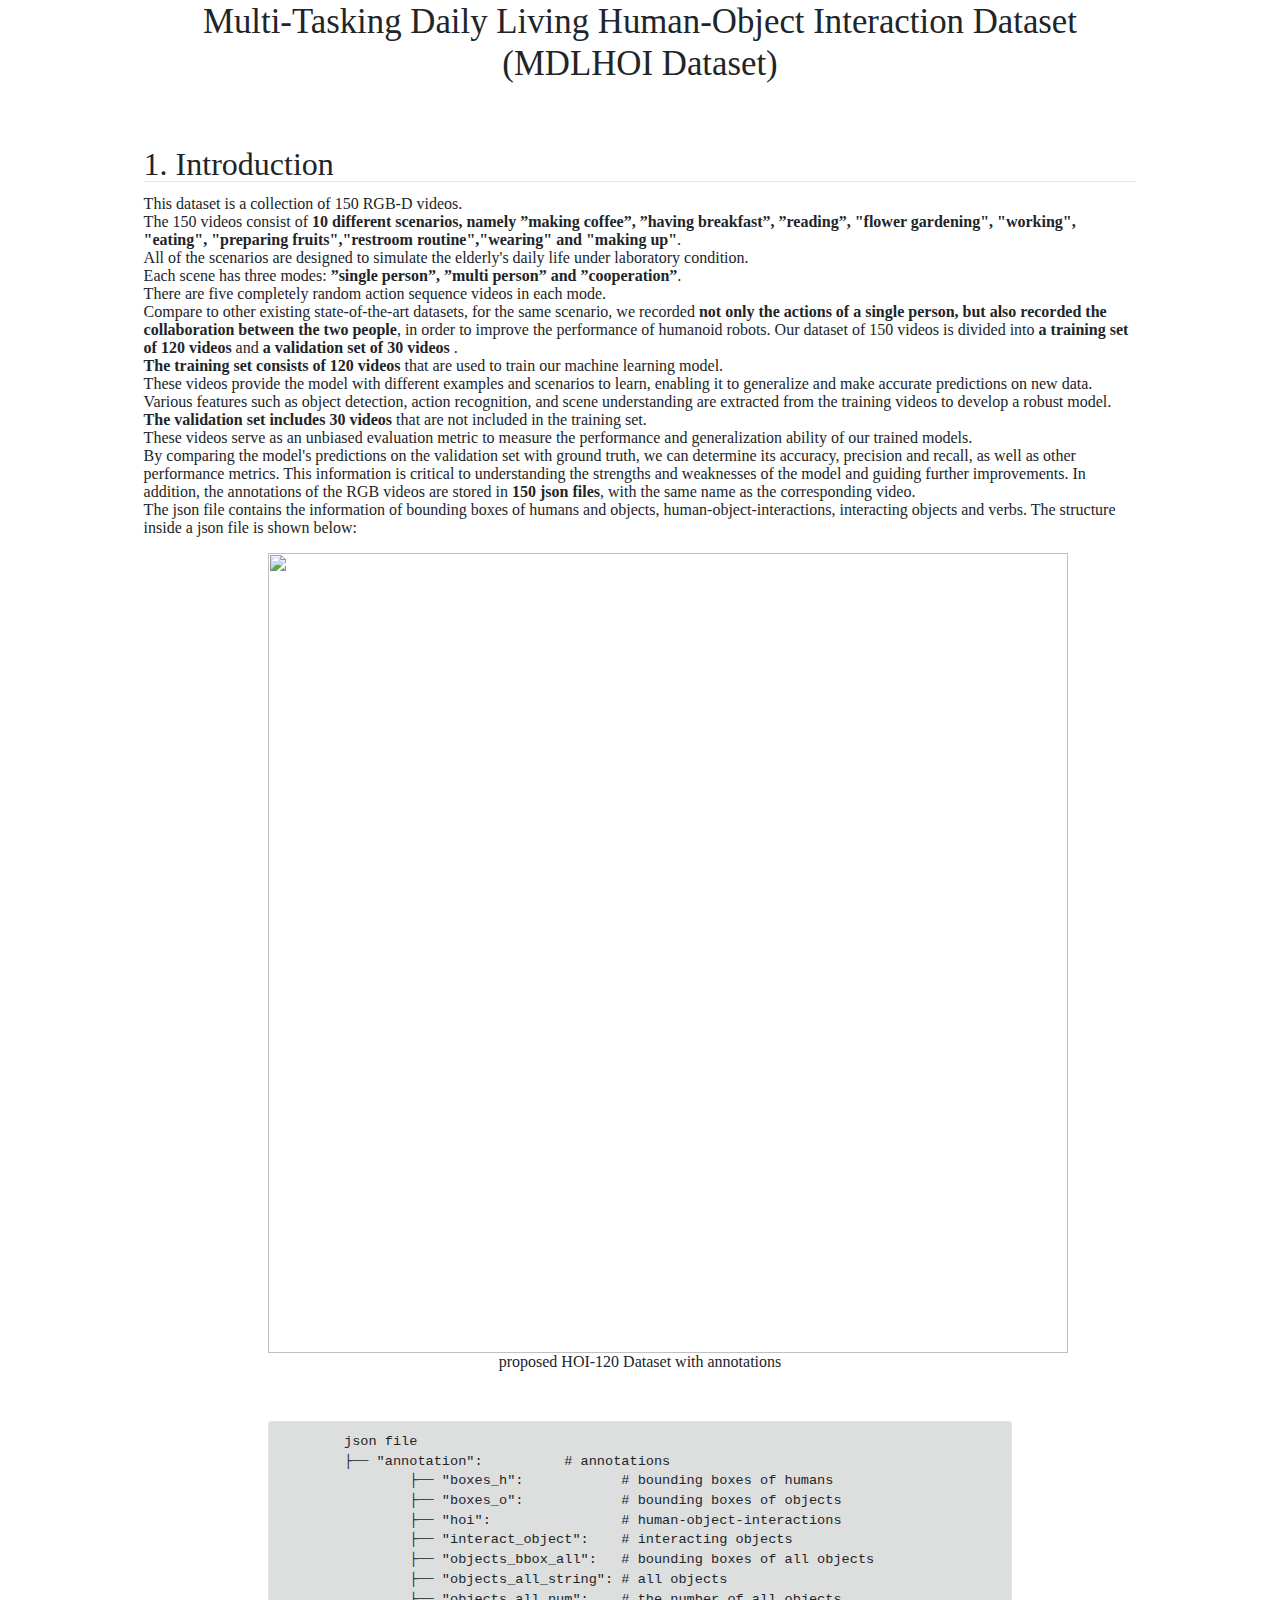
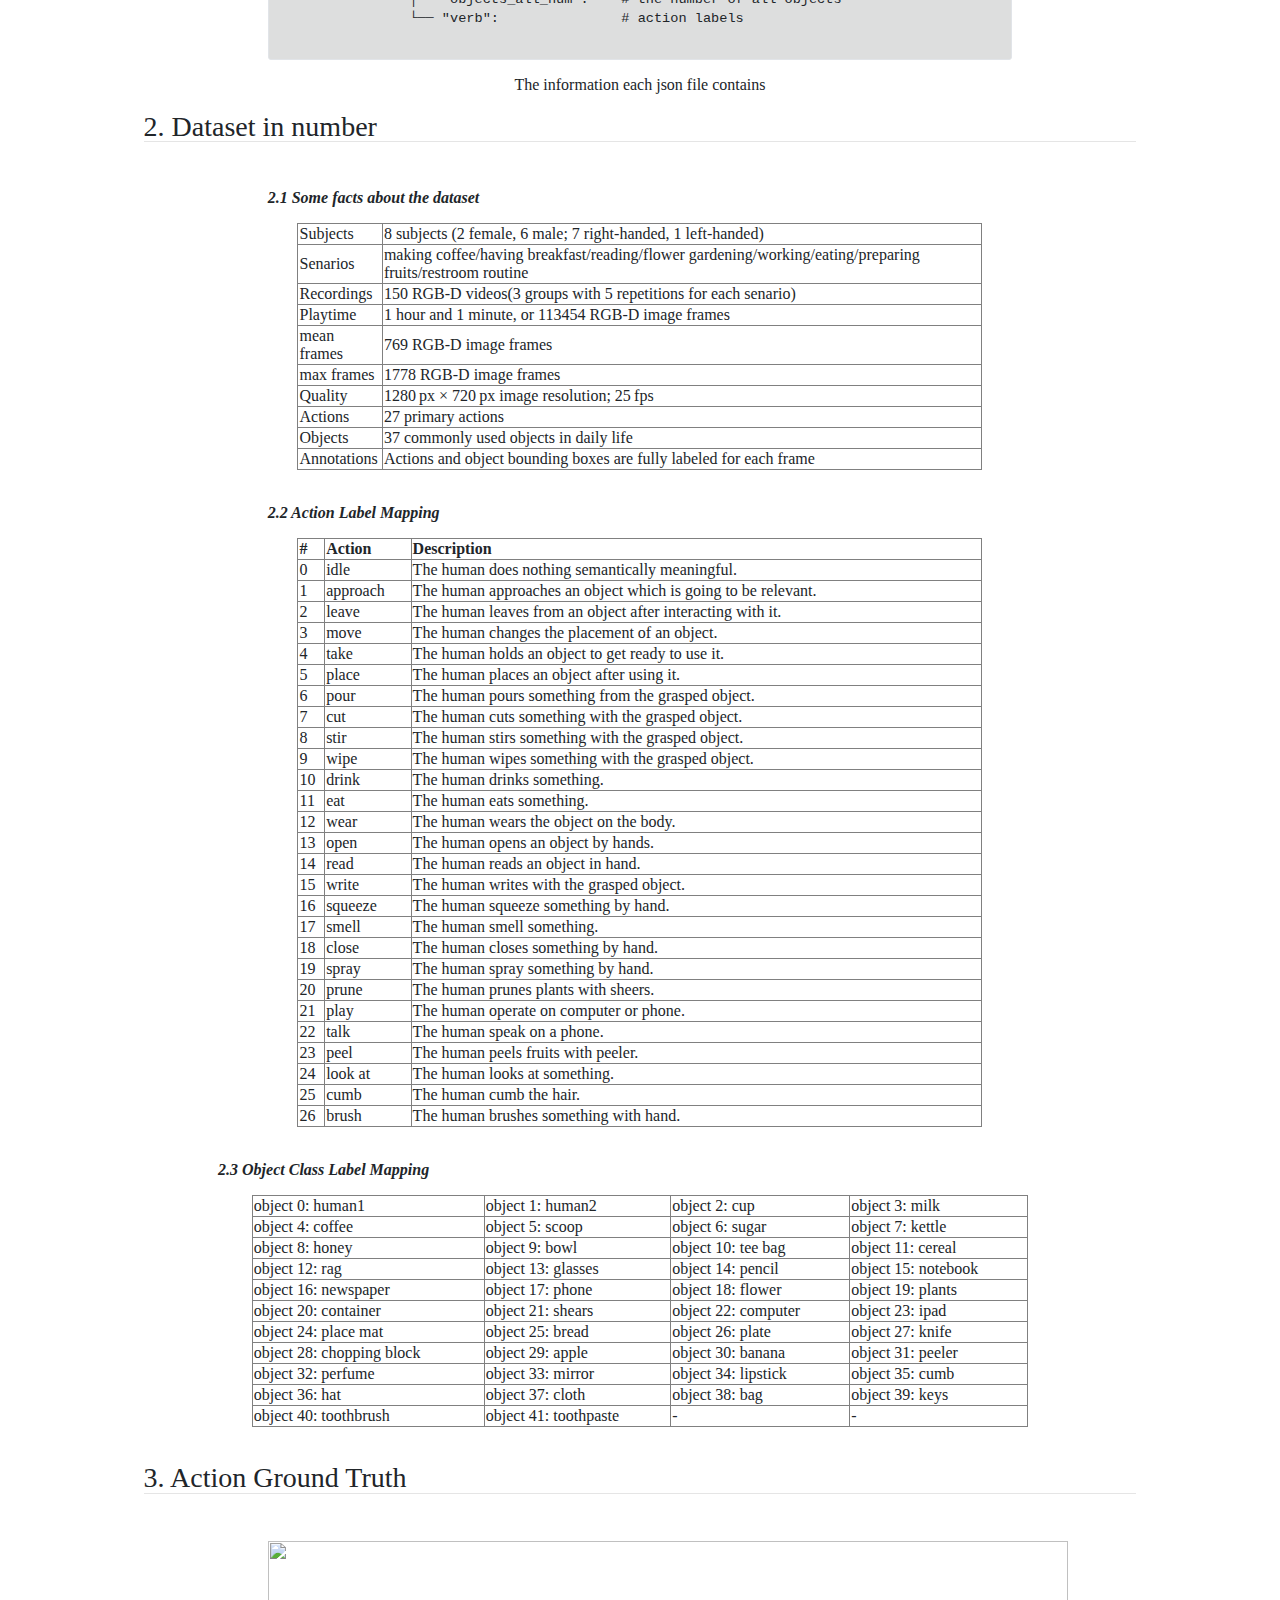
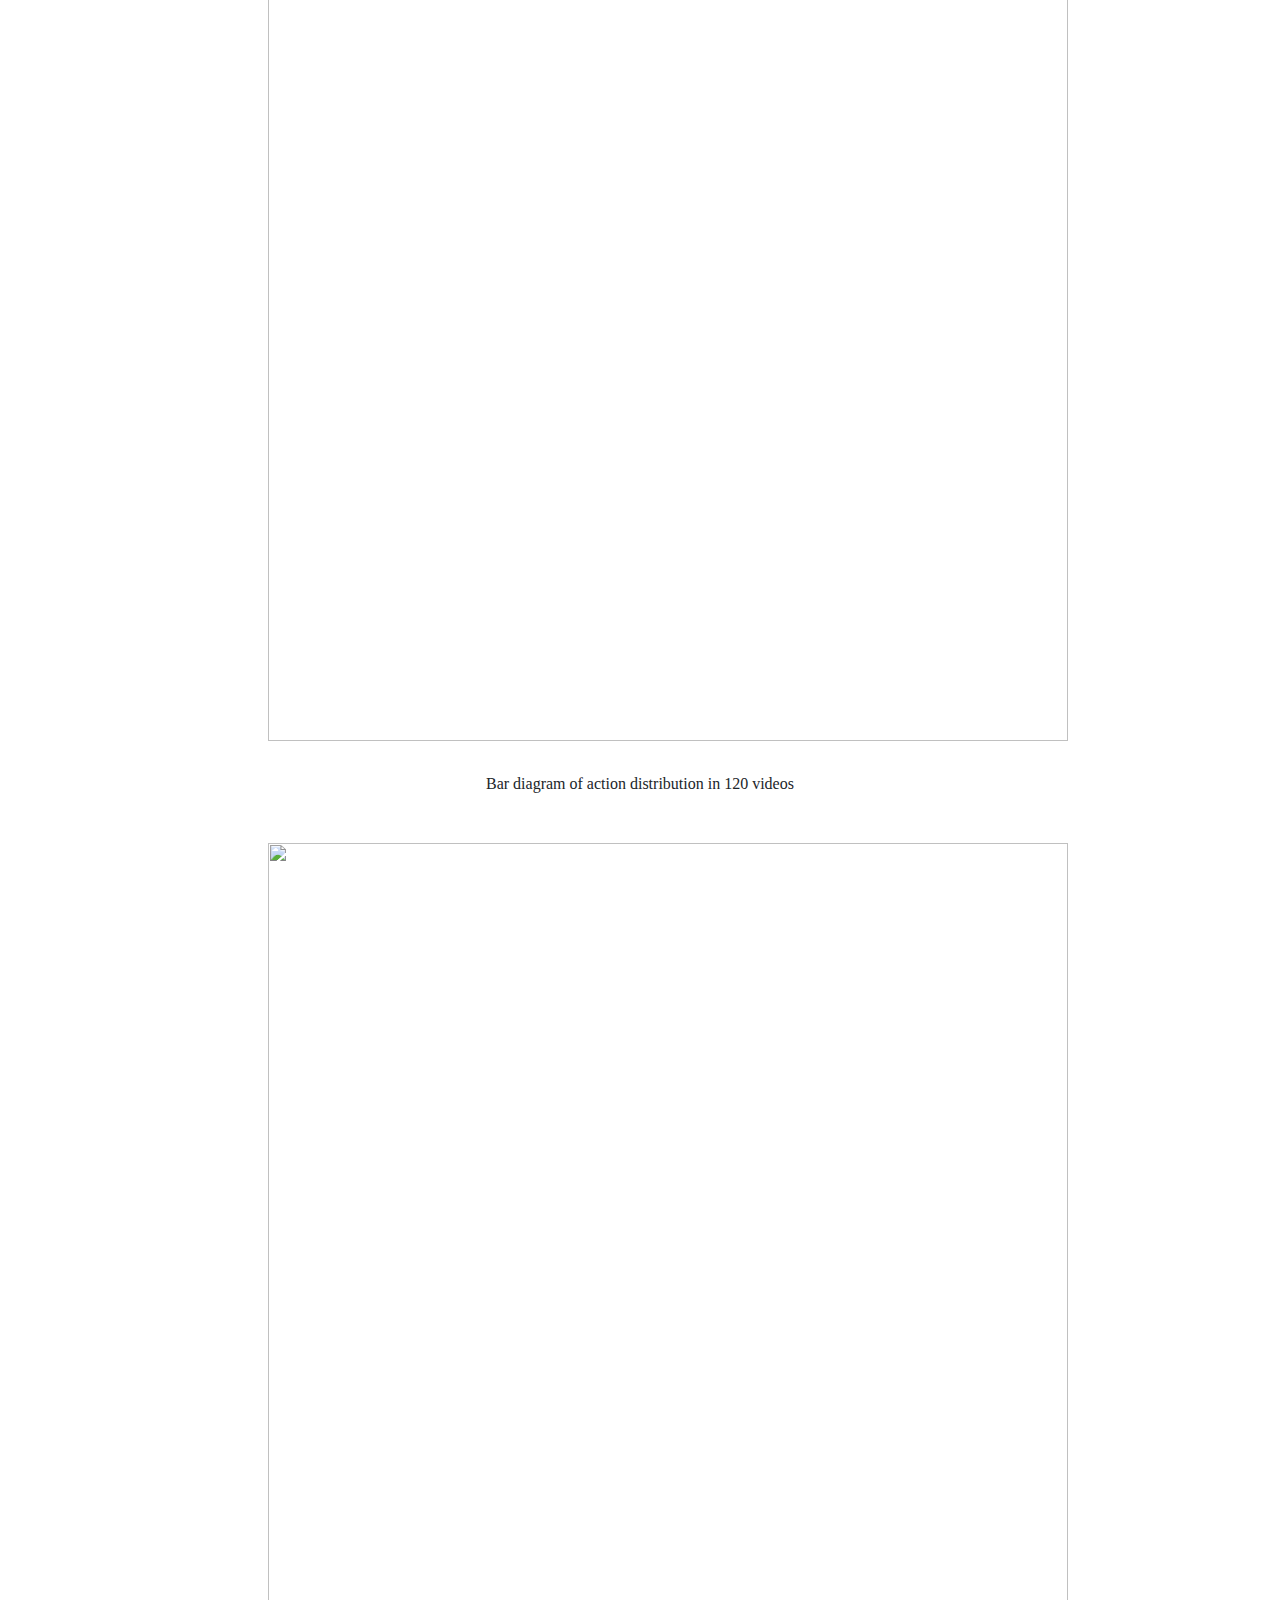
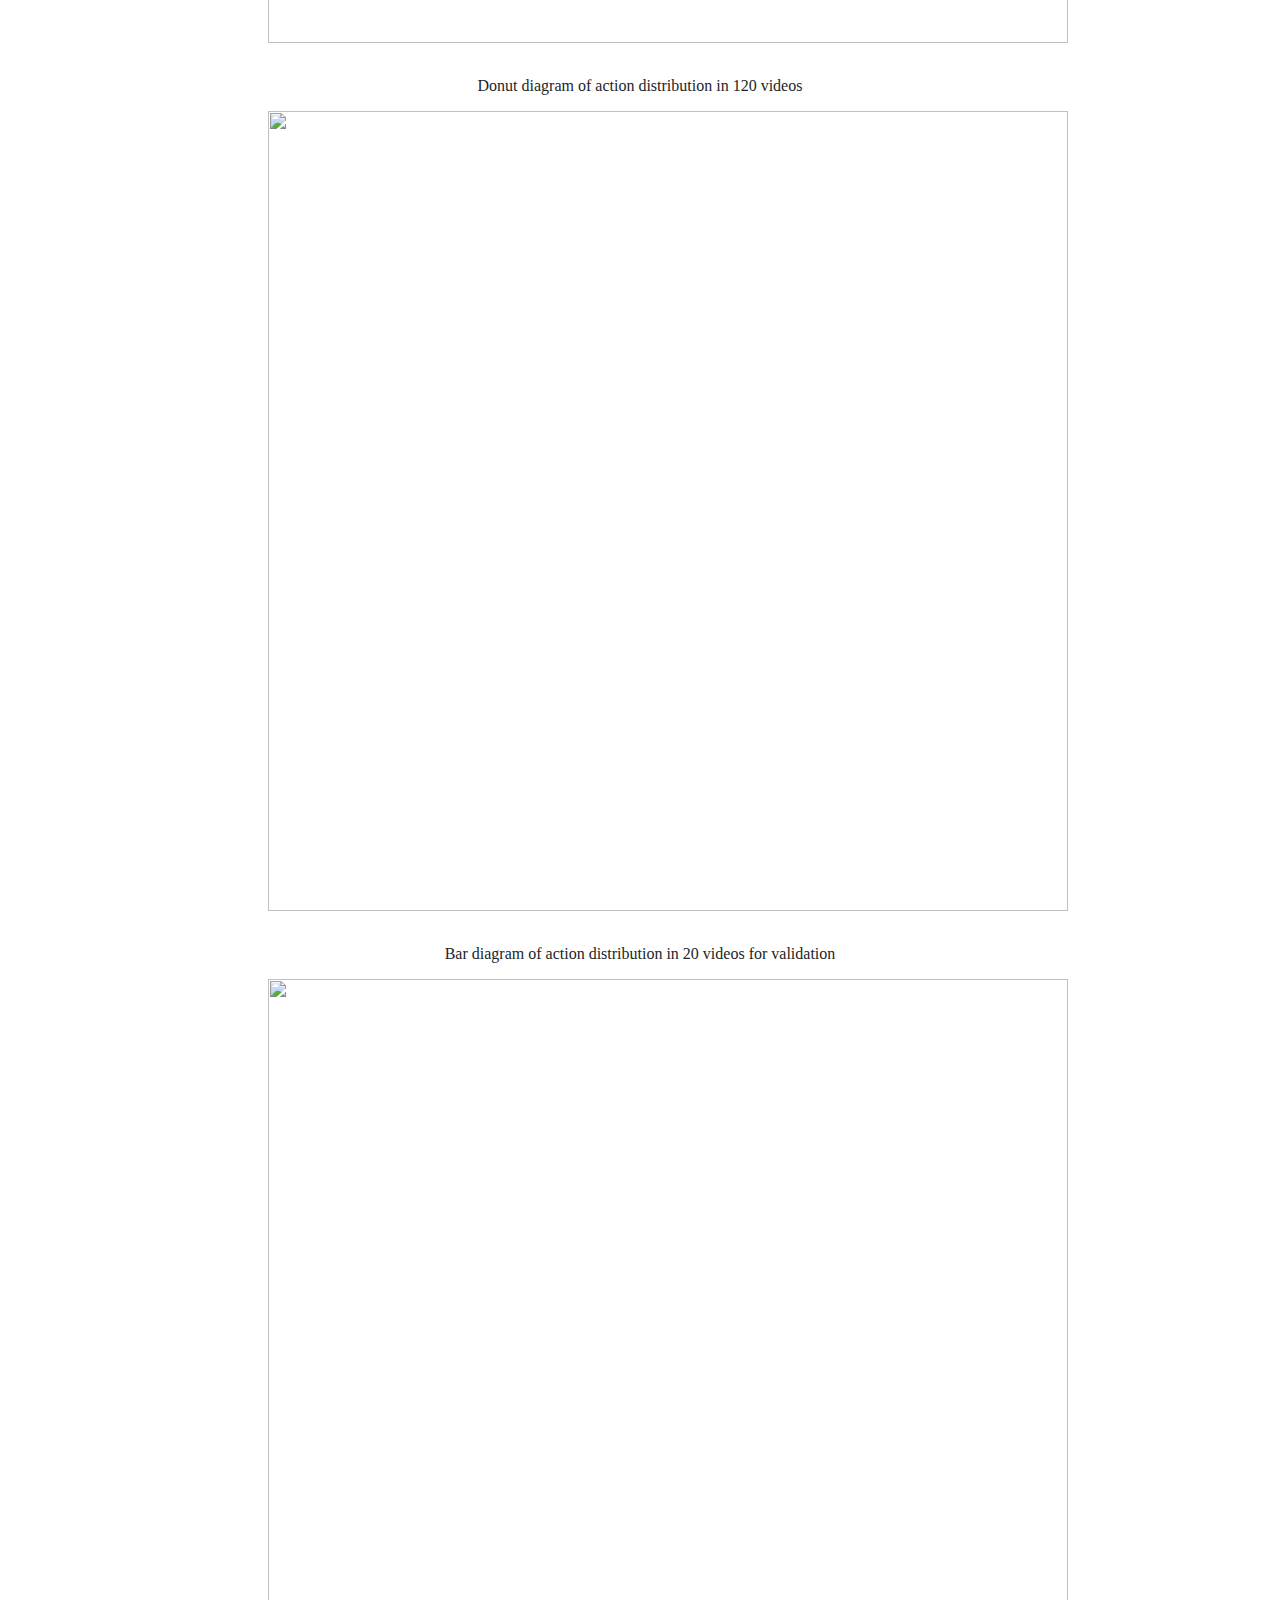
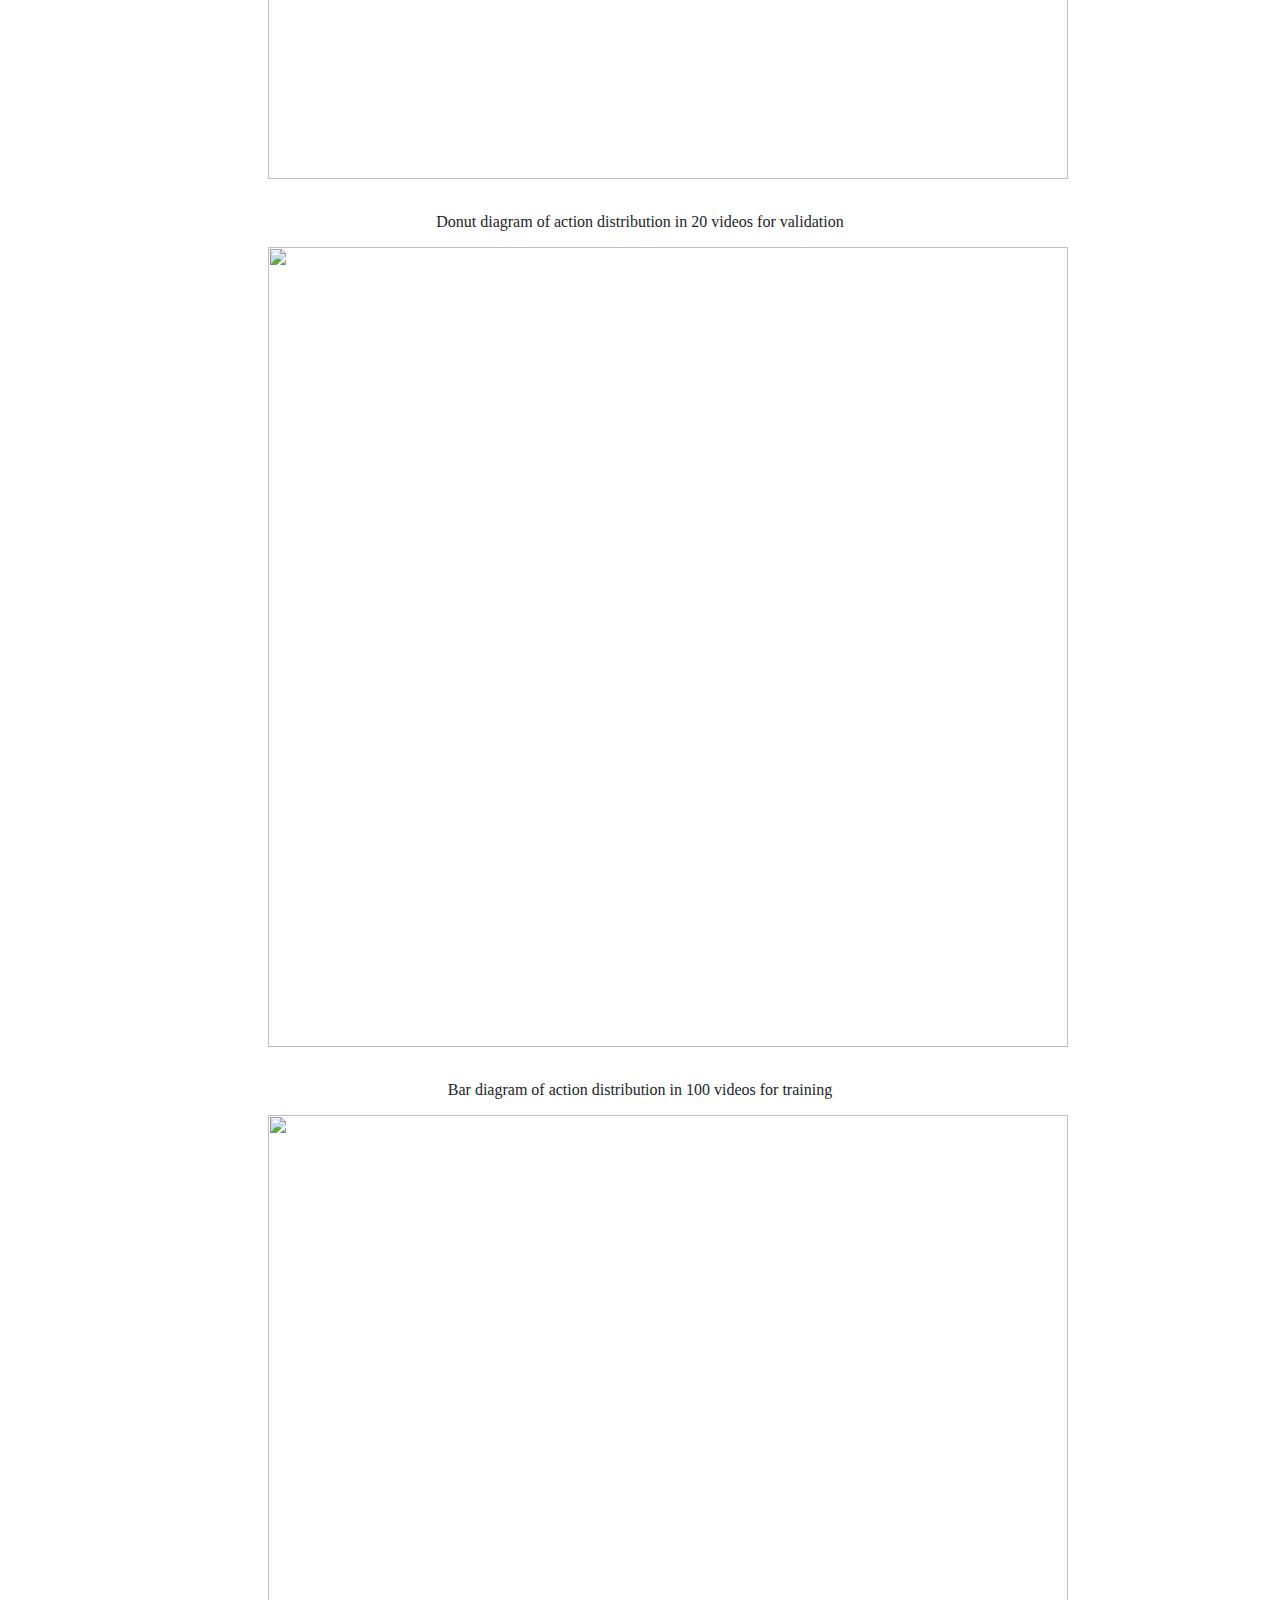
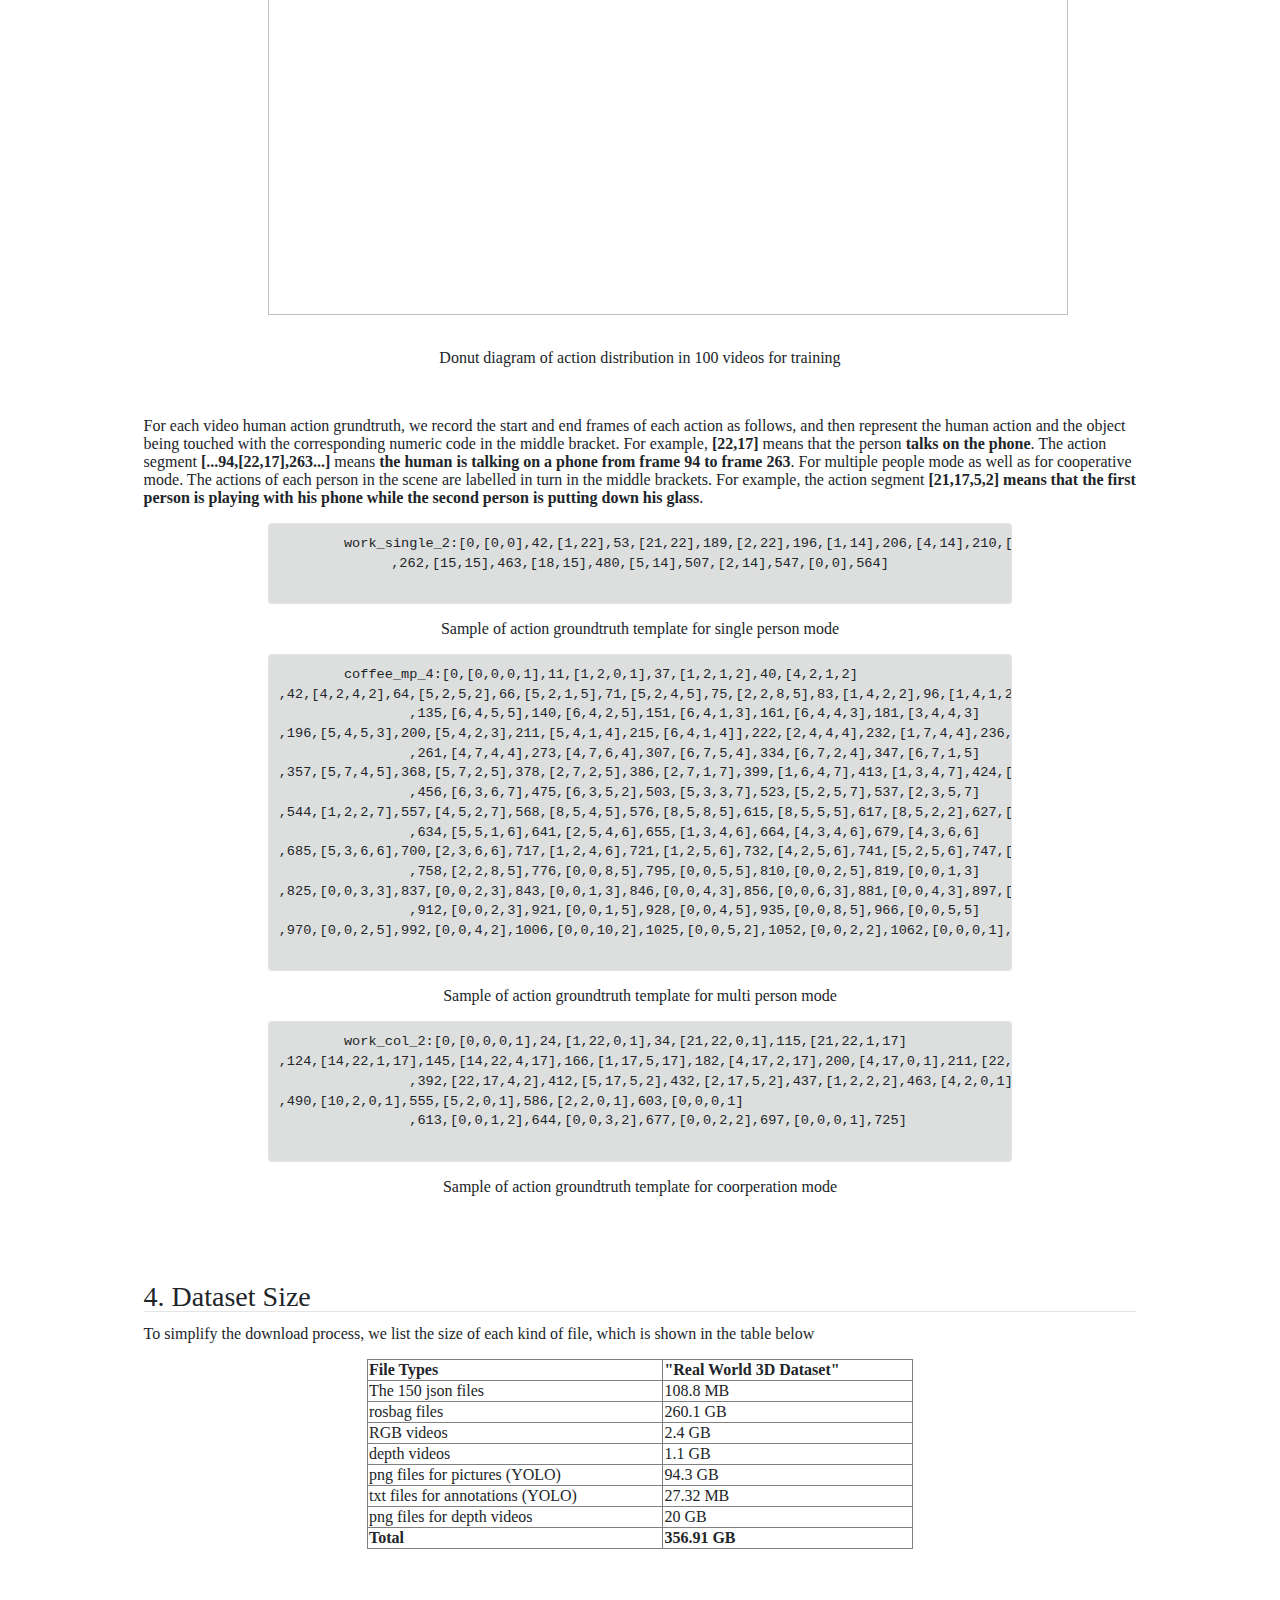
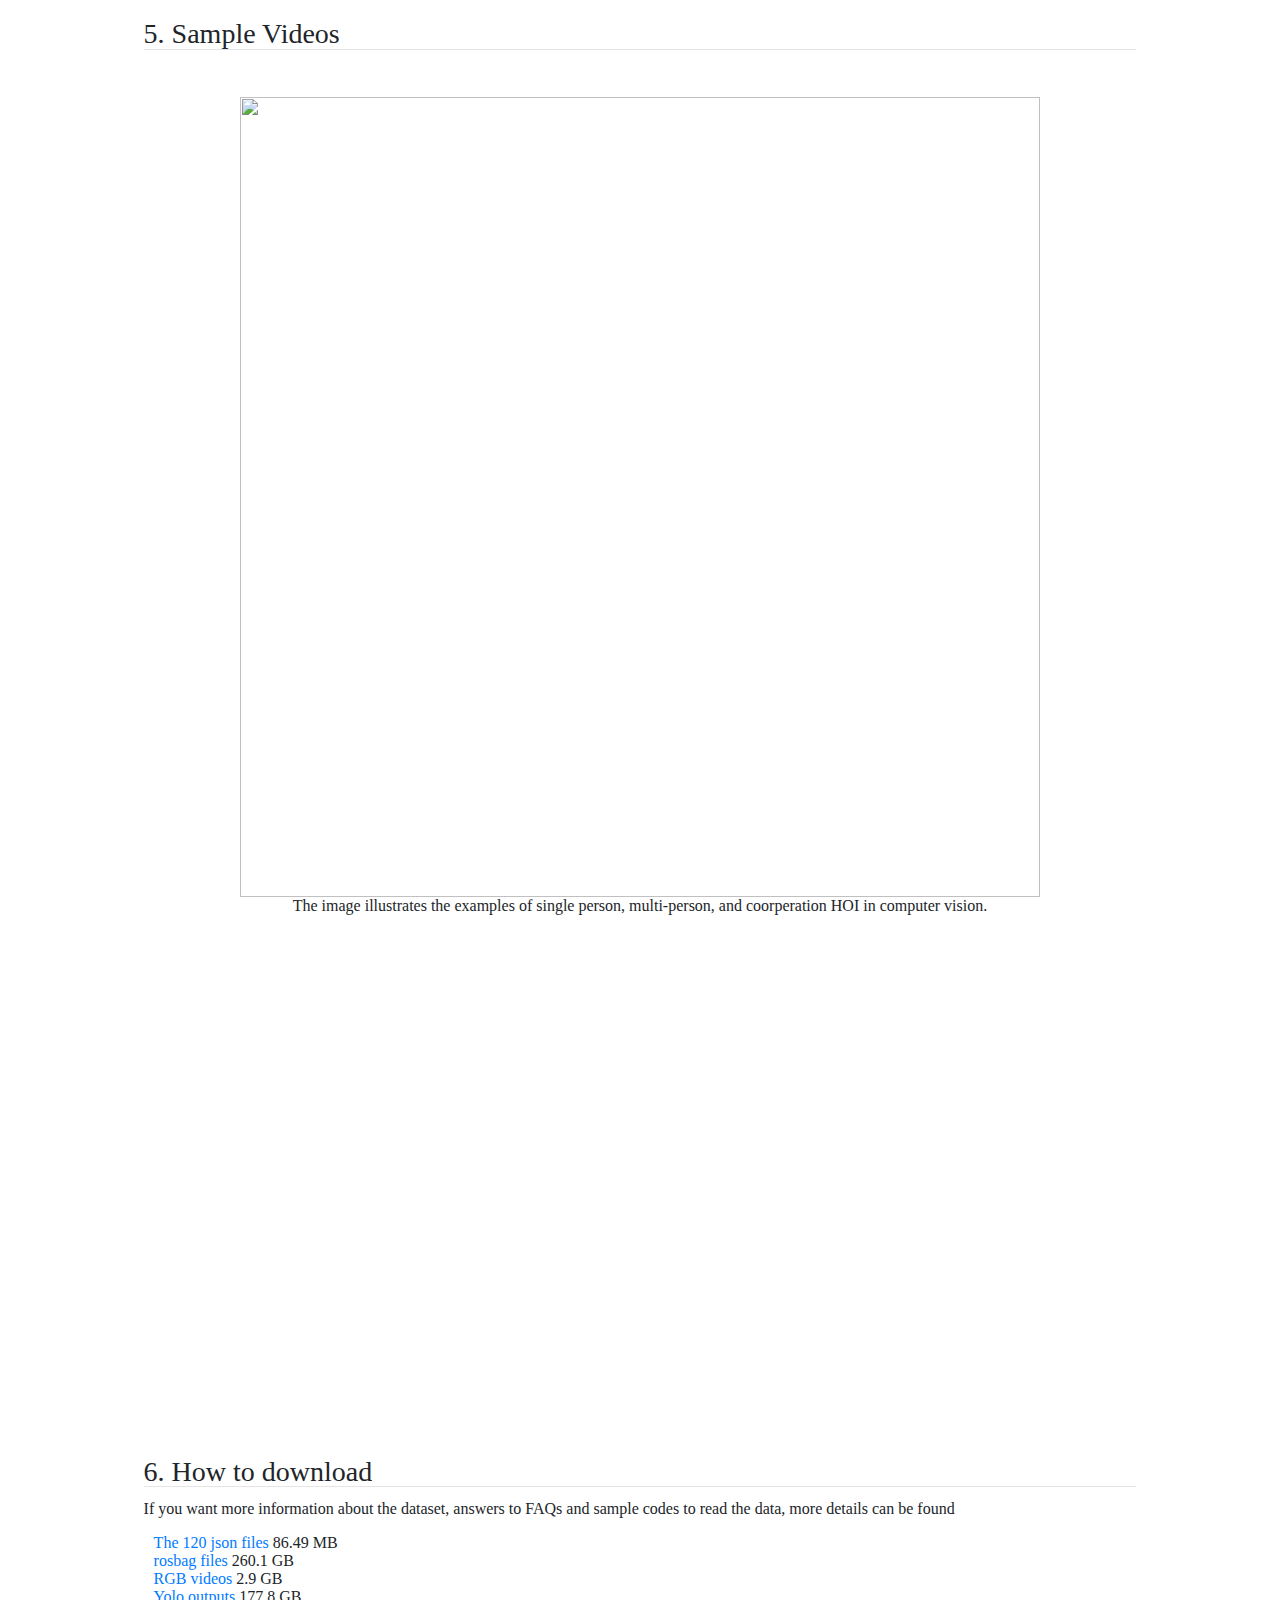
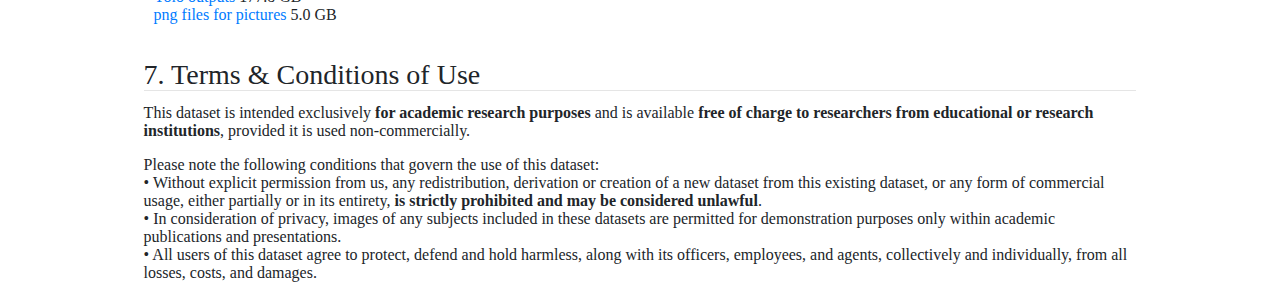
==== web_design/index.html @ 53e3c8a7 "updates 22.08" ====
<html lang="en">

<head>
    <meta charset="UTF-8">  
    <meta name="viewport" content="width=device-width, initial-scale=1.0, shrink-to-fit= no">
    <link rel="stylesheet" href="https://cdn.jsdelivr.net/npm/bootstrap@4.6.0/dist/css/bootstrap.min.css",integrity="sha384-B0vP5xmATw1+K9KRQjQERJvTumQW0nPEzvF6L/Z6nronJ3oUOFUFpCjEUQouq2+l" crossorigin="anonymous">
    <title>Dataset topic</title>
	<style>
        pre {
            background-color: #d7d8d8d8;   
            border-radius: 3px;
            font-family: 'Courier New', monospace;
            padding: 16px;
            font-size: 85%;
            line-height: 1.45;
            overflow: auto;
            display: block;
            width: 100%;
            white-space: pre;
            border: 1px solid #e1e4e8;
        }
    </style>
	<style>
		.myTitle {
			font-size: 24px;
			color: rgb(8, 8, 10);
			font-family: "Arial", sans-serif;
			letter-spacing: 2px;
		}
		</style>
</head>

<body>
   
    <!-- <div class="container mt-3 mb-2">
        <img src="/static/home/logo.png" alt="">
    </div>
    <header class="site-header">
        <nav class="navbar navbar-expand-md navbar-dark bg-steel pt-0 pb-0">
            <div class="container">
                <button class="navbar-toggler" type="button" data-toggle="collapse" data-target="#navbarToggle" aria-controls="navbarToggle" aria-expanded="false" aria-label="Toggle navigation">
                    <span class="navbar-toggler-icon"></span>
                </button>
                <div class="collapse navbar-collapse" id="navbarToggle">
                    <div class="navbar-nav mr-auto">
                        <a class="nav-item nav-link" href="/">Home</a>
                        <li class="nav-item dropdown">
                            <a class="nav-link dropdown-toggle" data-toggle="dropdown" href="#" role="button" aria-haspopup="true" aria-expanded="false">Event</a>
                            <div class="dropdown-menu">
                                
                                <a class="dropdown-item" href="/event/VISVA2014/">VISVA 2014</a>
                                
                                <a class="dropdown-item" href="/event/VISVA2016/">VISVA 2016</a>
                                
                                <a class="dropdown-item" href="/event/VISVA2017/">VISVA 2017</a>
                                
                                <a class="dropdown-item" href="/event/VISVA2018/">VISVA 2018</a>
                                
                                <a class="dropdown-item" href="/event/VISVA2020/">VISVA 2020</a>
                                
                            </div>
                        </li>
                        <li class="nav-item dropdown">
                            <a class="nav-link dropdown-toggle" data-toggle="dropdown" href="#" role="button" aria-haspopup="true" aria-expanded="false">Challenge</a>
                            <div class="dropdown-menu">
                                
                                <a class="dropdown-item" href="/challenge/ActionRecognitionChallenge/">Action Recognition Challenge</a>
                                
                                <a class="dropdown-item" href="/challenge/WeMageChallenge2014/">WeMage Challenge 2014</a>
                                
                            </div>
                        </li>
                        <li class="nav-item dropdown">
                            <a class="nav-link dropdown-toggle" data-toggle="dropdown" href="#" role="button" aria-haspopup="true" aria-expanded="false">Dataset</a>
                            <div class="dropdown-menu">
                                
                                <a class="dropdown-item" href="/dataset/recapturedImages/">Recaptured Images Dataset</a>
                                
                                <a class="dropdown-item" href="/dataset/videoObjectInstance/">Video Object Instance Dataset</a>
                                
                                <a class="dropdown-item" href="/dataset/actionRecognition/">Action Recognition Dataset</a>
                                
                                <a class="dropdown-item" href="/dataset/sir2Benchmark/">SIR2 Benchmark Dataset</a>
                                
                                <a class="dropdown-item" href="/dataset/faceLivenessDetection/">ROSE-Youtu Face Liveness Detection Dataset</a>
                                
                                <a class="dropdown-item" href="/dataset/cctvFights/">NTU CCTV-Fights Dataset</a>
                                
                                <a class="dropdown-item" href="/dataset/Warwick-NTU/">Warwick-NTU Multi-camera Forecasting (WNMF) database</a>
                                
                                <a class="dropdown-item" href="/dataset/SIXray-D/">SIXray-D Annotations</a>
                                
                            </div>
                        </li>
                        <a class="nav-item nav-link" href="/contact/">Contact</a>
                    </div>
                    Navbar Right Side -->
                    <!-- <div class="navbar-nav">
                        
                        <a class="nav-item nav-link" href="/login/">Login/Signup</a>
                        
                    </div>
                </div>
            </div>
        </nav>
    </header> -->

	<!-- <div id="page" class="site">
		<div class="header-wrapper">
			<div class="header" style="background: rgb(143, 150, 214); padding-top: 102px;">
													<div class="inner-header-description gridContainer">
			<div class="row header-description-row">
		<div class="col-xs col-xs-12">
			<h1 class="hero-title">
				AUTH UAV Gesture Dataset        </h1>
						<p class="header-subtitle">Artificial Intelligence &amp; Information Analysis</p>
				</div>
			</div>
		</div>
			</div>
		</div>		 -->

<table border="0" width="350px" align="center">
	<tbody>
	<tr>
		<td> 
		<center>
   
			<h1>
			<font face="verdana" style="font-size:87%">
				Multi-Tasking Daily Living Human-Object Interaction Dataset (MDLHOI Dataset)
			</font>
			</h1>
		</center>
		 <!-- <div class="media-body">
        <div class="article-content"><h2>Real World 3D Dataset for Human-Robot Interaction </h2> -->
<!-- <h2><span style="font-size:11pt"><span style="font-family:&quot;Calibri&quot;,sans-serif"><strong><span style="font-size:12.0pt">(</span></strong><span style="font-size:12.0pt">also include </span><strong><span style="font-size:12.0pt">AUTH UAV Gesture Dataset: NTU 4-Class)</span></strong></span></span></h2> -->

   <br>
  
<p>&nbsp;</p>
  <font face="verdana">
   <h2>1. Introduction</h2>
   <hr style="margin-top:-10px; margin-bottom:13px">
   
<p> This dataset is a collection of 150 RGB-D videos.<br>
    The 150 videos consist of <strong>10 different scenarios, namely ”making coffee”, ”having breakfast”, ”reading”, "flower gardening", "working", "eating", "preparing fruits","restroom routine","wearing" and "making up"</strong>. <br> All of the scenarios are designed to simulate the elderly's daily life under laboratory condition. <br>
     Each scene has three modes: <strong>”single person”, ”multi person” and ”cooperation”</strong>. <br>
     There are five completely random action sequence videos in each mode. <br>Compare to other existing state-of-the-art datasets, for the same scenario, we recorded <strong>not only the actions of a single person, but also recorded the collaboration between the two people</strong>, in order to improve the performance of humanoid robots.
     
     Our dataset of 150 videos is divided into <strong>a training set of 120 videos</strong> and <strong>a validation set of 30 videos </strong>.<br> <strong>The training set consists of 120 videos</strong> that are used to train our machine learning model.<br> These videos provide the model with different examples and scenarios to learn, enabling it to generalize and make accurate predictions on new data. <br>Various features such as object detection, action recognition, and scene understanding are extracted from the training videos to develop a robust model.

	 <strong>The validation set includes 30 videos</strong> that are not included in the training set. <br>These videos serve as an unbiased evaluation metric to measure the performance and generalization ability of our trained models. <br>By comparing the model's predictions on the validation set with ground truth, we can determine its accuracy, precision and recall, as well as other performance metrics. This information is critical to understanding the strengths and weaknesses of the model and guiding further improvements.


	 In addition, the annotations of the RGB videos are stored in <strong>150 json files</strong>, with the same name as the corresponding video.<br> The json file contains the information of bounding boxes of humans and objects, human-object-interactions, interacting objects and verbs.		 
	 The structure inside a json file is shown below: <br>
	 
    </p>
	
	<!-- <ul>
		<li>Parent Node
			<ul>
				<li>Child Node 1</li>
				<li>Child Node 2
					<ul>
						<li>Grandchild Node 1</li>
						<li>Grandchild Node 2</li>
					</ul>
				</li>
				<li>Child Node 3</li>
			</ul>
		</li>
		<li>Parent Node 2
			<ul>
				<li>Child Node 1</li>
				<li>Child Node 2</li>
			</ul>
		</li>
	</ul> -->

	<!-- <div style="width:75%; margin:auto;" align="left">
	
		
	<pre style="background-color: #d7d8d8d8; padding: 10px;">
	json file
		"annotation"
			"boxes_h":[[140.01024000000004, -0.00035999999994373866, 648.93056, 665.0298]]
			"boxes_o":[[601.99936, 561.01968, 719.3497600000001, 681.82992]]
			"hoi":[0]
			"interact_object":[[0,2]]
			"objects_bbox_all":[[601.99936, 561.01968, 719.3497600000001, 681.82992], [820.4492799999999, 454.78044, 931.82976, 642.4102800000001],[609.69024, 689.5396800000001, 730.49024, 720.0000000000001],[784.50048, 561.8804399999999, 867.56992, 696.3901199999999],[737.34016, 359.67959999999994, 894.12992, 573.01992], [718.49984, 583.30044, 797.31968, 717.81012],[704.7904, 463.34988, 797.32032, 636.4198799999999],[140.01024000000004, -0.00035999999994373866, 648.93056, 665.0298]]
			"objects_all_string"
			"objects_all_num"
			"verb"
		</pre>
		
	</div> -->

	
	

<div style="width:75%; margin:auto;" align="center">
	<figure style="text-align:center;">
	<img alt="" src="https://raw.githubusercontent.com/junpeng2023/Real-World-3D-Dataset/main/images/all_demo_1.png" style="width: 800px; height: auto; margin: auto;" align="center">
	
	<figcaption>proposed HOI-120 Dataset with annotations</figcaption>
</figure>
</div>

<p>&nbsp;</p>
<div style="width:75%; margin:auto;" align="left">
	
	<pre style="background-color: #d7d8d8d8; padding: 10px;">
	json file
	├── "annotation":          # annotations
		├── "boxes_h":            # bounding boxes of humans
		├── "boxes_o":            # bounding boxes of objects
		├── "hoi":                # human-object-interactions
		├── "interact_object":    # interacting objects
		├── "objects_bbox_all":   # bounding boxes of all objects
		├── "objects_all_string": # all objects
		├── "objects_all_num":    # the number of all objects
		└── "verb":               # action labels
		</pre>
		<div style="width:100%; margin:auto;" align="center">
			<p>The information each json file contains</p>
		</div>
	</div>


<h3>2. Dataset in number</h3>
<hr style="margin-top:-10px; margin-bottom:13px">
<!-- <strong>Note: actions labelled from A1 to A60 are contained in "NTU RGB+D", and actions labelled from A1 to A120 are in "NTU RGB+D 120".</strong></p> -->

<p>&nbsp;</p>


<div style="width:75%; margin:auto;">
    <p><strong><em>2.1 Some facts about the dataset</em></strong></p>

<table align="center" border="1" style="width:92%">
    <tbody>
        <tr>
            <td >Subjects</td>
            <td >8 subjects (2 female, 6 male; 7 right-handed, 1 left-handed)</td>
        </tr>
        <tr>
            <td >Senarios</td>
            <td >making coffee/having breakfast/reading/flower gardening/working/eating/preparing fruits/restroom routine </td>
        </tr>
        <tr>
            <td >Recordings</td>
            <td >150 RGB-D videos(3 groups with 5 repetitions for each senario)</td>
        </tr>
        <tr>
            <td >Playtime</td>
            <td >1 hour and 1 minute, or 113454 RGB-D image frames</td>
        </tr>
		<tr>
            <td >mean frames</td>
            <td >769 RGB-D image frames</td>
        </tr>
		<tr>
            <td >max frames</td>
            <td >1778 RGB-D image frames</td>
        </tr>
        <tr>
            <td >Quality</td>
            <td >1280 px × 720 px image resolution; 25 fps</td>
        </tr>
        <tr>
            <td >Actions</td>
            <td >27 primary actions </td>
        </tr>
        <tr>
            <td >Objects</td>
            <td >37 commonly used objects in daily life </td>
        </tr>
        <tr>
            <td >Annotations</td>
            <td >Actions and object bounding boxes are fully labeled for each frame</td>
	    </tr>
    </tbody>
</table>
</div>

<div style="clear:both;"></div>
<p>&nbsp;</p>

<div  style="width:75%; margin:auto;">
<!-- <p><strong>2.2 Action Label Mapping</strong></p> -->
<p><strong><em>2.2 Action Label Mapping</em></strong></p>


<table align="center" border="1" style="width:92%">
    <tbody>
	<tr>
	    <th>#</th>
	    <th>Action</th>
	    <th>Description</th>  
	</tr >
	<tr >
	    <td>0</td>
	    <td>idle</td>
	    <td>The human does nothing semantically meaningful.</td>
	</tr>
	<tr>
        <td>1</td>
	    <td>approach</td>
	    <td>The human approaches an object which is going to be relevant.</td>
	</tr>
	<tr>
	    <td >2</td>
	    <td>leave</td>
	    <td>The human leaves from an object after interacting with it.</td>
	</tr>
    <tr>
    <td >3</td>
	    <td >move</td>
	    <td >The human changes the placement of an object.</td>
	<tr>
	    <td >4</td>
	    <td >take </td>
	    <td >The human holds an object to get ready to use it.</td>
	</tr>
	<tr>
	    <td >5</td>
	    <td >place</td>
	    <td >The human places an object after using it.</td>
	</tr>
	<tr>
	    <td >6</td>
	    <td >pour</td>
	    <td >The human pours something from the grasped object.</td>
	</tr>
	<tr>
	    <td >7</td>
	    <td >cut</td>
	    <td >The human cuts something with the grasped object.</td>
	</tr>
    <tr>
	    <td >8</td>
	    <td >stir</td>
	    <td >The human stirs something with the grasped object.</td>
	</tr>
    <tr>
	    <td >9</td>
	    <td >wipe</td>
	    <td >The human wipes something with the grasped object.</td>
	</tr>
    <tr>
	    <td >10</td>
	    <td >drink</td>
	    <td >The human drinks something.</td>
	</tr>
    <tr>
	    <td >11</td>
	    <td >eat</td>
	    <td >The human eats something.</td>
	</tr>
    <tr>
	    <td >12</td>
	    <td >wear</td>
	    <td >The human wears the object on the body.</td>
	</tr>
    <tr>
	    <td >13</td>
	    <td >open</td>
	    <td >The human opens an object by hands.</td>
	</tr>
    <tr>
	    <td >14</td>
	    <td >read</td>
	    <td >The human reads an object in hand.</td>
	</tr>
    <tr>
	    <td >15</td>
	    <td >write</td>
	    <td >The human writes with the grasped object.</td>
	</tr>
    <tr>
	    <td >16</td>
	    <td >squeeze</td>
	    <td >The human squeeze something by hand.</td>
	</tr>
    <tr>
	    <td >17</td>
	    <td >smell</td>
	    <td >The human smell something.</td>
	</tr>
    <tr>
	    <td >18</td>
	    <td >close</td>
	    <td >The human closes something by hand.</td>
	</tr>
    <tr>
	    <td >19</td>
	    <td >spray</td>
	    <td >The human spray something by hand.</td>
	</tr>
    <tr>
	    <td >20</td>
	    <td >prune</td>
	    <td >The human prunes plants with sheers.</td>
	</tr>
    <tr>
	    <td >21</td>
	    <td >play</td>
	    <td >The human operate on computer or phone.</td>
	</tr>
    <tr>
	    <td >22</td>
	    <td >talk</td>
	    <td >The human speak on a phone.</td>
	</tr>
    <tr>
	    <td >23</td>
	    <td >peel</td>
	    <td >The human peels fruits with peeler.</td>
	</tr>
    <tr>
	    <td >24</td>
	    <td >look at</td>
	    <td >The human looks at something.</td>
	</tr>
     <tr>
	    <td >25</td>
	    <td >cumb</td>
	    <td >The human cumb the hair.</td>
	</tr>
     <tr>
	    <td >26</td>
	    <td >brush</td>
	    <td >The human brushes something with hand.</td>
	</tr>
</tbody>
</table>
</div>



<!-- <div style="width:75%; margin:auto;" align="center">
<p><img alt="" src="/home/ziwei/FP_plus/action_cal_1.png" style="float:none; height:auto; width: 650px;"></p>
</div> -->
<!-- <p><img alt="" src="/home/ziwei/FP_plus/three_modes.png" style="float:none; height:auto; width: 1000px;"></p> -->




<!-- <p> whitespace</p> -->


<div style="clear:both;"></div> 

<p>&nbsp;</p>
<div  style="width:85%; margin:auto;">
<p><strong><em>2.3  Object Class Label Mapping</em></strong></p>

<table align="center" border="1" style="width:92%">
	<tbody>
        
		<tr>
			<td>object 0: human1</td>
			<td>object 1: human2</td>
			<td>object 2: cup</td>
			<td>object 3: milk </td>
		</tr>
		<tr>
			<td>object 4: coffee</td>
			<td>object 5: scoop</td>
			<td>object 6: sugar</td>
			<td>object 7: kettle</td>
		</tr>
		<tr>
			<td>object 8: honey </td>
			<td>object 9: bowl</td>
			<td>object 10: tee bag</td>
			<td>object 11: cereal</td>
		</tr>
		<tr>
			<td>object 12: rag </td>
			<td>object 13: glasses</td>
			<td>object 14: pencil</td>
			<td>object 15: notebook</td>
		</tr>
		<tr>
			<td>object 16: newspaper</td>
			<td>object 17: phone</td>
			<td>object 18: flower </td>
			<td>object 19: plants </td>
		</tr>
		<tr>
			<td>object 20: container</td>
			<td>object 21: shears</td>
			<td>object 22: computer</td>
			<td>object 23: ipad </td>
		</tr>
		<tr>
			<td>object 24: place mat </td>
			<td>object 25: bread </td>
			<td>object 26: plate</td>
			<td>object 27: knife </td>
		</tr>
        <tr>
			<td>object 28: chopping block </td>
			<td>object 29: apple   </td>
			<td>object 30: banana</td>
			<td>object 31: peeler </td>
		</tr>
        <tr>
			<td>object 32: perfume </td>
			<td>object 33: mirror </td>
			<td>object 34: lipstick</td>
			<td>object 35: cumb  </td>
		</tr>
        <tr>
			<td>object 36: hat </td>
			<td>object 37: cloth </td>
			<td>object 38: bag</td>
			<td>object 39: keys </td>
		</tr>
        <tr>
			<td>object 40: toothbrush</td>
			<td>object 41: toothpaste </td>
			<td>-</td>
			<td>-</td>
		</tr>
	</tbody>
</table>
</div>

<div style="clear:both;"></div>


<p>&nbsp;</p>
<h3>3. Action Ground Truth</h3>
<hr style="margin-top:-10px; margin-bottom:13px">


<div style="clear:both;"></div>
<p>&nbsp;</p>
<div style="width:75%; margin:auto;" align="center">
	<figure style="text-align:center;">
<img alt="" src="https://raw.githubusercontent.com/junpeng2023/Real-World-3D-Dataset/main/images/action_distribution_1.png" style="float:center; height:auto; width: 800px;">
<div style="clear:both;"></div>
<p>&nbsp;</p>
<figcaption style="text-align:center;"> Bar diagram of action distribution in 120 videos</figcaption>
</figure>
</div>
<div style="clear:both;"></div>
<p>&nbsp;</p>
<div style="width:75%; margin:auto;" align="center">
	<figure style="text-align:center;">
<img alt="" src="https://raw.githubusercontent.com/junpeng2023/Real-World-3D-Dataset/main/images/donut_diagramm_sym_120.png" style="float:center; height:auto; width: 800px;">
<div style="clear:both;"></div>
<p>&nbsp;</p>
<figcaption style="text-align:center;">Donut diagram of action distribution in 120 videos</figcaption>
</figure>
</div>

<div style="width:75%; margin:auto;" align="center">
	<figure style="text-align:center;">
<img alt="" src="https://raw.githubusercontent.com/junpeng2023/Real-World-3D-Dataset/main/images/bar_validation_20.png" style="float:center; height:auto; width: 800px;">
<div style="clear:both;"></div>
<p>&nbsp;</p>
<figcaption style="text-align:center;">Bar diagram of action distribution in 20 videos for validation</figcaption>
</figure>
</div>

<div style="width:75%; margin:auto;" align="center">
	<figure style="text-align:center;">
<img alt="" src="https://raw.githubusercontent.com/junpeng2023/Real-World-3D-Dataset/main/images/donut_validation_20.png" style="float:center; height:auto; width: 800px;">
<div style="clear:both;"></div>
<p>&nbsp;</p>
<figcaption style="text-align:center;">Donut diagram of action distribution in 20 videos for validation</figcaption>
</figure>
</div>

<div style="width:75%; margin:auto;" align="center">
	<figure style="text-align:center;">
<img alt="" src="https://raw.githubusercontent.com/junpeng2023/Real-World-3D-Dataset/main/images/bar_100_training.png" style="float:center; height:auto; width: 800px;">
<div style="clear:both;"></div>
<p>&nbsp;</p>
<figcaption style="text-align:center;">Bar diagram of action distribution in 100 videos for training</figcaption>
</figure>
</div>

<div style="width:75%; margin:auto;" align="center">
	<figure style="text-align:center;">
<img alt="" src="https://raw.githubusercontent.com/junpeng2023/Real-World-3D-Dataset/main/images/donut_100_training.png" style="float:center; height:auto; width: 800px;">
<div style="clear:both;"></div>
<p>&nbsp;</p>
<figcaption style="text-align:center;">Donut diagram of action distribution in 100 videos for training</figcaption>
</figure>
</div>

<!-- <p>following data format is used in Action ground truth:<br>

    ```python<br>

    
    ```</p> -->


<p>&nbsp;</p>
    <p>For each video human action grundtruth, we record the start and end frames of each action
		as follows, and then represent the human action and the object being touched with the
		corresponding numeric code in the middle bracket. For example, <strong>[22,17]</strong> means that the
		person <strong> talks on the phone</strong>. The action segment <strong>[...94,[22,17],263...]</strong> means <strong> the human is
		talking on a phone from frame 94 to frame 263</strong>.
		For multiple people mode as well as for cooperative mode. The actions of each person
		in the scene are labelled in turn in the middle brackets. For example, the action segment
		<strong>[21,17,5,2] means that the first person is playing with his phone while the second person
		is putting down his glass</strong>.</p>
	<div style="width:75%; margin:auto;" align="left">
	
		<figure style="text-align:center;">
		<pre style="background-color: #d7d8d8d8; padding: 10px;">
        work_single_2:[0,[0,0],42,[1,22],53,[21,22],189,[2,22],196,[1,14],206,[4,14],210,[1,15],221,[13,15]<br>,262,[15,15],463,[18,15],480,[5,14],507,[2,14],547,[0,0],564]
		</pre>
		<figcaption style="text-align:center;">Sample of action groundtruth template for single person mode</figcaption>
		</figure>
		</div>

	<div style="width:75%; margin:auto;" align="left">
	
		<figure style="text-align:left;">
		<pre style="background-color: #d7d8d8d8; padding: 10px;">
        coffee_mp_4:[0,[0,0,0,1],11,[1,2,0,1],37,[1,2,1,2],40,[4,2,1,2]<br>,42,[4,2,4,2],64,[5,2,5,2],66,[5,2,1,5],71,[5,2,4,5],75,[2,2,8,5],83,[1,4,2,2],96,[1,4,1,2],101,[4,4,8,5],123,[6,4,8,5]
		,135,[6,4,5,5],140,[6,4,2,5],151,[6,4,1,3],161,[6,4,4,3],181,[3,4,4,3]<br>,196,[5,4,5,3],200,[5,4,2,3],211,[5,4,1,4],215,[6,4,1,4]],222,[2,4,4,4],232,[1,7,4,4],236,[1,7,5,4]
		,261,[4,7,4,4],273,[4,7,6,4],307,[6,7,5,4],334,[6,7,2,4],347,[6,7,1,5]<br>,357,[5,7,4,5],368,[5,7,2,5],378,[2,7,2,5],386,[2,7,1,7],399,[1,6,4,7],413,[1,3,4,7],424,[4,3,6,7]
		,456,[6,3,6,7],475,[6,3,5,2],503,[5,3,3,7],523,[5,2,5,7],537,[2,3,5,7]<br>,544,[1,2,2,7],557,[4,5,2,7],568,[8,5,4,5],576,[8,5,8,5],615,[8,5,5,5],617,[8,5,2,2],627,[8,5,1,6]
		,634,[5,5,1,6],641,[2,5,4,6],655,[1,3,4,6],664,[4,3,4,6],679,[4,3,6,6]<br>,685,[5,3,6,6],700,[2,3,6,6],717,[1,2,4,6],721,[1,2,5,6],732,[4,2,5,6],741,[5,2,5,6],747,[5,2,2,6]
		,758,[2,2,8,5],776,[0,0,8,5],795,[0,0,5,5],810,[0,0,2,5],819,[0,0,1,3]<br>,825,[0,0,3,3],837,[0,0,2,3],843,[0,0,1,3],846,[0,0,4,3],856,[0,0,6,3],881,[0,0,4,3],897,[0,0,5,3]
		,912,[0,0,2,3],921,[0,0,1,5],928,[0,0,4,5],935,[0,0,8,5],966,[0,0,5,5]<br>,970,[0,0,2,5],992,[0,0,4,2],1006,[0,0,10,2],1025,[0,0,5,2],1052,[0,0,2,2],1062,[0,0,0,1],1085]
		</pre>
		<figcaption style="text-align:center;">Sample of action groundtruth template for multi person mode</figcaption>
		</figure>
		</div>

	<div style="width:75%; margin:auto;" align="left">
	
		<figure style="text-align:left;">
		<pre style="background-color: #d7d8d8d8; padding: 10px;">
        work_col_2:[0,[0,0,0,1],24,[1,22,0,1],34,[21,22,0,1],115,[21,22,1,17]<br>,124,[14,22,1,17],145,[14,22,4,17],166,[1,17,5,17],182,[4,17,2,17],200,[4,17,0,1],211,[22,17,0,1],365,[22,17,1,2]
		,392,[22,17,4,2],412,[5,17,5,2],432,[2,17,5,2],437,[1,2,2,2],463,[4,2,0,1]<br>,490,[10,2,0,1],555,[5,2,0,1],586,[2,2,0,1],603,[0,0,0,1]
		,613,[0,0,1,2],644,[0,0,3,2],677,[0,0,2,2],697,[0,0,0,1],725]
		</pre>
		<figcaption style="text-align:center;">Sample of action groundtruth template for coorperation mode</figcaption>
		</figure>
		</div>






<p>&nbsp;</p>

<!-- <h3>3. RGB-D Camera Setup</h3>

<p>We use Intel RealSense Depth Camera D435i as RGB-D camera to record data.<br>The Intel® RealSense™ D435i places an IMU into our cutting‑edge stereo depth camera. With an Intel module and vision processor in a small form factor, the D435i is a powerful  complete package which can be paired with customizable software for a depth camera that is capable of understanding it's own movement.</p>

<p>&nbsp;</p> -->

<!-- <h3>4. Guidline to Data recording</h3>

<pre>
    <code>
    roscore
    
    roslaunch realsense2_camera rs_camera.launch align_depth:=true<br> depth_width:=640 depth_height:=480 depth_fps:=30 color_width:=640 color_height:=480 color_fps:=30 
    
    rosbag record /camera/accel/imu_info /camera/accel/sample /camera/align_to_color/parameter_descriptions <br>/camera/align_to_color/parameter_updates /camera/aligned_depth_to_color/camera_info /camera/aligned_depth_to_color/image_raw<br> /camera/color/camera_info /camera/color/image_raw/compressed /camera/extrinsics/depth_to_color<br> /camera/extrinsics/depth_to_infra1 /tf /tf_static -o breakfast.bag
    </code>
      </pre> 

<p>&nbsp;</p> -->

<p>&nbsp;</p>

<!-- <h3>5. Contributing</h3>

<p>State if you are open to contributions and what your requirements are for accepting them.<br>

    For people who want to make changes to your project, it's helpful to have some documentation on how to get started. Perhaps there is a script that they should run or some environment variables that they need to set. 
    Make these steps explicit. These instructions could also be useful to your future self.<br>
    
    You can also document commands to lint the code or run tests. These steps help to ensure high code quality and reduce the likelihood that the changes inadvertently break something. Having instructions for running tests is especially helpful if it requires external setup, such as starting a Selenium server for testing in a browser..</p>

<p>&nbsp;</p> -->

<!-- <h3>. Contributing</h3>

<p>State if you are open to contributions and what your requirements are for accepting them.<br>

    For people who want to make changes to your project, it's helpful to have some documentation on how to get started. Perhaps there is a script that they should run or some environment variables that they need to set. 
    Make these steps explicit. These instructions could also be useful to your future self.<br>
    
    You can also document commands to lint the code or run tests. These steps help to ensure high code quality and reduce the likelihood that the changes inadvertently break something. Having instructions for running tests is especially helpful if it requires external setup, such as starting a Selenium server for testing in a browser..</p>

<p>&nbsp;</p> -->

<!-- <h3>5. Statistics</h3> -->

<!-- <p>We provide more information about the data, answers to FAQs, samples codes to read the data, and the latest published results on our datasets <a href="https://github.com/shahroudy/NTURGB-D" target="_blank">here</a>.</p> -->

<!-- <p> If you want more information about the dataset, answers to FAQs and sample codes to read the data, more details can be found <a href=""></a> </p>
<p>&nbsp;</p> -->


<h3>4. Dataset Size</h3>
<hr style="margin-top:-10px; margin-bottom:13px">

<p>To simplify the download process, we list the size of each kind of file, which is shown in the table below</p>

<table align="center" border="1" style="width:55%">
	<tbody>
		<tr>
			<td><strong>File Types</strong></td>
			<td><strong>"Real World 3D Dataset"</strong></td>
			
		</tr>
		<tr>
			<td>The 150 json files</td>
			<td>108.8 MB</td>
			
		</tr>
		<tr>
			<td>rosbag files</td>
			<td>260.1 GB</td>
			
		</tr>
		<!-- <tr>
			<td>Depth videos</td>
			<td> 2.3 GB</td>
			
		</tr> -->
		<tr>
			<td>RGB videos</td>
			<td> 2.4 GB</td>
			
		</tr>
		<tr>
			<td>depth videos</td>
			<td> 1.1 GB</td>
			
		</tr>

		
		<tr>
			<td>png files for pictures (YOLO)</td>
			<td> 94.3 GB</td>
			
		</tr>

		<tr>
			<td>txt files for annotations (YOLO) </td>
			<td> 27.32 MB</td>
			
		</tr> 

		<tr>
			<td>png files for depth videos</td>
			<td> 20 GB</td>
			
		</tr>
		
		<tr>
			<td><strong>Total</strong></td>
			<td><strong>356.91 GB</strong></td>
			
		</tr>
	</tbody>
</table>

<!-- <script>
	var data = {"annotation": [{"boxes_h": [[140.01024000000004, -0.00035999999994373866, 648., 648.93056, 665.0298]], "boxes_o": [[601.99936, 561.01968, 719.3497600000001, 681.82992]], "hoi": [0], "interact_object": [[0, 2]], "objects_bbox_allox_all": [[601.99936, 561.01968, 719.3497600000001, 681.82992], [820.4492799992799999999, 454.78044, 931.82976, 642.4102800000001], [609.69024, 689.53968000  -0.00035999999994373866, 648.93056, 665.0298]], "objects_all_string": ["cup""cup", "milk", "scoop", "sugar", "kettle", "honey", "coffee", "human1"], "objects_all_num": [2, 3, 5, 6, 7, 8, 4, 0], "verb": [4]}]};
	
	function createTree(container, obj) {
		container.innerHTML = createTreeText(obj, 0);
	}
	
	function createTreeText(obj, nest) {
		if (typeof obj !== 'object') return obj;
		
		var txt = '';
		var nestStr = '&nbsp;&nbsp;'.repeat(nest * 2);
		
		for (var key in obj) {
			txt += nestStr + key + '<br>';
			txt += createTreeText(obj[key], nest + 1);
		}
		
		return txt;
	}
	
	createTree(document.getElementById('jsonTree'), data);
	
	</script> -->
	

<p>&nbsp;</p>

<!-- <p>*Masked depth maps are the foreground masked version of the depth maps. Masking is done based on the locations of the detected body joints, to remove the background and less important parts of the depth maps and to improve the compression rate.</p> -->

<p>&nbsp;</p>


<div style="clear:both;"></div>

<h3>5. Sample Videos</h3>
<hr style="margin-top:-10px; margin-bottom:13px">
<p>&nbsp;</p>

<figure style="text-align:center;">
    <img alt="" src="https://raw.githubusercontent.com/junpeng2023/Real-World-3D-Dataset/main/images/3_modes_demo.png" style="width: 800px; height: auto; margin: auto;">
	<figcaption>The image illustrates the examples of single person, multi-person, and coorperation HOI in computer vision.</figcaption>
    
</figure>


<p>&nbsp;</p>

<table align="center">
	<tbody>
		<tr>
			
			<!-- <td><iframe frameborder="0" height="200" src="/media/ziwei/yuankai/RGB_video/col/col_coffee/coffee_two33_2022-10-17-18-26-34_camera_color_image_raw_compressed.mp4" width="320"></iframe>​​</td> -->
			<td><iframe frameborder="0" height="150" src="https://www.youtube.com/embed/BpOdzsZ9_us?ref=0&autoplay=1&mute=1&loop=1&playlist=BpOdzsZ9_us&controls=0&showinfo=0" width="240" allow="autoplay"></iframe></td>
			<td><iframe frameborder="0" height="150" src="https://www.youtube.com/embed/97uPlUsHBuU?ref=0&autoplay=1&mute=1&loop=1&playlist=97uPlUsHBuU&controls=0&showinfo=0" width="240" allow="autoplay"></iframe></td>
		    <!-- <td><iframe frameborder="0" height="200" src="/media/ziwei/yuankai/RGB_video/col/col_makeup/make_up_col_1_2022-11-11-20-39-21_camera_color_image_raw_compressed.mp4" width="320"></iframe></td> -->
			<!-- <td><iframe frameborder="0" height="200" src="/media/ziwei/yuankai/RGB_video/single/eating/essen_one_2022-10-17-18-55-41_camera_color_image_raw_compressed.mp4" width="320"></iframe></td> -->
			<!-- <td><iframe frameborder="0" height="200" src="/media/ziwei/yuankai/RGB_video/single/eating/essen_one_2022-10-17-18-55-41_camera_color_image_raw_compressed.mp4" width="320"></iframe></td> -->
			<td><iframe frameborder="0" height="150" src="https://www.youtube.com/embed/d-LnoEUvV00?ref=0&autoplay=1&mute=1&loop=1&playlist=d-LnoEUvV00&controls=0&showinfo=0" width="240" allow="autoplay"></iframe></td>
			<td><iframe frameborder="0" height="150" src="https://www.youtube.com/embed/4o8N0TbprgE?ref=0&autoplay=1&mute=1&loop=1&playlist=4o8N0TbprgE&controls=0&showinfo=0" width="240" allow="autoplay"></iframe></td>
		</tr>
		<tr>
			
			<!-- <td><iframe frameborder="0" height="200" src="/media/ziwei/yuankai/RGB_video/col/col_coffee/coffee_two33_2022-10-17-18-26-34_camera_color_image_raw_compressed.mp4" width="320"></iframe>​​</td> -->
			<td><iframe frameborder="0" height="150" src="https://www.youtube.com/embed/muJDg4ttx0k?ref=0&autoplay=1&mute=1&loop=1&playlist=muJDg4ttx0k&controls=0&showinfo=0" width="240" allow="autoplay"></iframe></td>
		    <!-- <td><iframe frameborder="0" height="200" src="/media/ziwei/yuankai/RGB_video/col/col_makeup/make_up_col_1_2022-11-11-20-39-21_camera_color_image_raw_compressed.mp4" width="320"></iframe></td> -->
			<!-- <td><iframe frameborder="0" height="200" src="/media/ziwei/yuankai/RGB_video/single/eating/essen_one_2022-10-17-18-55-41_camera_color_image_raw_compressed.mp4" width="320"></iframe></td> -->
			<!-- <td><iframe frameborder="0" height="200" src="/media/ziwei/yuankai/RGB_video/single/eating/essen_one_2022-10-17-18-55-41_camera_color_image_raw_compressed.mp4" width="320"></iframe></td> -->
			<td><iframe frameborder="0" height="150" src="https://www.youtube.com/embed/2-lCD8plQIo?ref=0&autoplay=1&mute=1&loop=1&playlist=2-lCD8plQIo&controls=0&showinfo=0" width="240" allow="autoplay"></iframe></td>
			<td><iframe frameborder="0" height="150" src="https://www.youtube.com/embed/GrDbe-fCmkM?ref=0&autoplay=1&mute=1&loop=1&playlist=GrDbe-fCmkM&controls=0&showinfo=0" width="240" allow="autoplay"></iframe></td>
			<td><iframe frameborder="0" height="150" src="https://www.youtube.com/embed/VeN0CdQ_fSM?ref=0&autoplay=1&mute=1&loop=1&playlist=VeN0CdQ_fSM&controls=0&showinfo=0" width="240" allow="autoplay"></iframe></td>
		</tr>

		<tr>
			<!-- <td><iframe frameborder="0" height="200" src="/home/ziwei/Videos/cvat_coffee_col_3_1.mp4" width="320"></iframe>​​</td> -->
			<td><iframe frameborder="0" height="150" src="https://www.youtube.com/embed/wTmtI949Svs?ref=0&autoplay=1&mute=1&loop=1&playlist=wTmtI949Svs&controls=0&showinfo=0" width="240" allow="autoplay"></iframe></td>
			<td><iframe frameborder="0" height="150" src="https://www.youtube.com/embed/u882dZqjRy8?ref=0&autoplay=1&mute=1&loop=1&playlist=u882dZqjRy8&controls=0&showinfo=0" width="240" allow="autoplay"></iframe></td>
		
			<td><iframe frameborder="0" height="150" src="https://www.youtube.com/embed/4qYHs27sfdI?ref=0&autoplay=1&mute=1&loop=1&playlist=4qYHs27sfdI&controls=0&showinfo=0" width="240" allow="autoplay"></iframe></td>
			<td><iframe frameborder="0" height="150" src="https://www.youtube.com/embed/zzSZNyb7Rv4?ref=0&autoplay=1&mute=1&loop=1&playlist=zzSZNyb7Rv4&controls=0&showinfo=0" width="240" allow="autoplay"></iframe></td>
		</tr>
        

        <!-- <tr>
			<td colspan="2">
				<video width="640" height="360" controls>
					<source src="/media/ziwei/yuankai/dataset/demo_file/reading1_2022-09-08-15-31-12_camera_color_image_raw.mp4" type="video/mp4">
					Your browser does not support the video tag.
				</video>
			</td>
		</tr> -->
	</tbody>
</table>
<p>&nbsp;</p>

<h3>6. How to download</h3>
<hr style="margin-top:-10px; margin-bottom:13px">

<!-- <p>We provide more information about the data, answers to FAQs, samples codes to read the data, and the latest published results on our datasets <a href="https://github.com/shahroudy/NTURGB-D" target="_blank">here</a>.</p> -->

<p> If you want more information about the dataset, answers to FAQs and sample codes to read the data, more details can be found <a href=""></a> </p>


<div style="margin-left: 10px; display: inline-block;">
<a href="https://github.com/junpeng2023/MDLHOI/tree/main/json_120">The 120 json files</a> 86.49 MB<br>

<a href="https://github.com/junpeng2023/MDLHOI/tree/main/">rosbag files</a> 260.1 GB<br>

<!-- <a href="https://github.com/junpeng2023/MDLHOI/tree/main/">Depth videos</a> 3.0 GB<br> -->

<a href="https://github.com/junpeng2023/MDLHOI/tree/main/">RGB videos</a> 2.9 GB<br>

<a href="https://github.com/junpeng2023/MDLHOI/tree/main/">Yolo outputs</a> 177.8 GB<br>

<a href="https://github.com/junpeng2023/MDLHOI/tree/main/">png files for pictures</a> 5.0 GB<br>

</div>





<p>&nbsp;</p>

<h3>7. Terms &amp; Conditions of Use</h3>
<hr style="margin-top:-10px; margin-bottom:13px">

<p>This dataset is intended exclusively <strong> for academic research purposes </strong>and is available <strong>free of charge to researchers from educational or research institutions</strong>, provided it is used non-commercially.</p>

<p>Please note the following conditions that govern the use of this dataset:<br>
	• Without explicit permission from us, any redistribution, derivation or creation of a new dataset from this existing dataset, or any form of commercial usage, either partially or in its entirety,<strong> is strictly prohibited and may be considered unlawful</strong>.<br>
	• In consideration of privacy, images of any subjects included in these datasets are permitted for demonstration purposes only within academic publications and presentations.<br>
	• All users of this dataset agree to protect, defend and hold harmless, along with its officers, employees, and agents, collectively and individually, from all losses, costs, and damages.  </p>

<!-- <p><span style="font-size:11pt"><span style="font-family:Calibri,sans-serif"><span style="color:red">If interested, researchers can register for an account, submit the request form and accept the Release Agreement. We will validate your request and grant approval&nbsp;for downloading the datasets.The LoginID can be used for both "NTU RGB+D" and "NTU RGB+D 120".</span></span></span></p> -->

<!-- <h3>7. <u>Related Publications</u></h3>

<p>All publications using "Real word 3D Dataset for Human-Robot Interaction" or any of the derived datasets(see Section 8) should include the following acknowledgement: "(Portions of) the research in this paper used "Real word 3D Dataset for Human-Robot Interaction" made available by "Chair of Media Technology, Technical University of Munich""<br>
<br>
<strong>Furthermore, these publications should cite the following papers:</strong></p>

<ul>
	<li><strong>Amir Shahroudy, Jun Liu, Tian-Tsong Ng, Gang Wang, "NTU RGB+D: A Large Scale Dataset for 3D Human Activity Analysis", IEEE Conference on Computer Vision and Pattern Recognition (CVPR), 2016</strong> <a href="http://www.cv-foundation.org/openaccess/content_cvpr_2016/papers/Shahroudy_NTU_RGBD_A_CVPR_2016_paper.pdf">[PDF]</a>.</li>
	<li><strong>Jun Liu, Amir Shahroudy, Mauricio Perez, Gang Wang, Ling-Yu Duan, Alex C. Kot, "NTU RGB+D 120: A Large-Scale Benchmark for 3D Human Activity Understanding", IEEE Transactions on Pattern Analysis and Machine Intelligence (TPAMI), 2019.</strong> <a href="https://arxiv.org/pdf/1905.04757.pdf">[PDF]</a>.</li>
</ul>

<p>&nbsp;</p>

<p>Some related works:</p> -->

<!-- <ul>
	<li>Amir Shahroudy, Tian-Tsong Ng, Qingxiong Yang, Gang Wang, "Multimodal Multipart Learning for Action Recognition in Depth Videos", TPAMI, 2016.</li>
	<li>Amir Shahroudy, Tian-Tsong Ng, Yihong Gong, Gang Wang, "Deep Multimodal Feature Analysis for Action Recognition in RGB+D Videos" TPAMI, 2018.</li>
	<li>Amir Shahroudy, Gang Wang, Tian Tsong Ng, "Multi-modal Feature Fusion for Action Recognition in RGB-D Sequences", ISCCSP, 2014.</li>
	<li>Jun Liu, Amir Shahroudy, Dong Xu, Gang Wang, "Spatio-Temporal LSTM with Trust Gates for 3D Human Action Recognition", ECCV, 2016.</li>
	<li>Jun Liu, Gang Wang, Ping Hu, Ling-Yu Duan, Alex C. Kot, "Global Context-Aware Attention LSTM Networks for 3D Action Recognition", CVPR, 2017.</li>
	<li>Jun Liu, Amir Shahroudy, Dong Xu, Alex C. Kot, Gang Wang, "Skeleton-Based Action Recognition Using Spatio-Temporal LSTM Network with Trust Gates", TPAMI, 2018.</li>
	<li>Jun Liu, Gang Wang, Ling-Yu Duan, Kamila Abdiyeva, Alex C. Kot, "Skeleton-Based Human Action Recognition with Global Context-aware Attention LSTM Networks", TIP, 2018.</li>
	<li>Jun Liu, Amir Shahroudy, Gang Wang, Ling-Yu Duan, Alex C. Kot, "Skeleton-Based Online Action Prediction Using Scale Selection Network", TPAMI, 2019.</li>
	<li>Siyuan Yang, Jun Liu, Shijian Lu, Er Meng Hwa, and Alex Kot, "Collaborative Learning of Gesture Recognition and 3D Hand Pose Estimation with Multi-Order Feature Analysis", ECCV 2020.</li>
	<li>Siyuan Yang, Jun Liu, Shijian Lu, Er Meng Hwa, and Alex Kot, "Skeleton Cloud Colorization for Unsupervised 3D Action Representation Learning", ICCV 2021.<br>
	&nbsp;</li>
</ul> -->


<!--need to work on-->
<!-- <ul>
    <li>Dohyung Kim, Jinhyeok Jang, Minsu Jang, Jaeyeon Lee,Jaehong Kim, "3D Daily Activity Recognition Dataset for Elderly-care Robots", Journal/Conference, Year.</li>
    <li>H. Kuehne, H. Jhuang, E. Garrote, T. Poggio, T. Serre, "HMDB: A Large Video Database for Human Motion Recognition", Journal/Conference, Year.</li>
    <li>Christian R. G. Dreher, Mirko Wächter, Tamim Asfour, "Learning Object-Action Relations from Bimanual Human Demonstrations", Journal/Conference, Year.</li>
    <li>Rui Dai, Srijan Das, Saurav Sharma, Luca Minciullo, Lorenzo Garattoni, "Toyota Smarthome Untrimmed: Real-World Untrimmed Videos for Activity Detection", Journal/Conference, Year.</li>
    <li>Meng-Jiun Chiou, Chun-Yu Liao, Li-Wei Wang, "ST-HOI: A Spatial-Temporal Baseline for Human-Object Interaction Detection in Videos", Journal/Conference, Year.</li>
  </ul>

<h3>8. Derived Works Based on Real World 3D Dataset</h3>

<p>Below are some datasets that are derived from, or make partial use of, NTU RGB+D dataset:</p>

<p><span style="font-size:11pt"><span style="font-family:&quot;Calibri&quot;,sans-serif"><strong><span style="font-size:12.0pt">8.1.&nbsp; LSMB19: A Large-Scale Motion Benchmark for Searching and Annotating in Continuous Motion Data Streams</span></strong><span style="font-size:12.0pt"> (</span><a href="http://mocap.fi.muni.cz/LSMB" style="color:blue; text-decoration:underline" target="_blank"><span style="font-size:12.0pt">http://mocap.fi.muni.cz/LSMB</span></a><span style="font-size:12.0pt">).</span></span></span></p>

<ul>
	<li><span style="font-size:11pt"><span style="font-family:&quot;Calibri&quot;,sans-serif"><span style="font-size:12.0pt">J. Sedmidubsky, P. Elias, P. Zezula, "Benchmarking Search and Annotation in Continuous Human Skeleton Sequences", ICMR, 2019.</span></span></span></li>
</ul>

<p>&nbsp;</p>

<p><span style="font-size:11pt"><span style="font-family:&quot;Calibri&quot;,sans-serif"><strong><span style="font-size:12.0pt">8.2.&nbsp; </span></strong><strong><span style="font-size:12.0pt">AUTH UAV Gesture Dataset</span></strong><span style="font-size:12.0pt"> (</span><a href="https://aiia.csd.auth.gr/auth-uav-gesture-dataset/" style="color:blue; text-decoration:underline" target="_blank"><u><span style="font-size:12.0pt"><span style="color:blue">https://aiia.csd.auth.gr/auth-uav-gesture-dataset/</span></span></u> </a><span style="font-size:12.0pt">).</span></span></span></p>

<ul>
	<li><span style="font-size:11pt"><span style="font-family:&quot;Calibri&quot;,sans-serif"><span style="font-size:12.0pt">F. Patrona, I. Mademlis, I. Pitas, “An Overview of Hand Gesture Languages for Autonomous UAV Handling”, in Proceedings of the Workshop on Aerial Robotic Systems Physically Interacting with the Environment (AIRPHARO), 2021</span><span style="font-size:12.0pt">.</span></span></span></li>
</ul>

<p><span style="font-size:11pt"><span style="font-family:&quot;Calibri&quot;,sans-serif"><span style="font-size:12.0pt"><span style="background-color:yellow">You can request for the relevant 4-class sub-dataset of the NTU RGB+D dataset using the the same request form and download from Section 3.0 of the Download Page</span></span></span></span></p>

<p><br>
<br>
Note: Users of these derived works should also cite the papers found here (see Section 7 on Related Publications)</p></div>
        <div class="row justify-content-center">
            
            <a class="btn btn-info btn-lg btn-block m-3" role="button" href="/dataset/actionRecognition/request">Request (Account Required)</a>
            
        </div>
    </div>

    </main> -->

    <!-- Option 1: jQuery and Bootstrap Bundle (includes Popper) -->
    <!-- <script src="https://code.jquery.com/jquery-3.5.1.slim.min.js" integrity="sha384-DfXdz2htPH0lsSSs5nCTpuj/zy4C+OGpamoFVy38MVBnE+IbbVYUew+OrCXaRkfj" crossorigin="anonymous"></script>
    <script src="https://cdn.jsdelivr.net/npm/bootstrap@4.6.0/dist/js/bootstrap.bundle.min.js" integrity="sha384-Piv4xVNRyMGpqkS2by6br4gNJ7DXjqk09RmUpJ8jgGtD7zP9yug3goQfGII0yAns" crossorigin="anonymous"></script> -->
	</td>
</tr>
</tbody>
</table> 

</font>
</body>

</html>
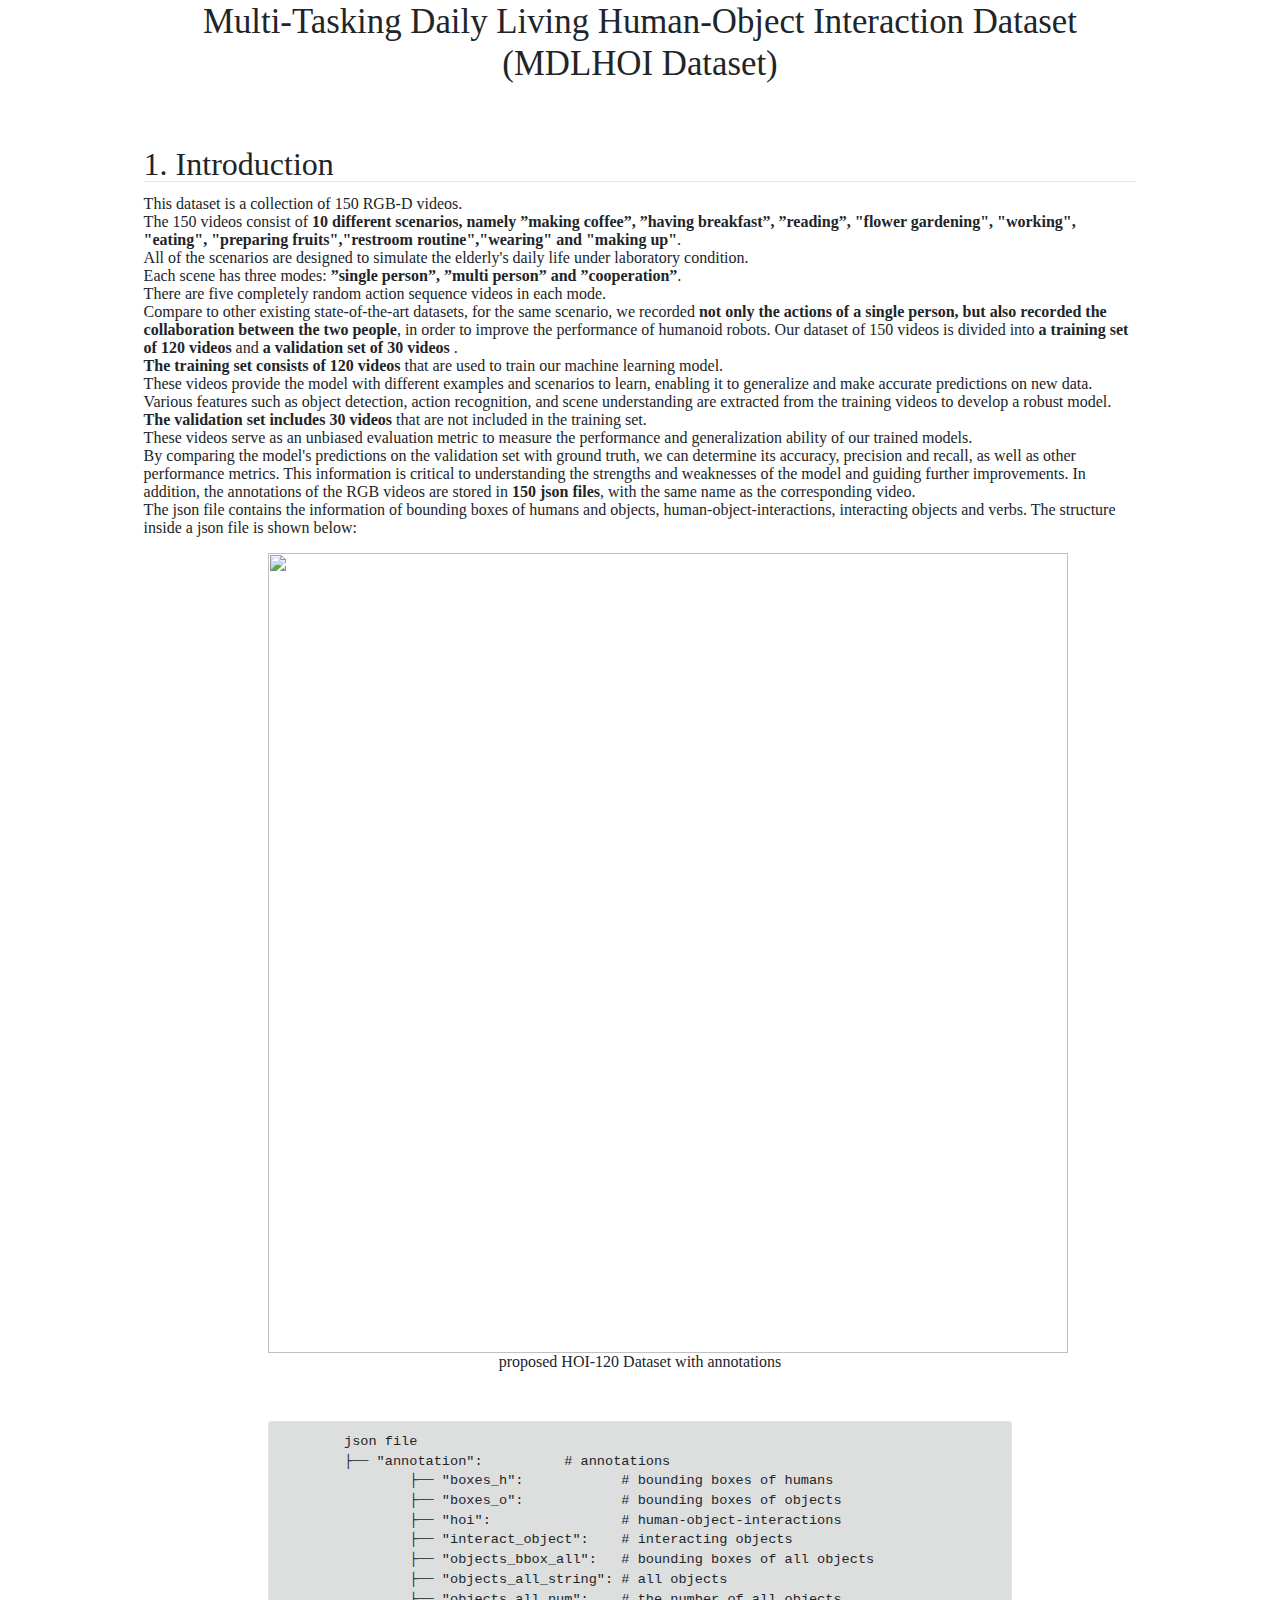
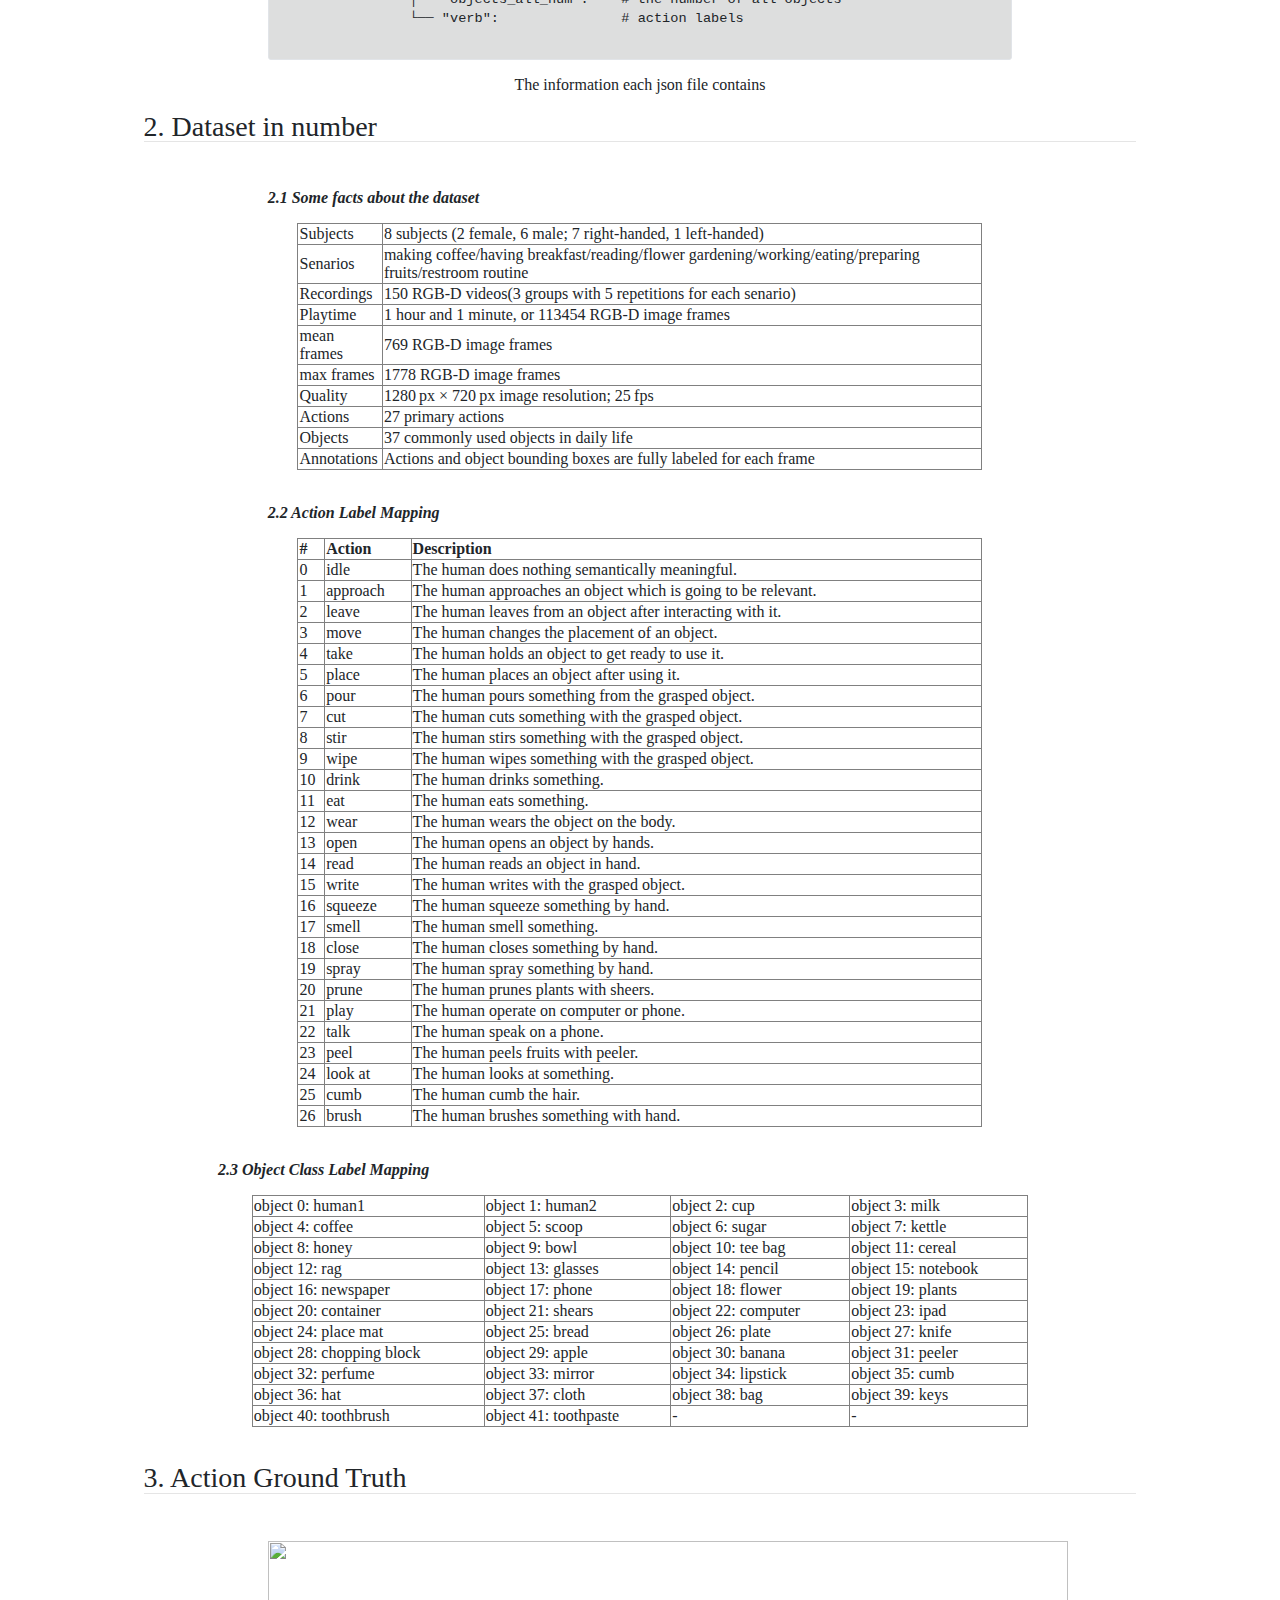
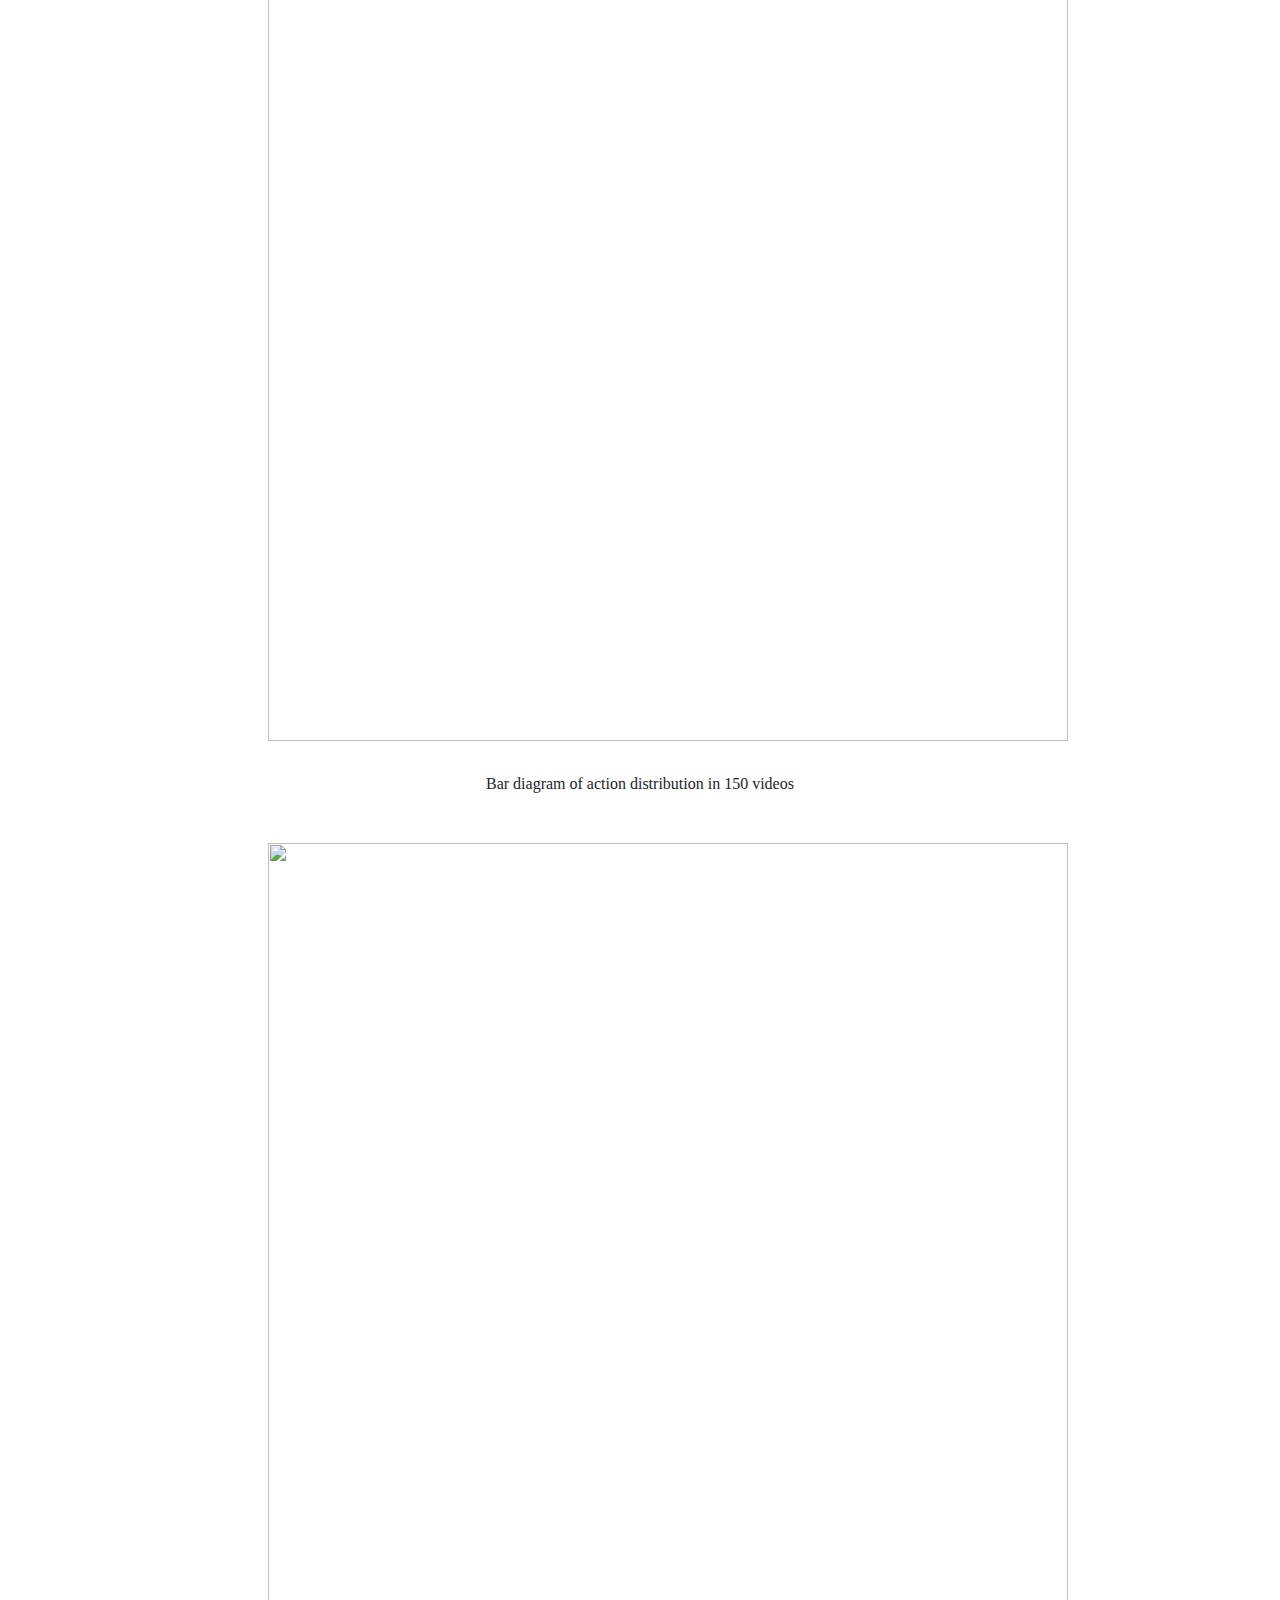
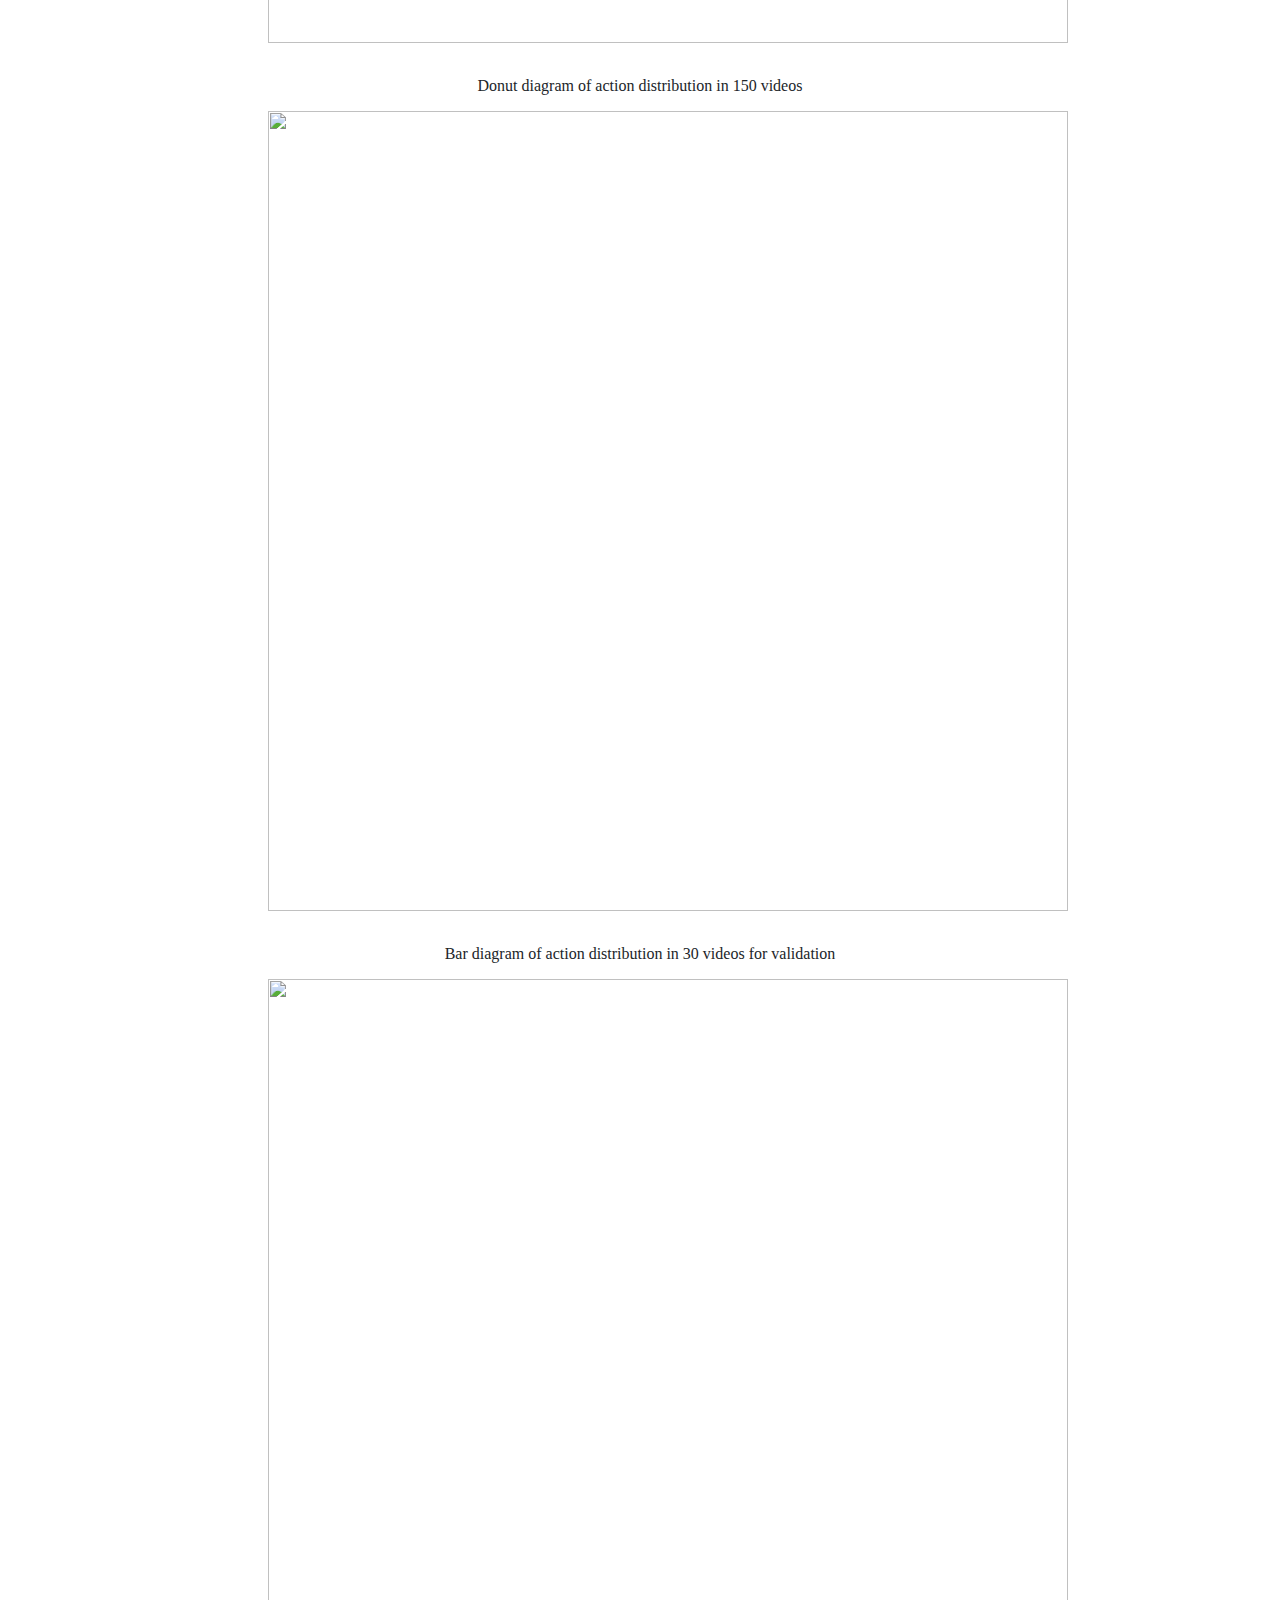
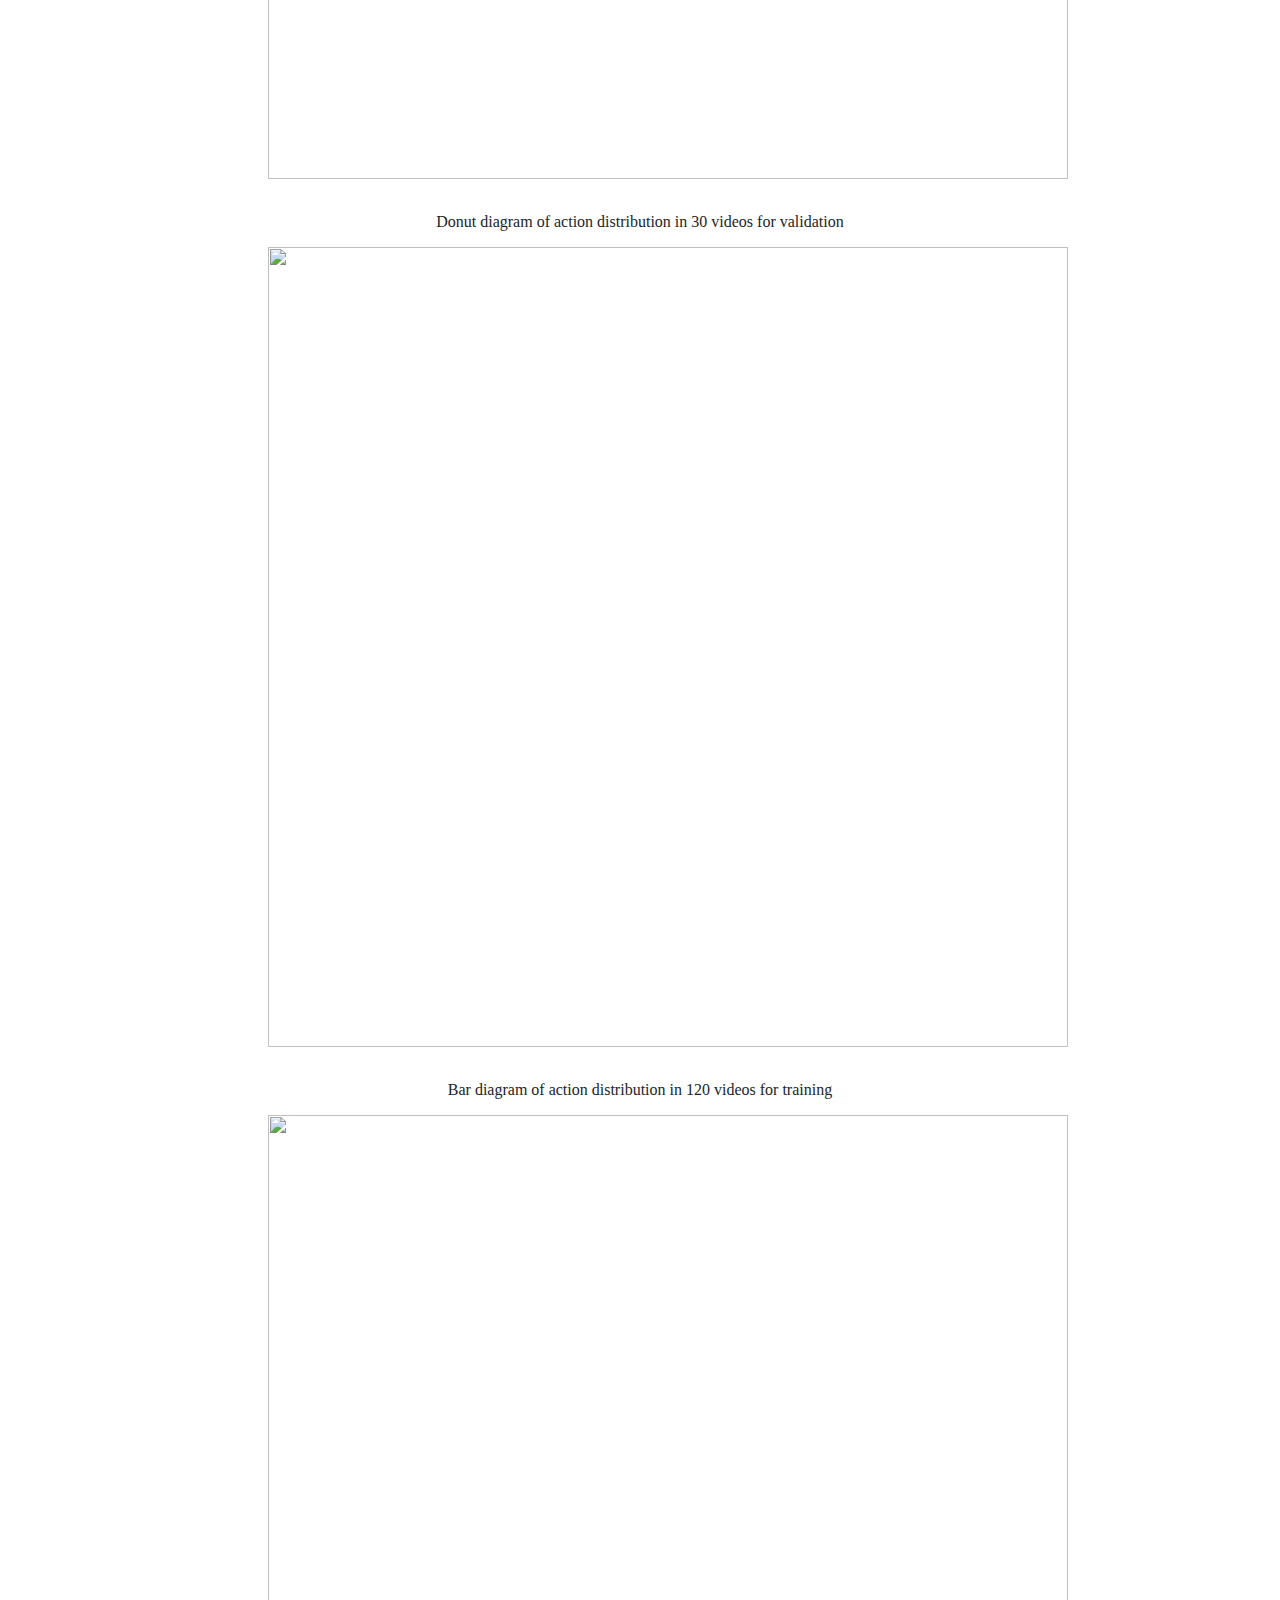
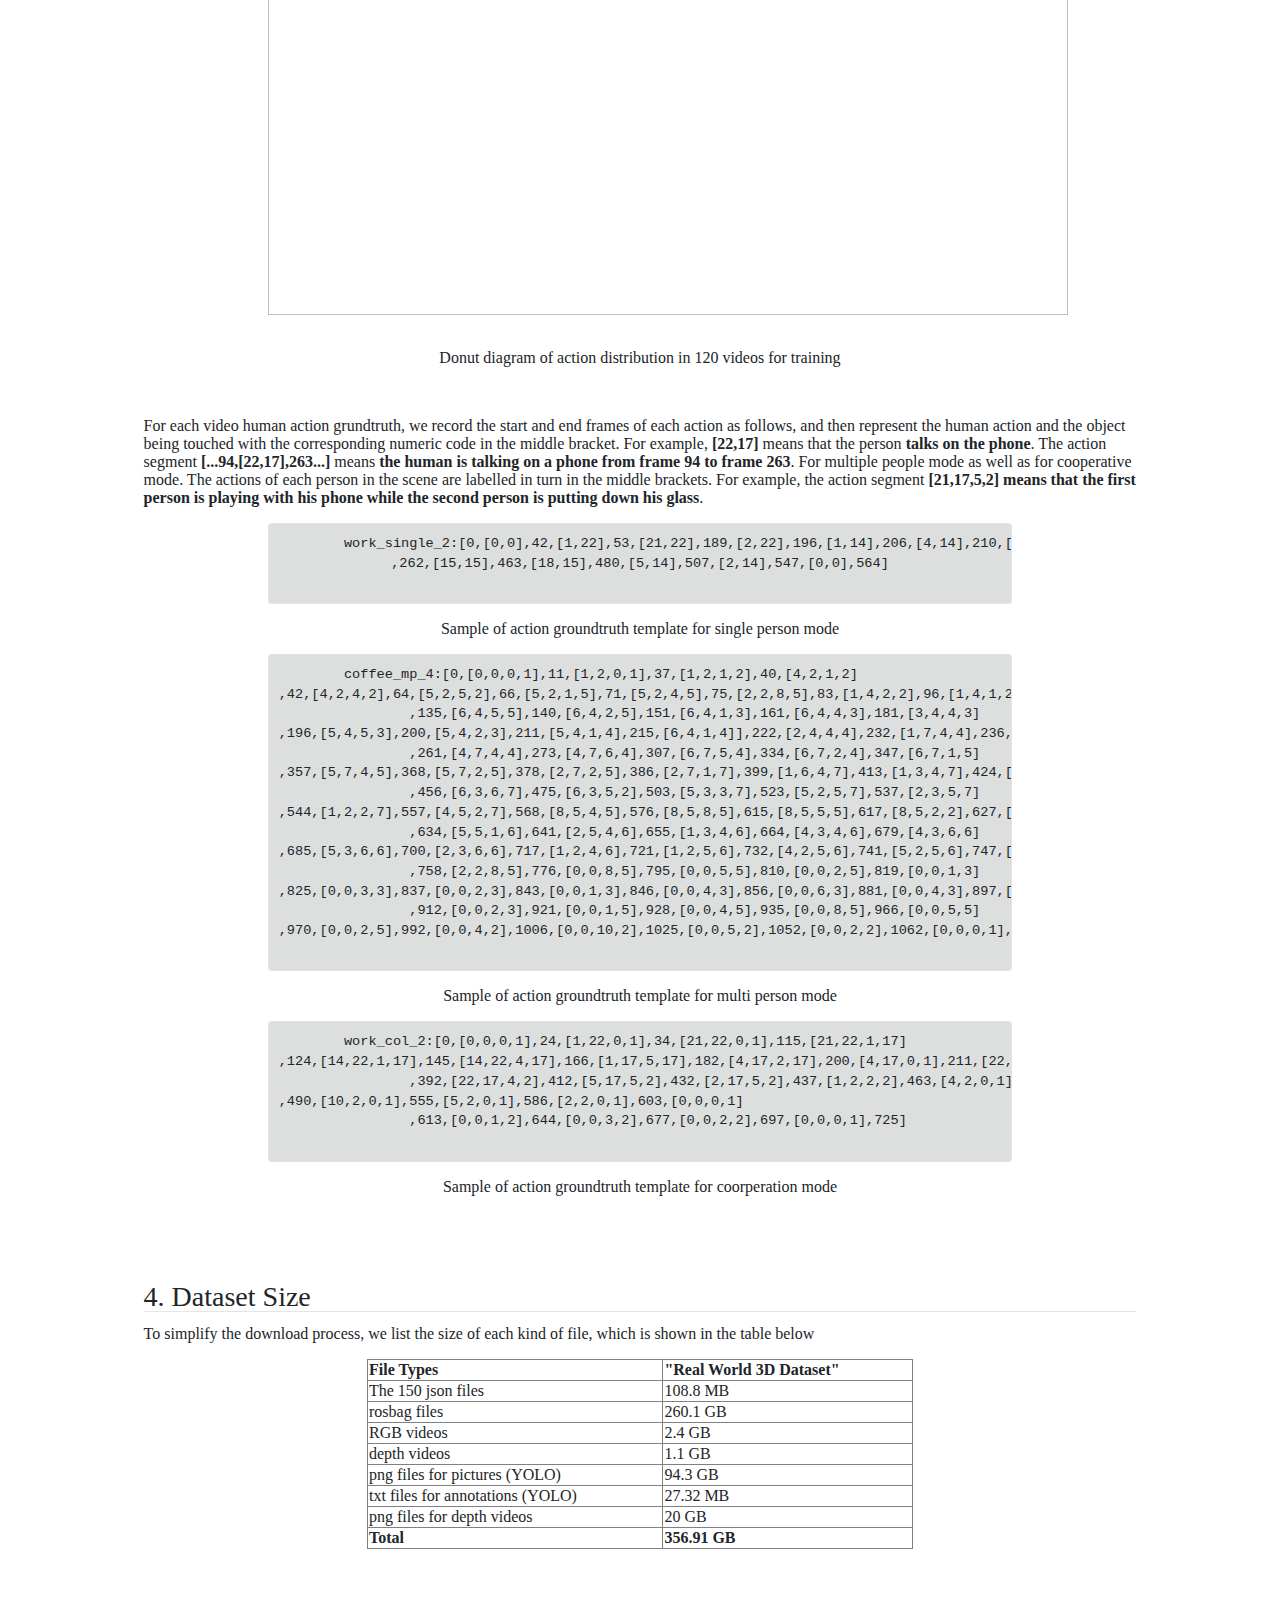
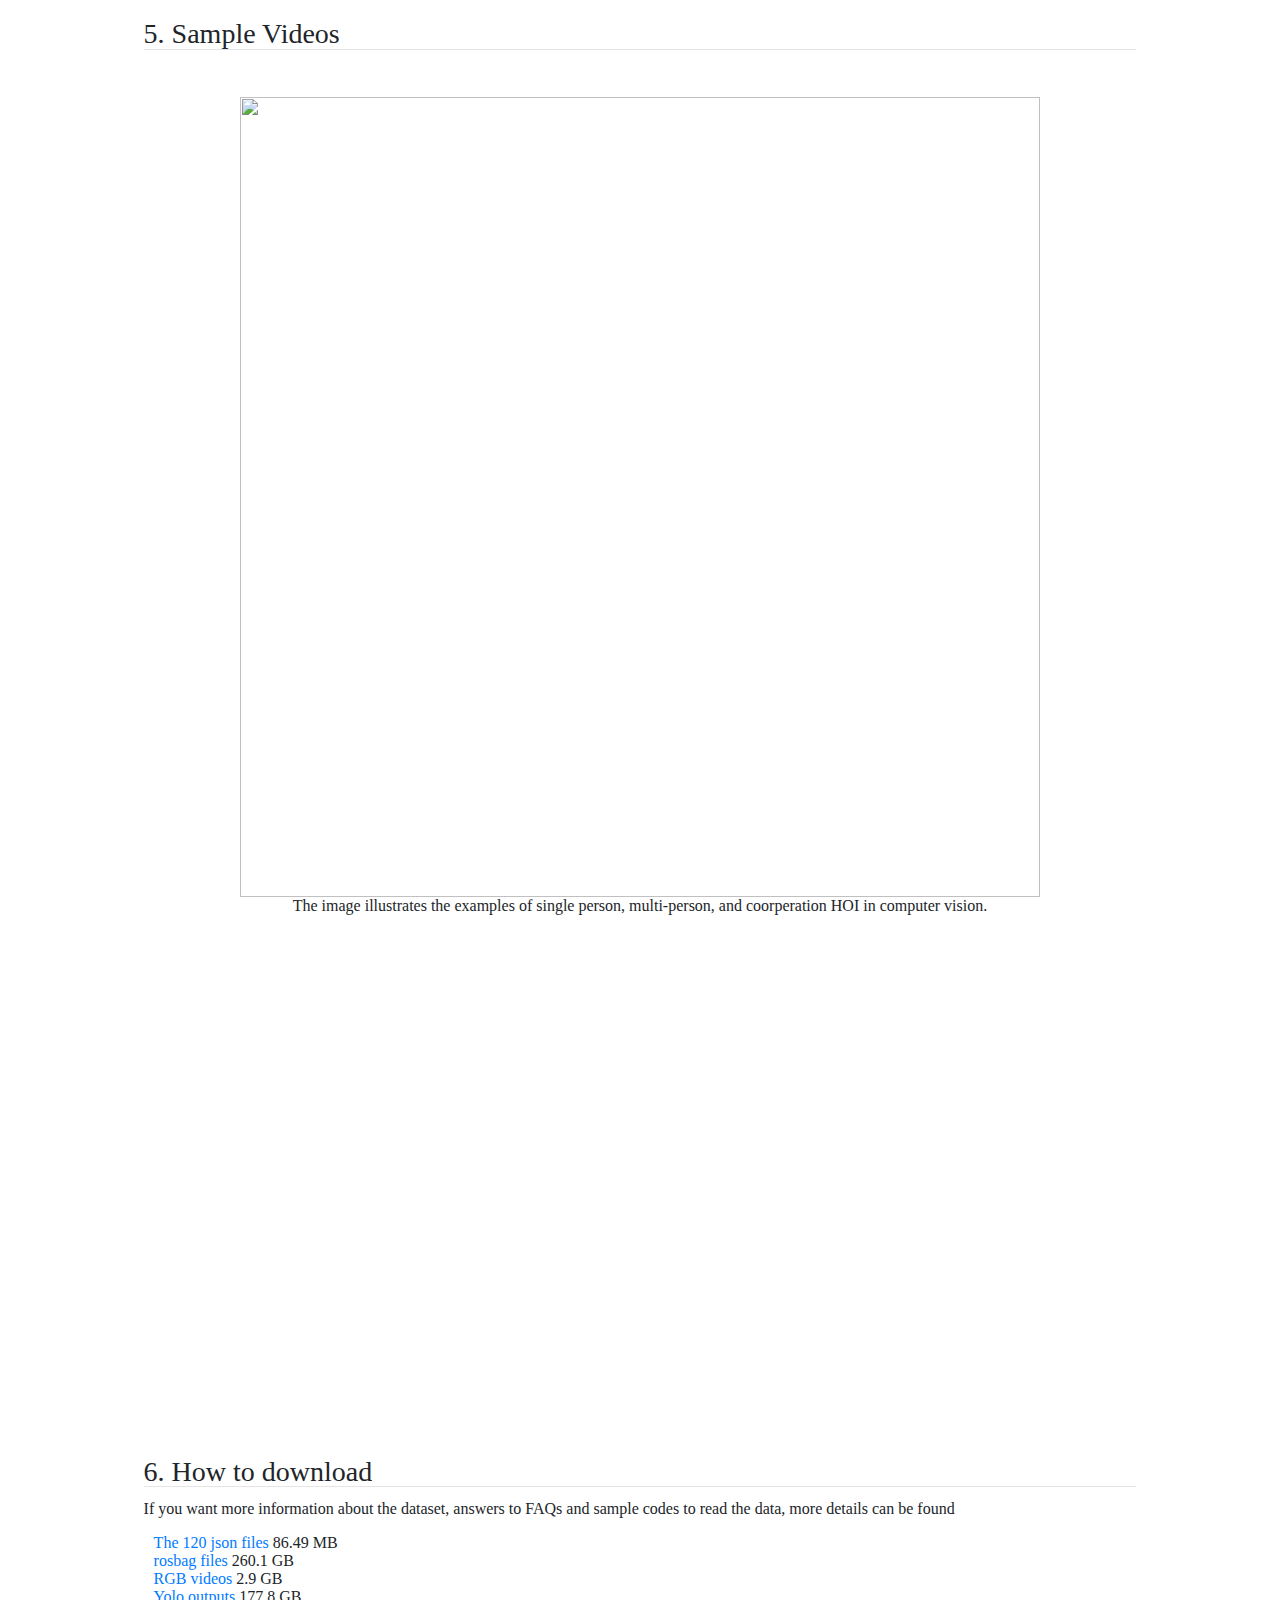
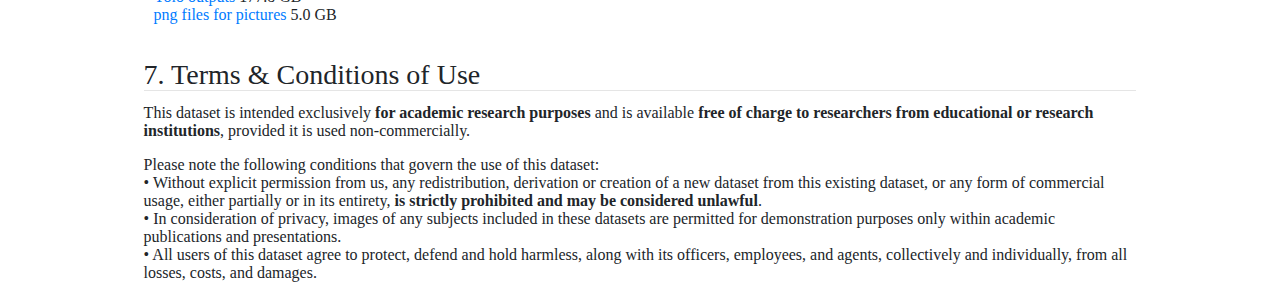
==== commit 5d667ec0: "/" ====
--- a/web_design/index.html
+++ b/web_design/index.html
@@ -542,56 +542,56 @@
 <p>&nbsp;</p>
 <div style="width:75%; margin:auto;" align="center">
 	<figure style="text-align:center;">
-<img alt="" src="https://raw.githubusercontent.com/junpeng2023/Real-World-3D-Dataset/main/images/action_distribution_1.png" style="float:center; height:auto; width: 800px;">
-<div style="clear:both;"></div>
-<p>&nbsp;</p>
-<figcaption style="text-align:center;"> Bar diagram of action distribution in 120 videos</figcaption>
+<img alt="" src="https://raw.githubusercontent.com/junpeng2023/Real-World-3D-Dataset/main/images/150_histo_new.png" style="float:center; height:auto; width: 800px;">
+<div style="clear:both;"></div>
+<p>&nbsp;</p>
+<figcaption style="text-align:center;"> Bar diagram of action distribution in 150 videos</figcaption>
 </figure>
 </div>
 <div style="clear:both;"></div>
 <p>&nbsp;</p>
 <div style="width:75%; margin:auto;" align="center">
 	<figure style="text-align:center;">
-<img alt="" src="https://raw.githubusercontent.com/junpeng2023/Real-World-3D-Dataset/main/images/donut_diagramm_sym_120.png" style="float:center; height:auto; width: 800px;">
-<div style="clear:both;"></div>
-<p>&nbsp;</p>
-<figcaption style="text-align:center;">Donut diagram of action distribution in 120 videos</figcaption>
+<img alt="" src="https://raw.githubusercontent.com/junpeng2023/Real-World-3D-Dataset/main/images/150_donut_new.png" style="float:center; height:auto; width: 800px;">
+<div style="clear:both;"></div>
+<p>&nbsp;</p>
+<figcaption style="text-align:center;">Donut diagram of action distribution in 150 videos</figcaption>
 </figure>
 </div>
 
 <div style="width:75%; margin:auto;" align="center">
 	<figure style="text-align:center;">
-<img alt="" src="https://raw.githubusercontent.com/junpeng2023/Real-World-3D-Dataset/main/images/bar_validation_20.png" style="float:center; height:auto; width: 800px;">
-<div style="clear:both;"></div>
-<p>&nbsp;</p>
-<figcaption style="text-align:center;">Bar diagram of action distribution in 20 videos for validation</figcaption>
+<img alt="" src="https://raw.githubusercontent.com/junpeng2023/Real-World-3D-Dataset/main/images/30_histo_new.png" style="float:center; height:auto; width: 800px;">
+<div style="clear:both;"></div>
+<p>&nbsp;</p>
+<figcaption style="text-align:center;">Bar diagram of action distribution in 30 videos for validation</figcaption>
 </figure>
 </div>
 
 <div style="width:75%; margin:auto;" align="center">
 	<figure style="text-align:center;">
-<img alt="" src="https://raw.githubusercontent.com/junpeng2023/Real-World-3D-Dataset/main/images/donut_validation_20.png" style="float:center; height:auto; width: 800px;">
-<div style="clear:both;"></div>
-<p>&nbsp;</p>
-<figcaption style="text-align:center;">Donut diagram of action distribution in 20 videos for validation</figcaption>
+<img alt="" src="https://raw.githubusercontent.com/junpeng2023/Real-World-3D-Dataset/main/images/30_donut_new.png" style="float:center; height:auto; width: 800px;">
+<div style="clear:both;"></div>
+<p>&nbsp;</p>
+<figcaption style="text-align:center;">Donut diagram of action distribution in 30 videos for validation</figcaption>
 </figure>
 </div>
 
 <div style="width:75%; margin:auto;" align="center">
 	<figure style="text-align:center;">
-<img alt="" src="https://raw.githubusercontent.com/junpeng2023/Real-World-3D-Dataset/main/images/bar_100_training.png" style="float:center; height:auto; width: 800px;">
-<div style="clear:both;"></div>
-<p>&nbsp;</p>
-<figcaption style="text-align:center;">Bar diagram of action distribution in 100 videos for training</figcaption>
+<img alt="" src="https://raw.githubusercontent.com/junpeng2023/Real-World-3D-Dataset/main/images/120_histo_new.png" style="float:center; height:auto; width: 800px;">
+<div style="clear:both;"></div>
+<p>&nbsp;</p>
+<figcaption style="text-align:center;">Bar diagram of action distribution in 120 videos for training</figcaption>
 </figure>
 </div>
 
 <div style="width:75%; margin:auto;" align="center">
 	<figure style="text-align:center;">
-<img alt="" src="https://raw.githubusercontent.com/junpeng2023/Real-World-3D-Dataset/main/images/donut_100_training.png" style="float:center; height:auto; width: 800px;">
-<div style="clear:both;"></div>
-<p>&nbsp;</p>
-<figcaption style="text-align:center;">Donut diagram of action distribution in 100 videos for training</figcaption>
+<img alt="" src="https://raw.githubusercontent.com/junpeng2023/Real-World-3D-Dataset/main/images/120_donut_new.png" style="float:center; height:auto; width: 800px;">
+<div style="clear:both;"></div>
+<p>&nbsp;</p>
+<figcaption style="text-align:center;">Donut diagram of action distribution in 120 videos for training</figcaption>
 </figure>
 </div>
 
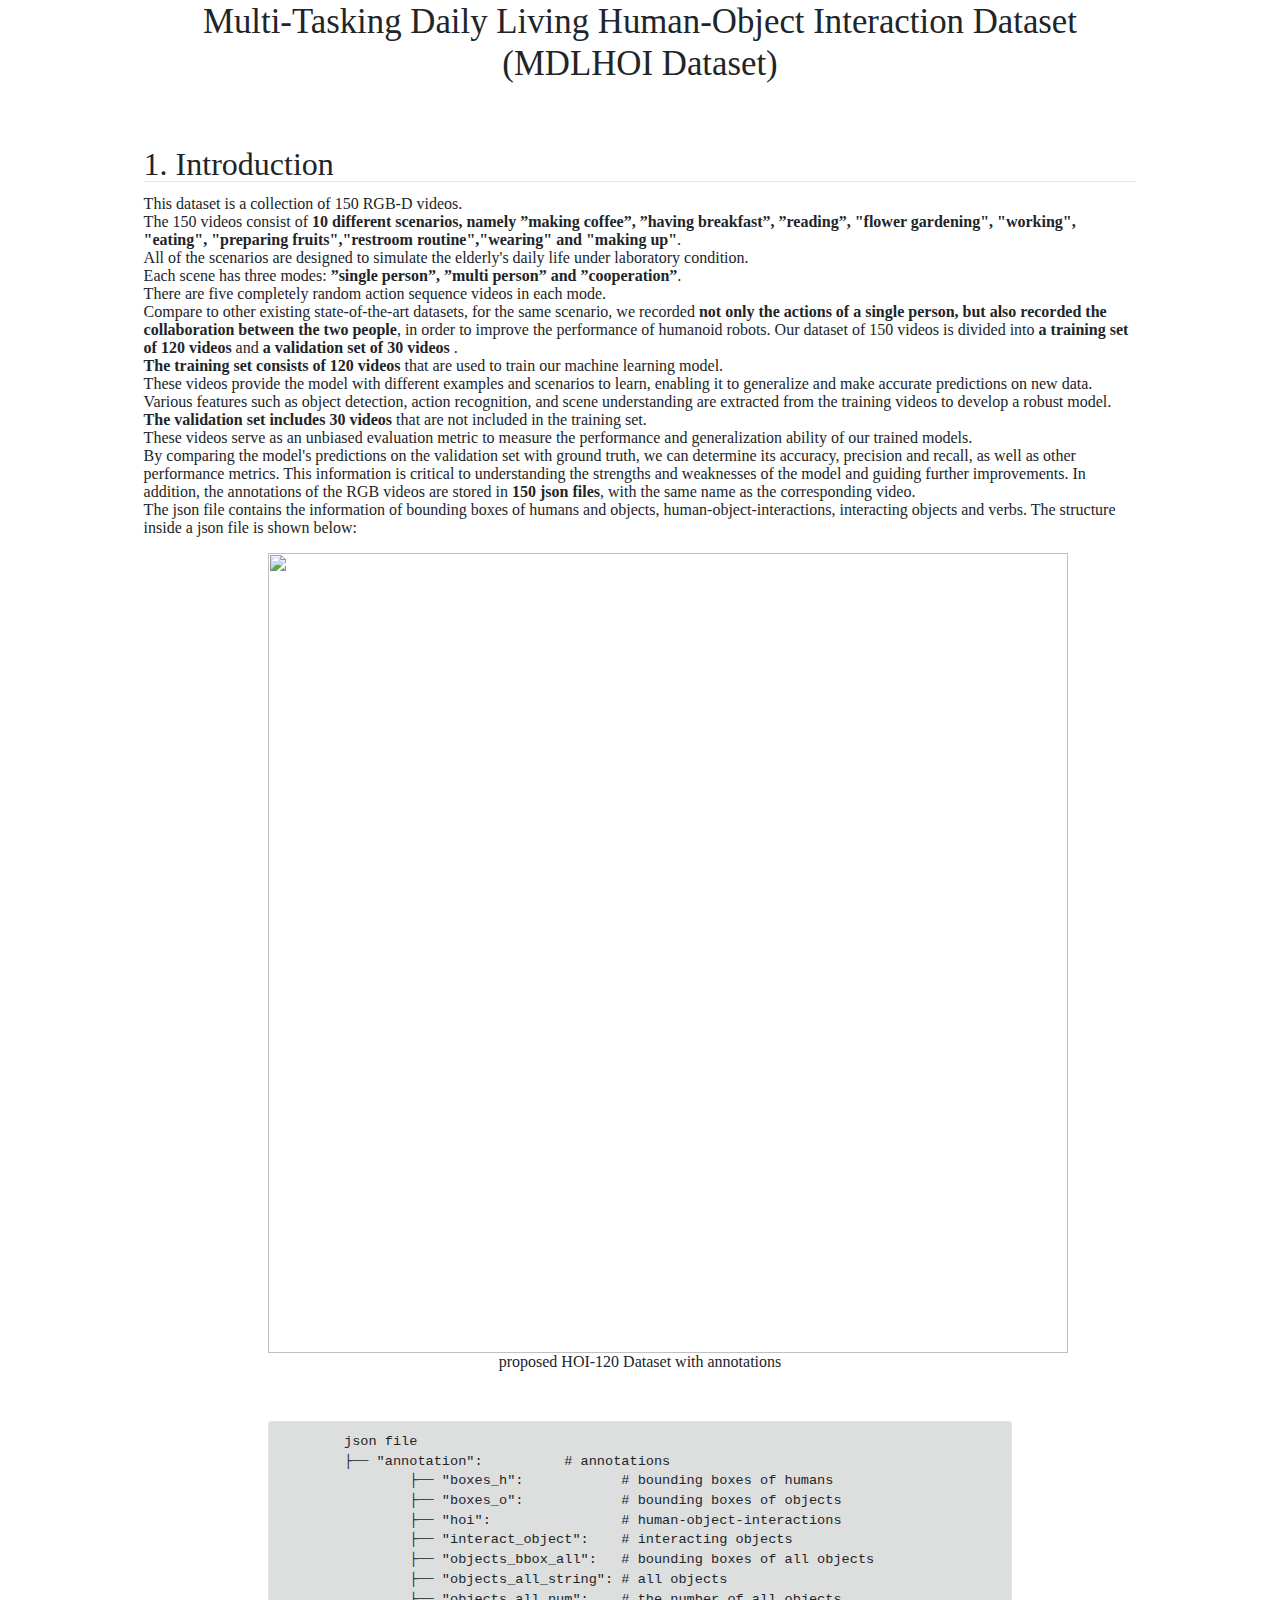
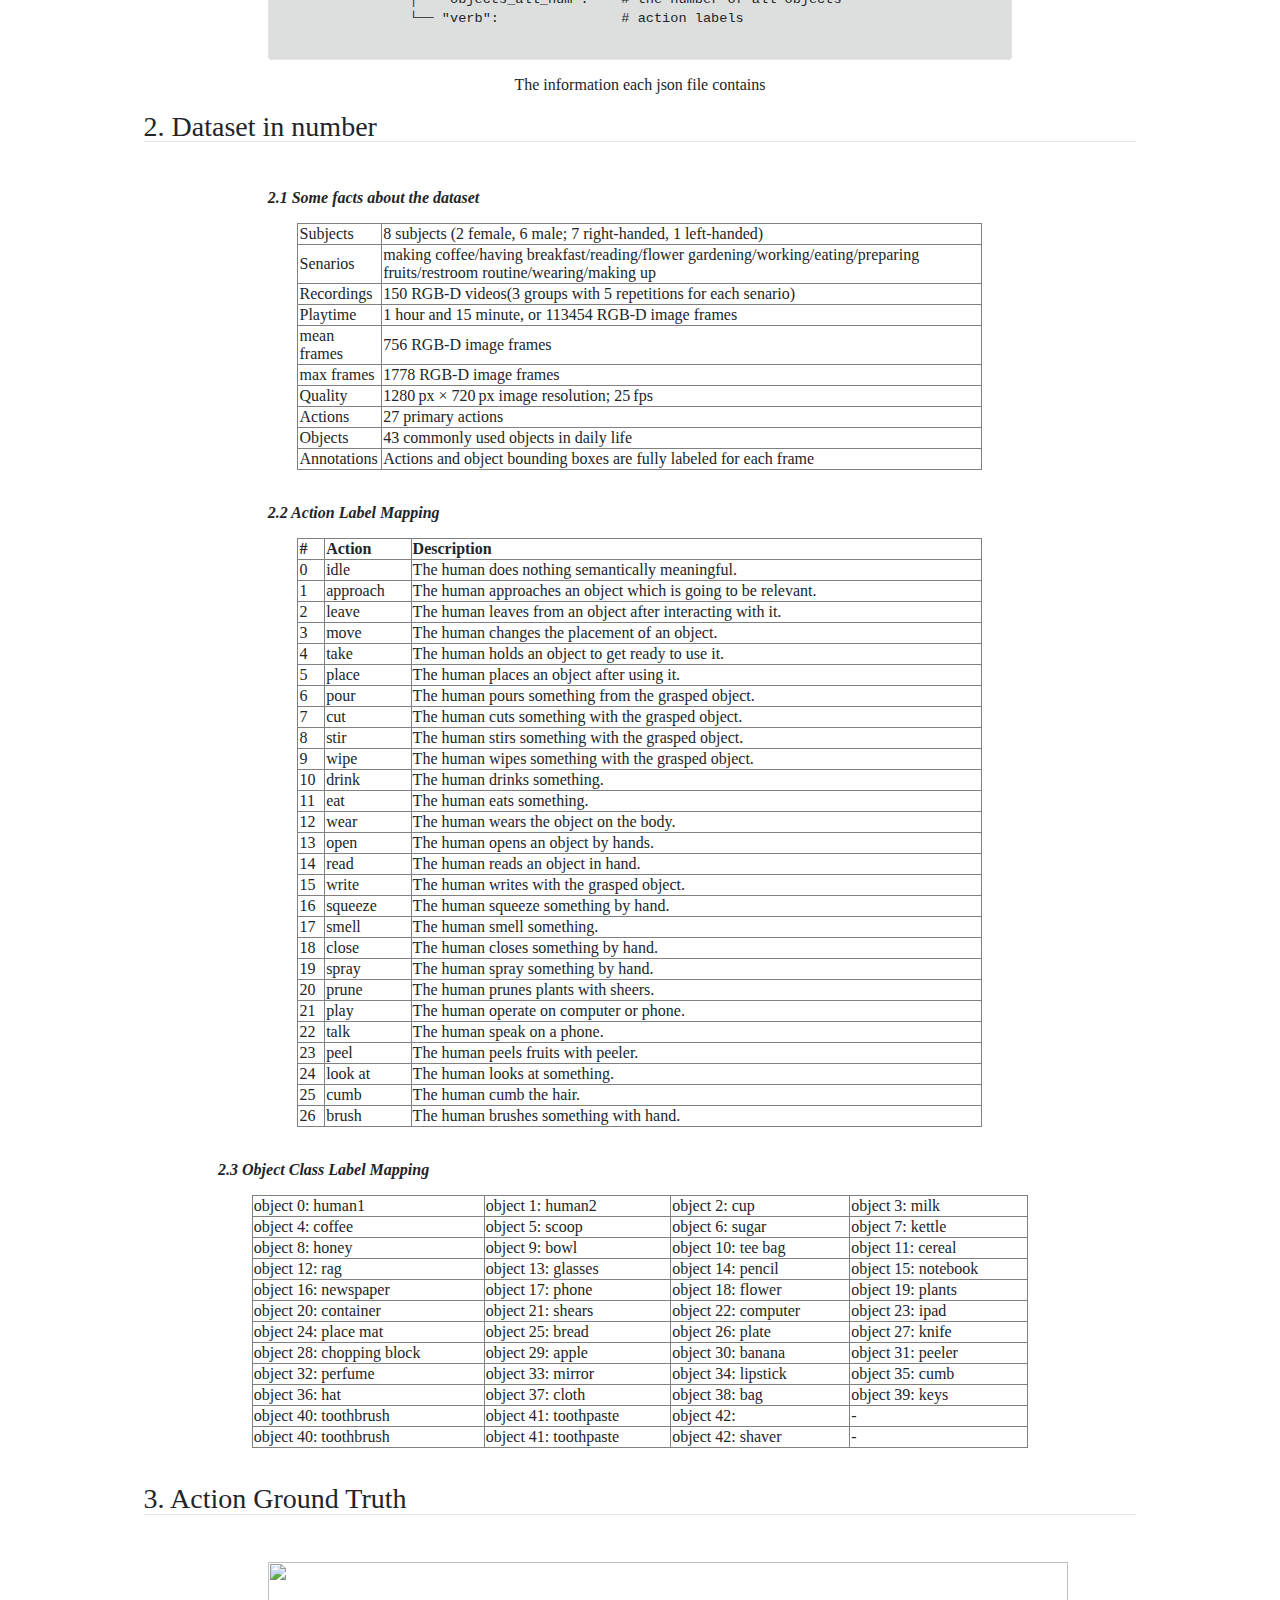
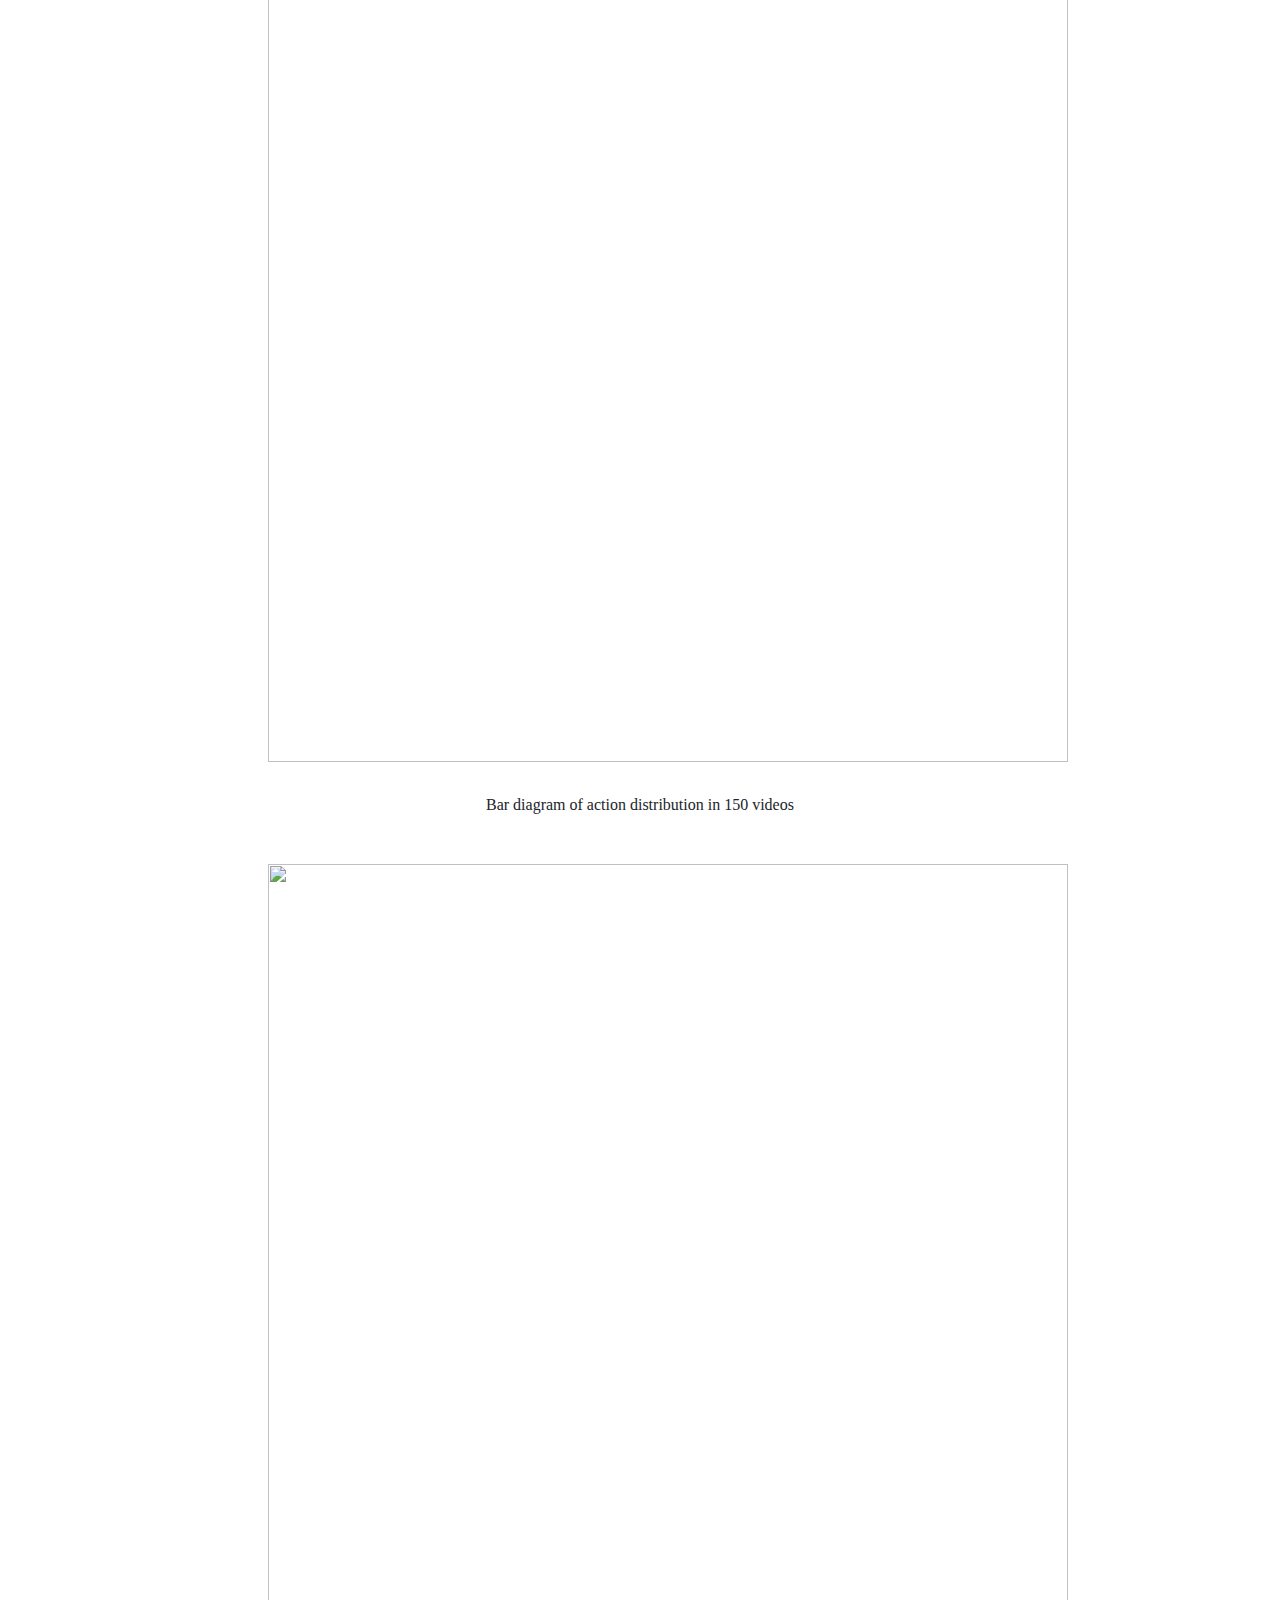
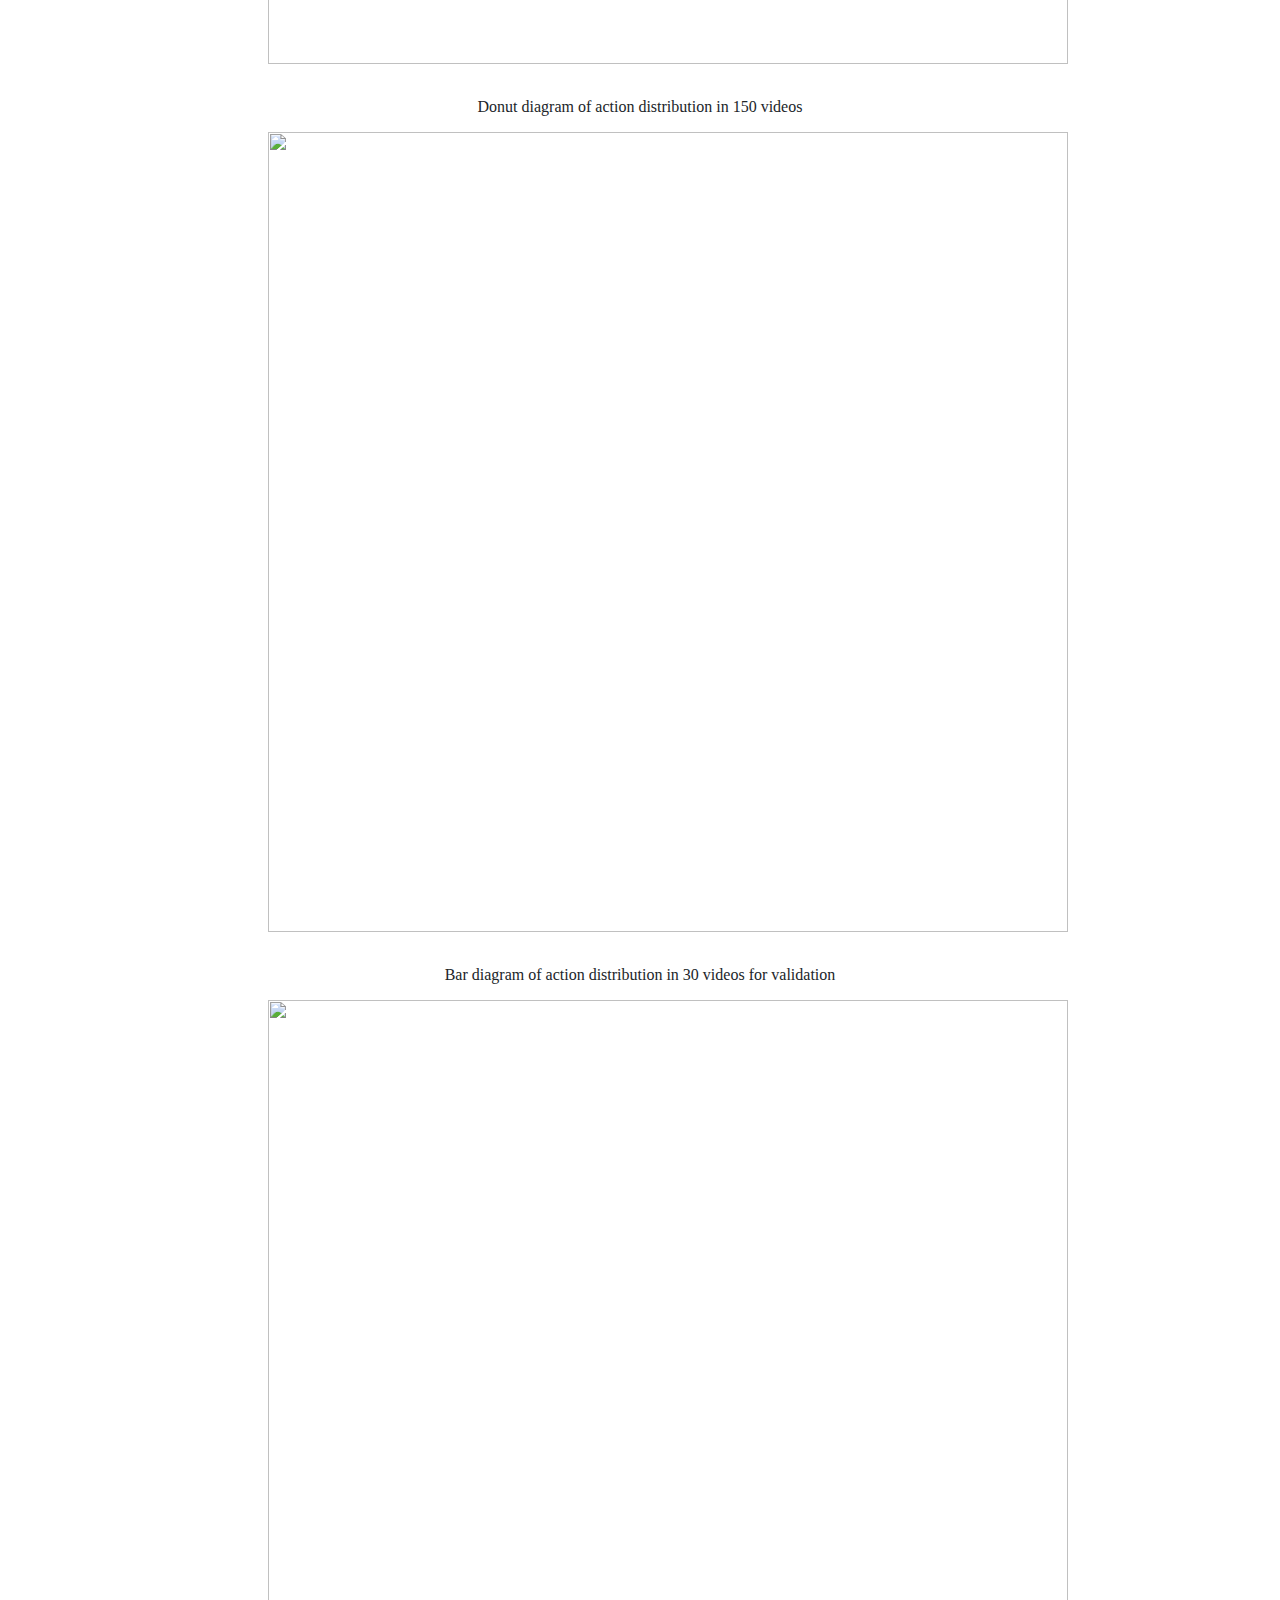
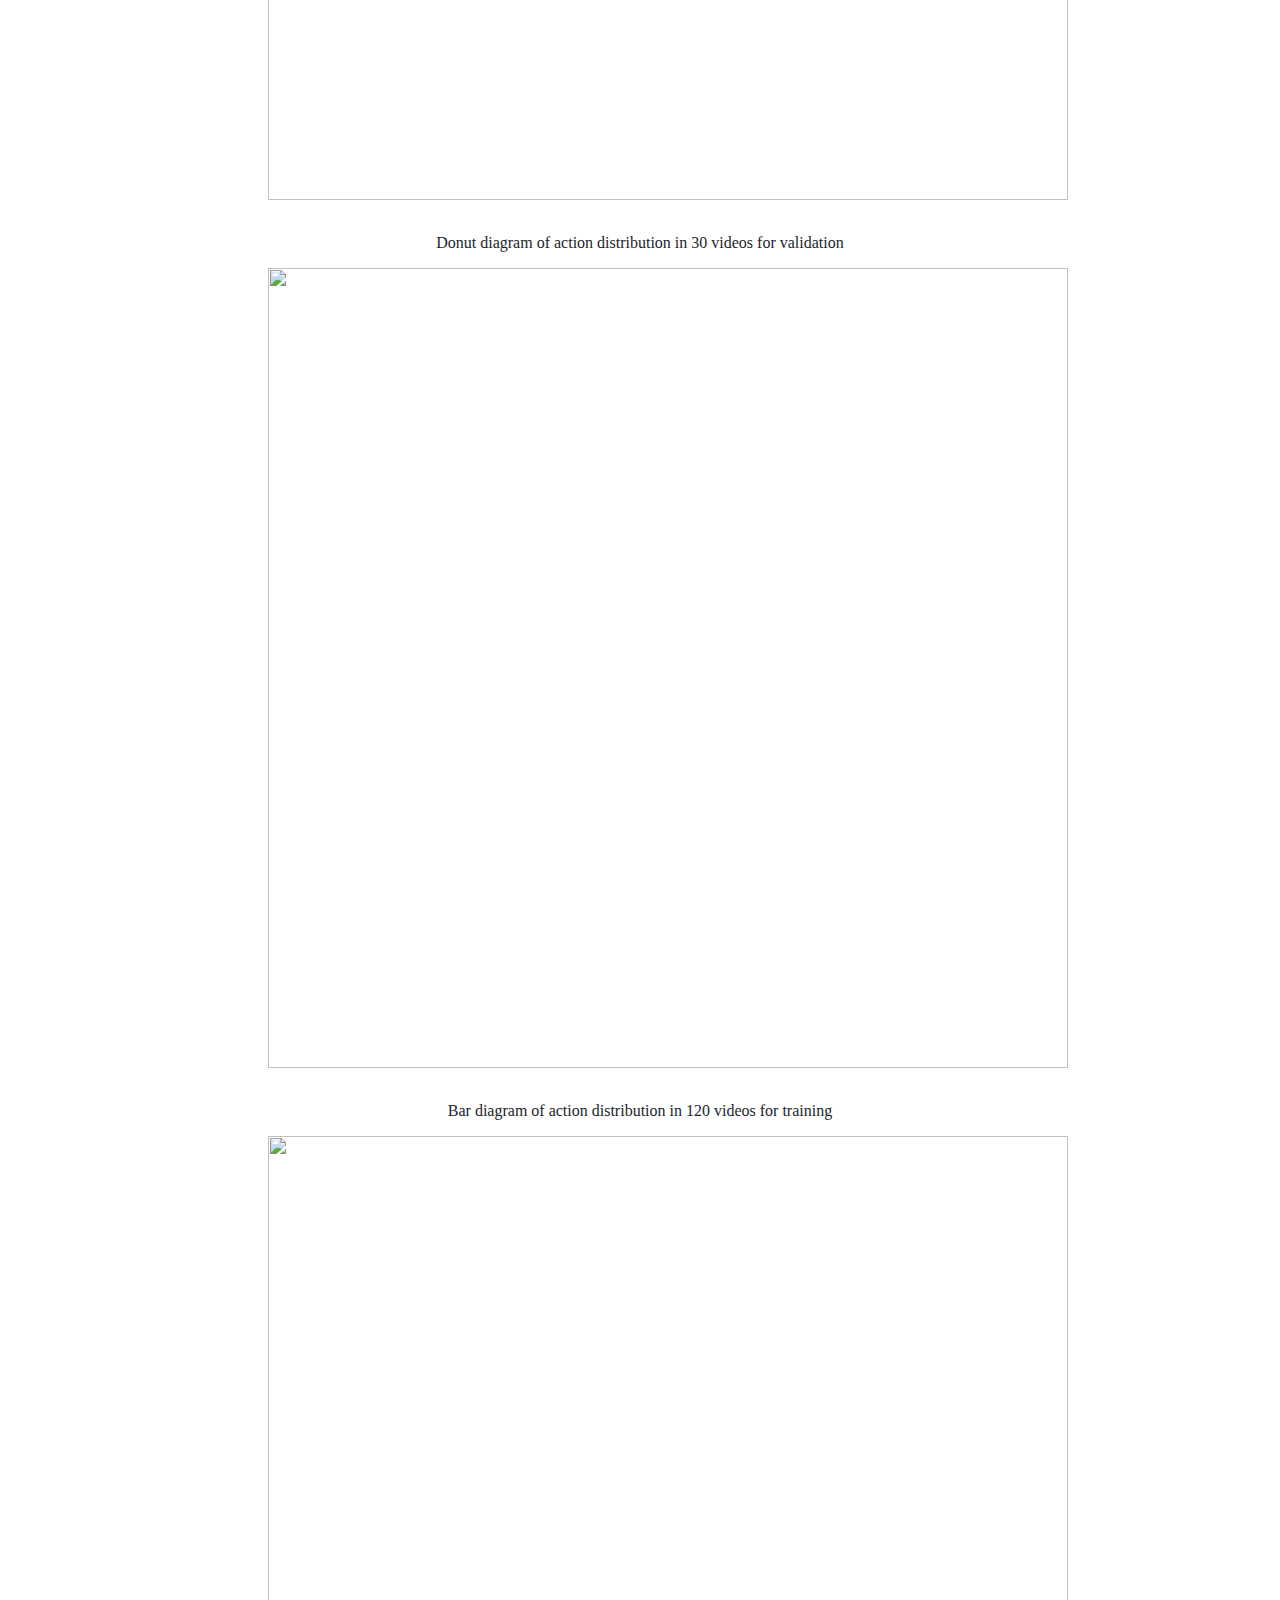
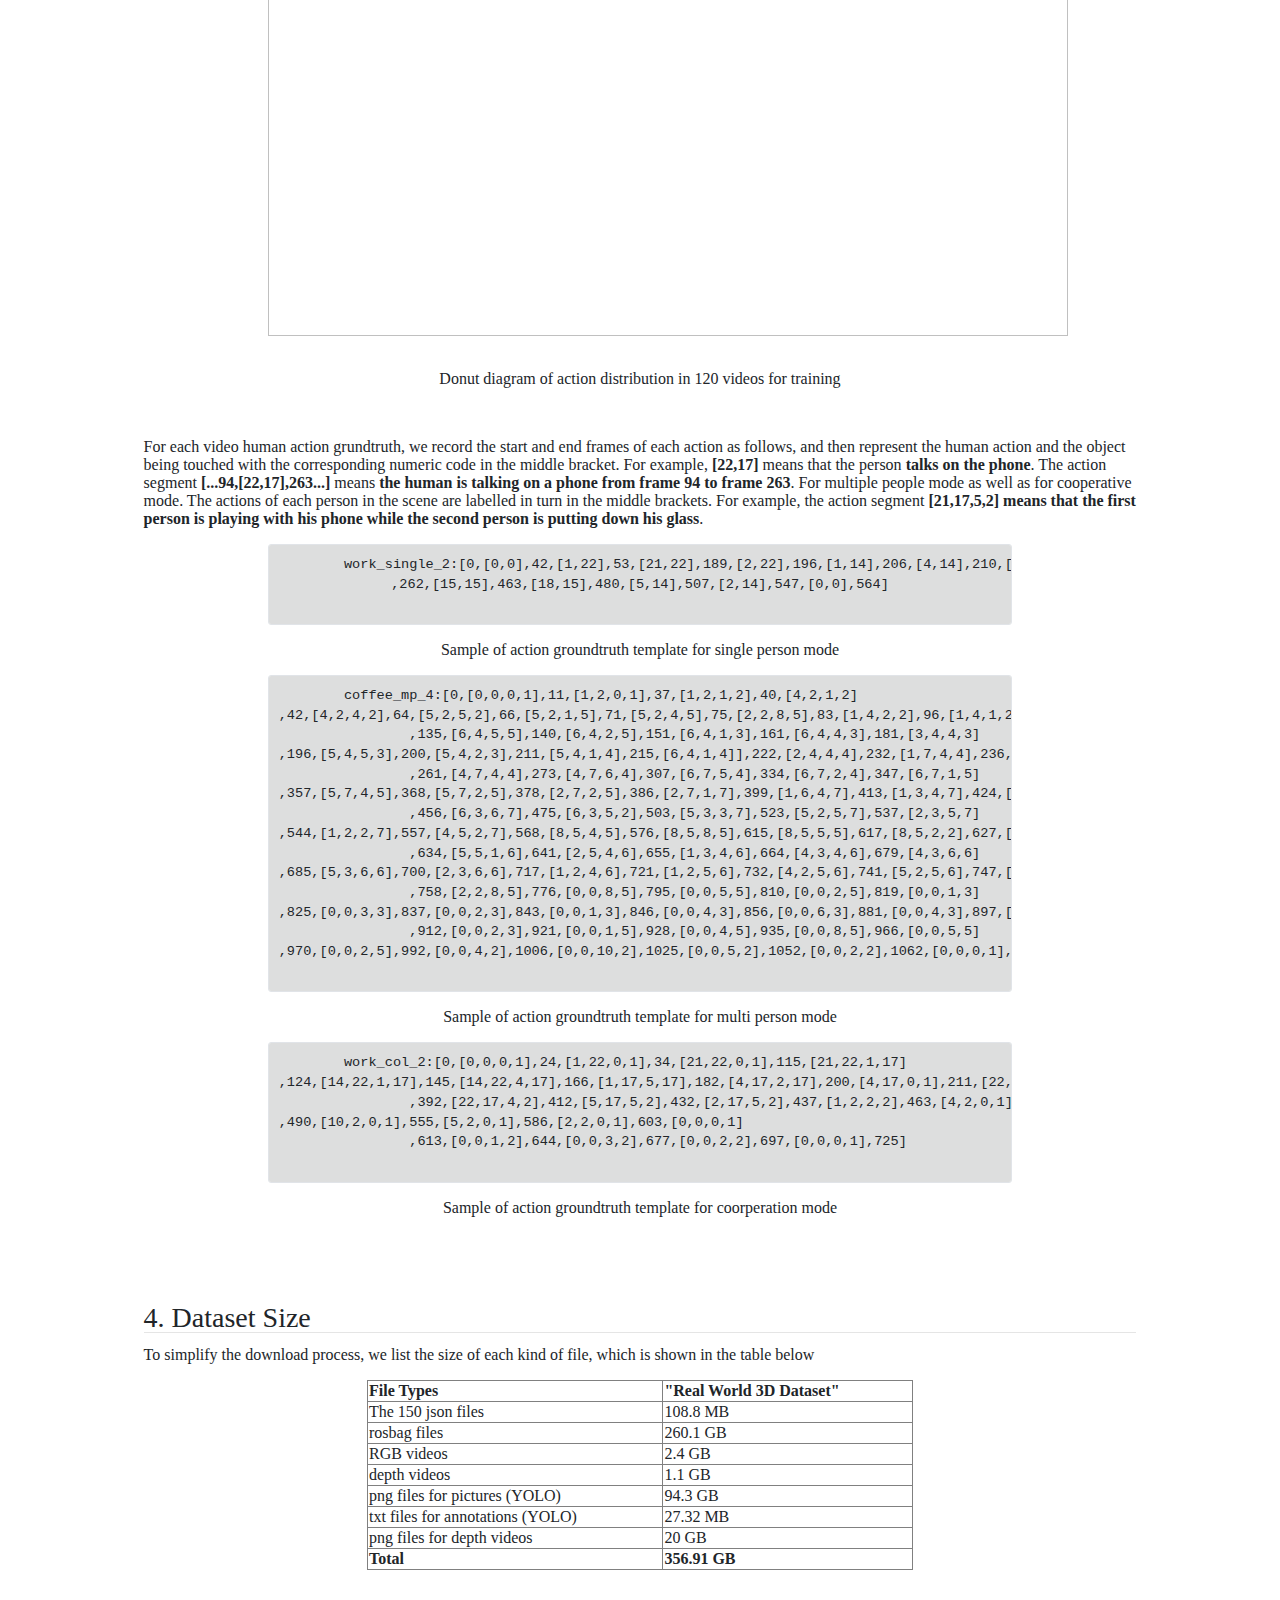
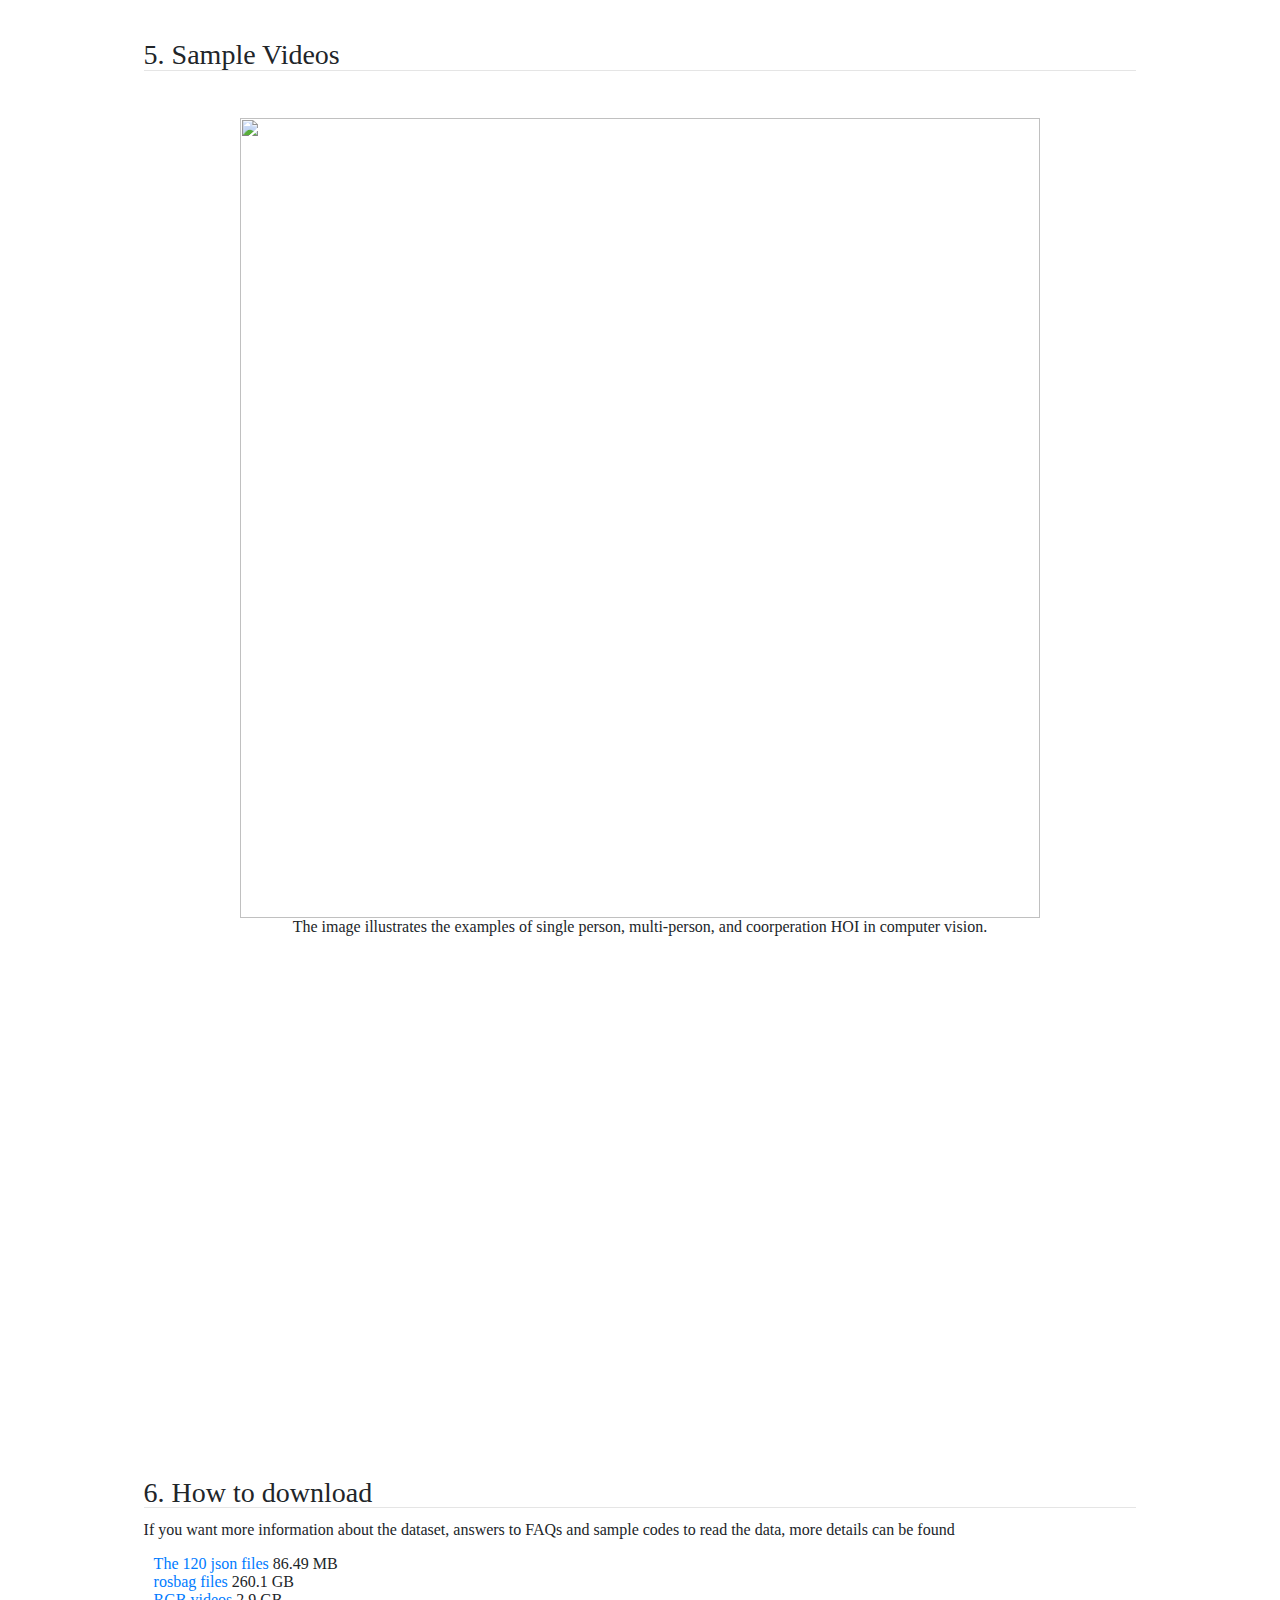
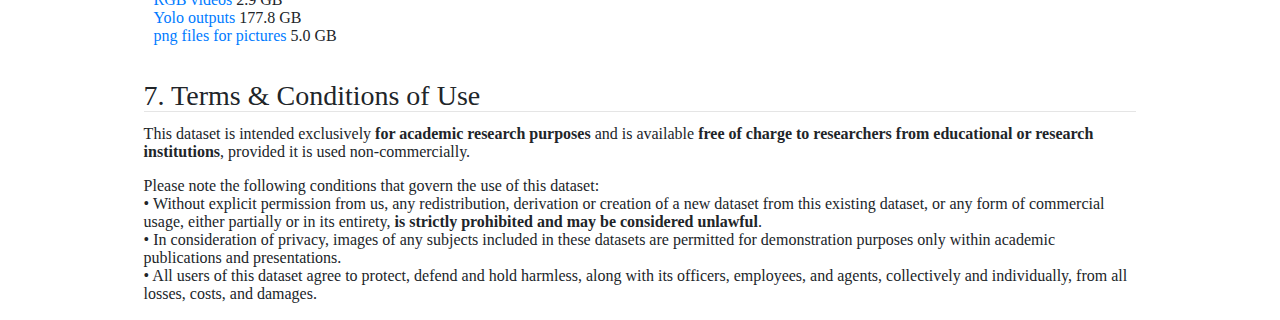
==== commit d4bb69df: "/" ====
--- a/web_design/index.html
+++ b/web_design/index.html
@@ -247,7 +247,7 @@
         </tr>
         <tr>
             <td >Senarios</td>
-            <td >making coffee/having breakfast/reading/flower gardening/working/eating/preparing fruits/restroom routine </td>
+            <td >making coffee/having breakfast/reading/flower gardening/working/eating/preparing fruits/restroom routine/wearing/making up </td>
         </tr>
         <tr>
             <td >Recordings</td>
@@ -255,11 +255,11 @@
         </tr>
         <tr>
             <td >Playtime</td>
-            <td >1 hour and 1 minute, or 113454 RGB-D image frames</td>
+            <td >1 hour and 15 minute, or 113454 RGB-D image frames</td>
         </tr>
 		<tr>
             <td >mean frames</td>
-            <td >769 RGB-D image frames</td>
+            <td >756 RGB-D image frames</td>
         </tr>
 		<tr>
             <td >max frames</td>
@@ -275,7 +275,7 @@
         </tr>
         <tr>
             <td >Objects</td>
-            <td >37 commonly used objects in daily life </td>
+            <td >43 commonly used objects in daily life </td>
         </tr>
         <tr>
             <td >Annotations</td>
@@ -523,7 +523,13 @@
         <tr>
 			<td>object 40: toothbrush</td>
 			<td>object 41: toothpaste </td>
+			<td>object 42: </td>
 			<td>-</td>
+		</tr>
+		<tr>
+			<td>object 40: toothbrush</td>
+			<td>object 41: toothpaste </td>
+			<td>object 42: shaver</td>
 			<td>-</td>
 		</tr>
 	</tbody>
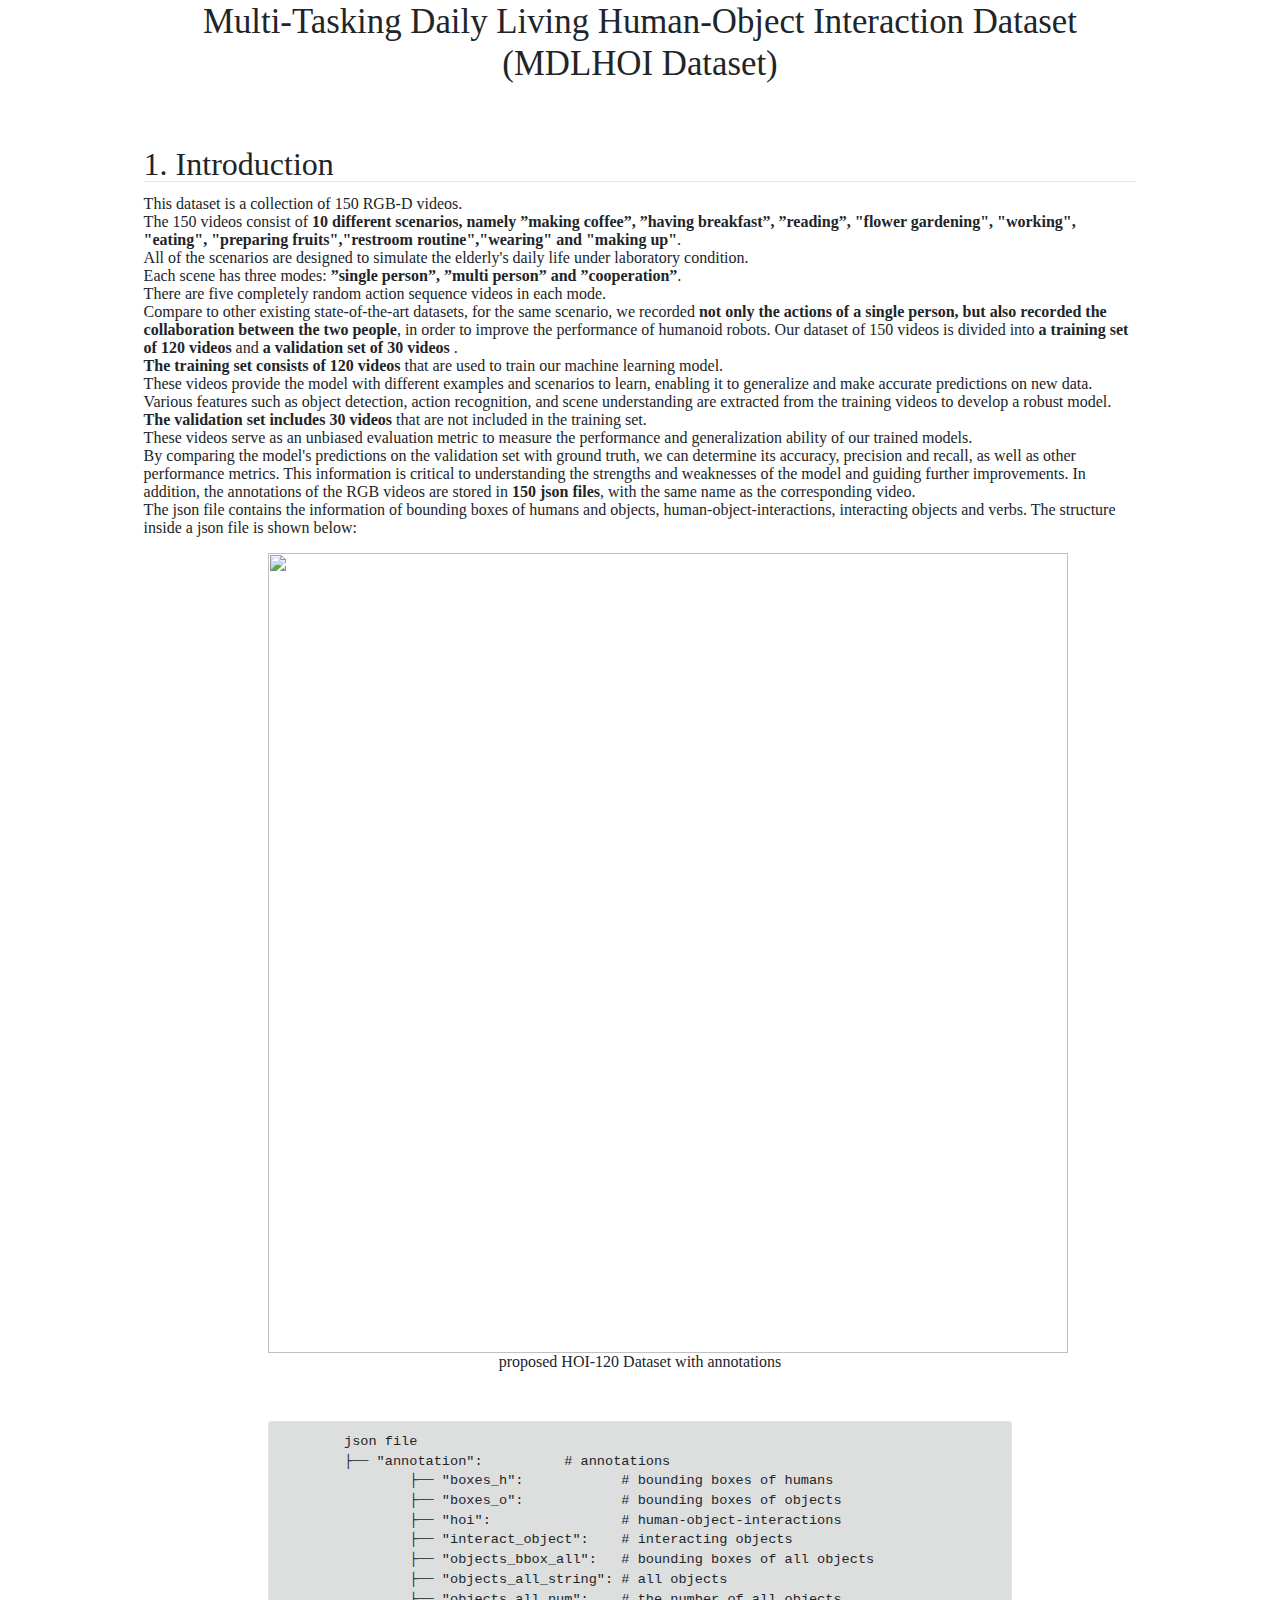
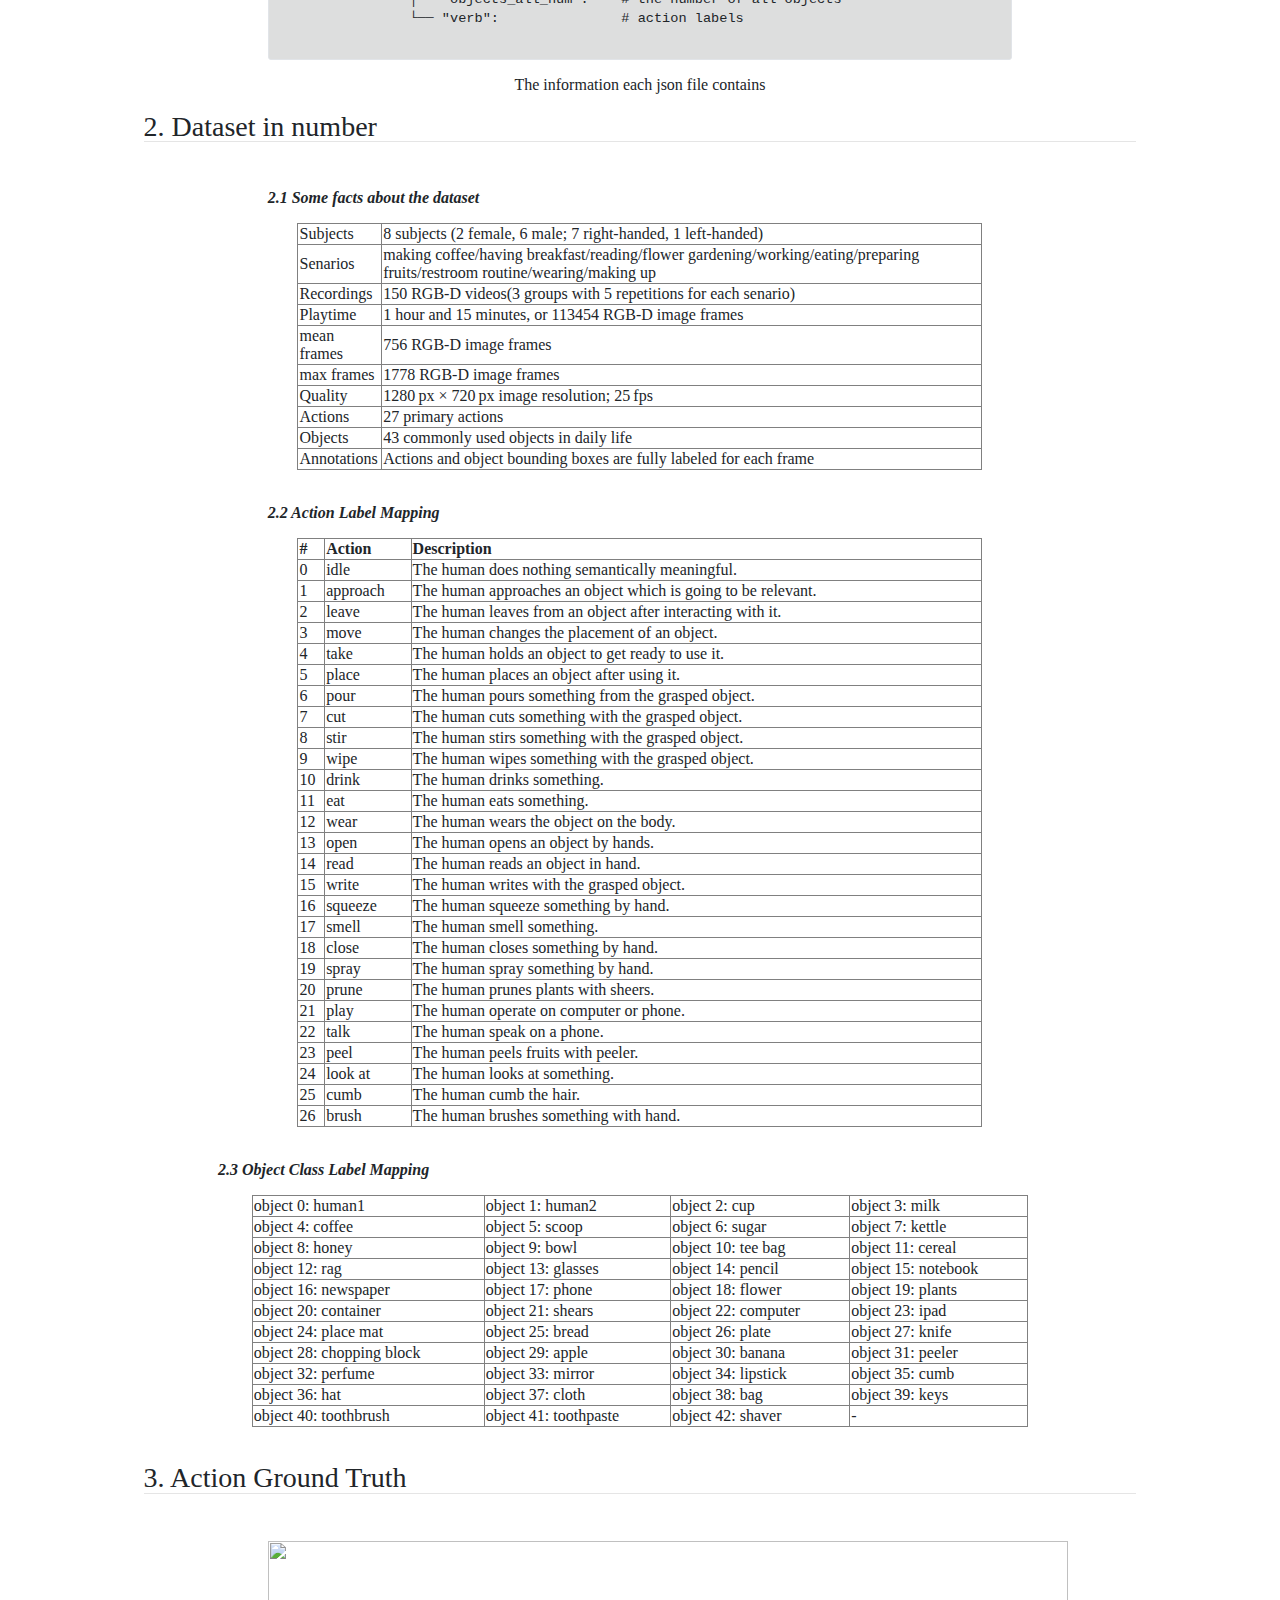
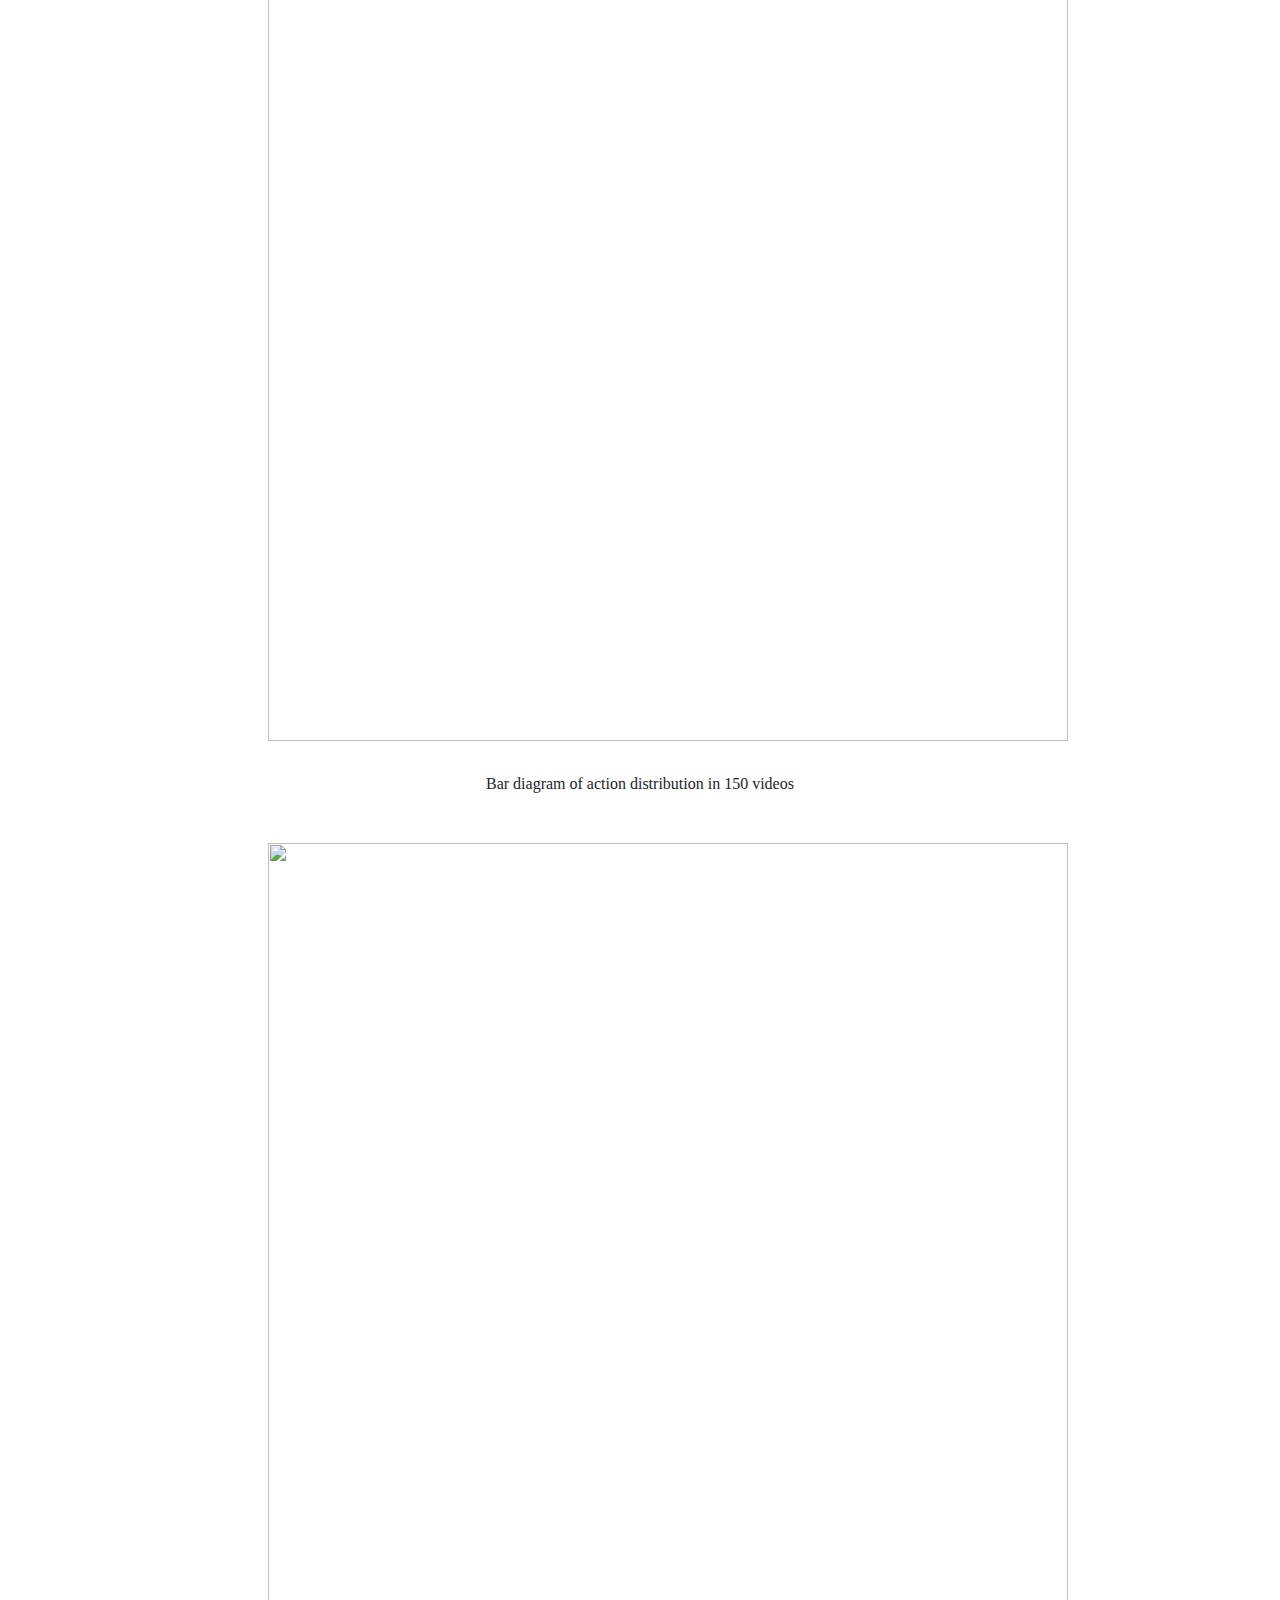
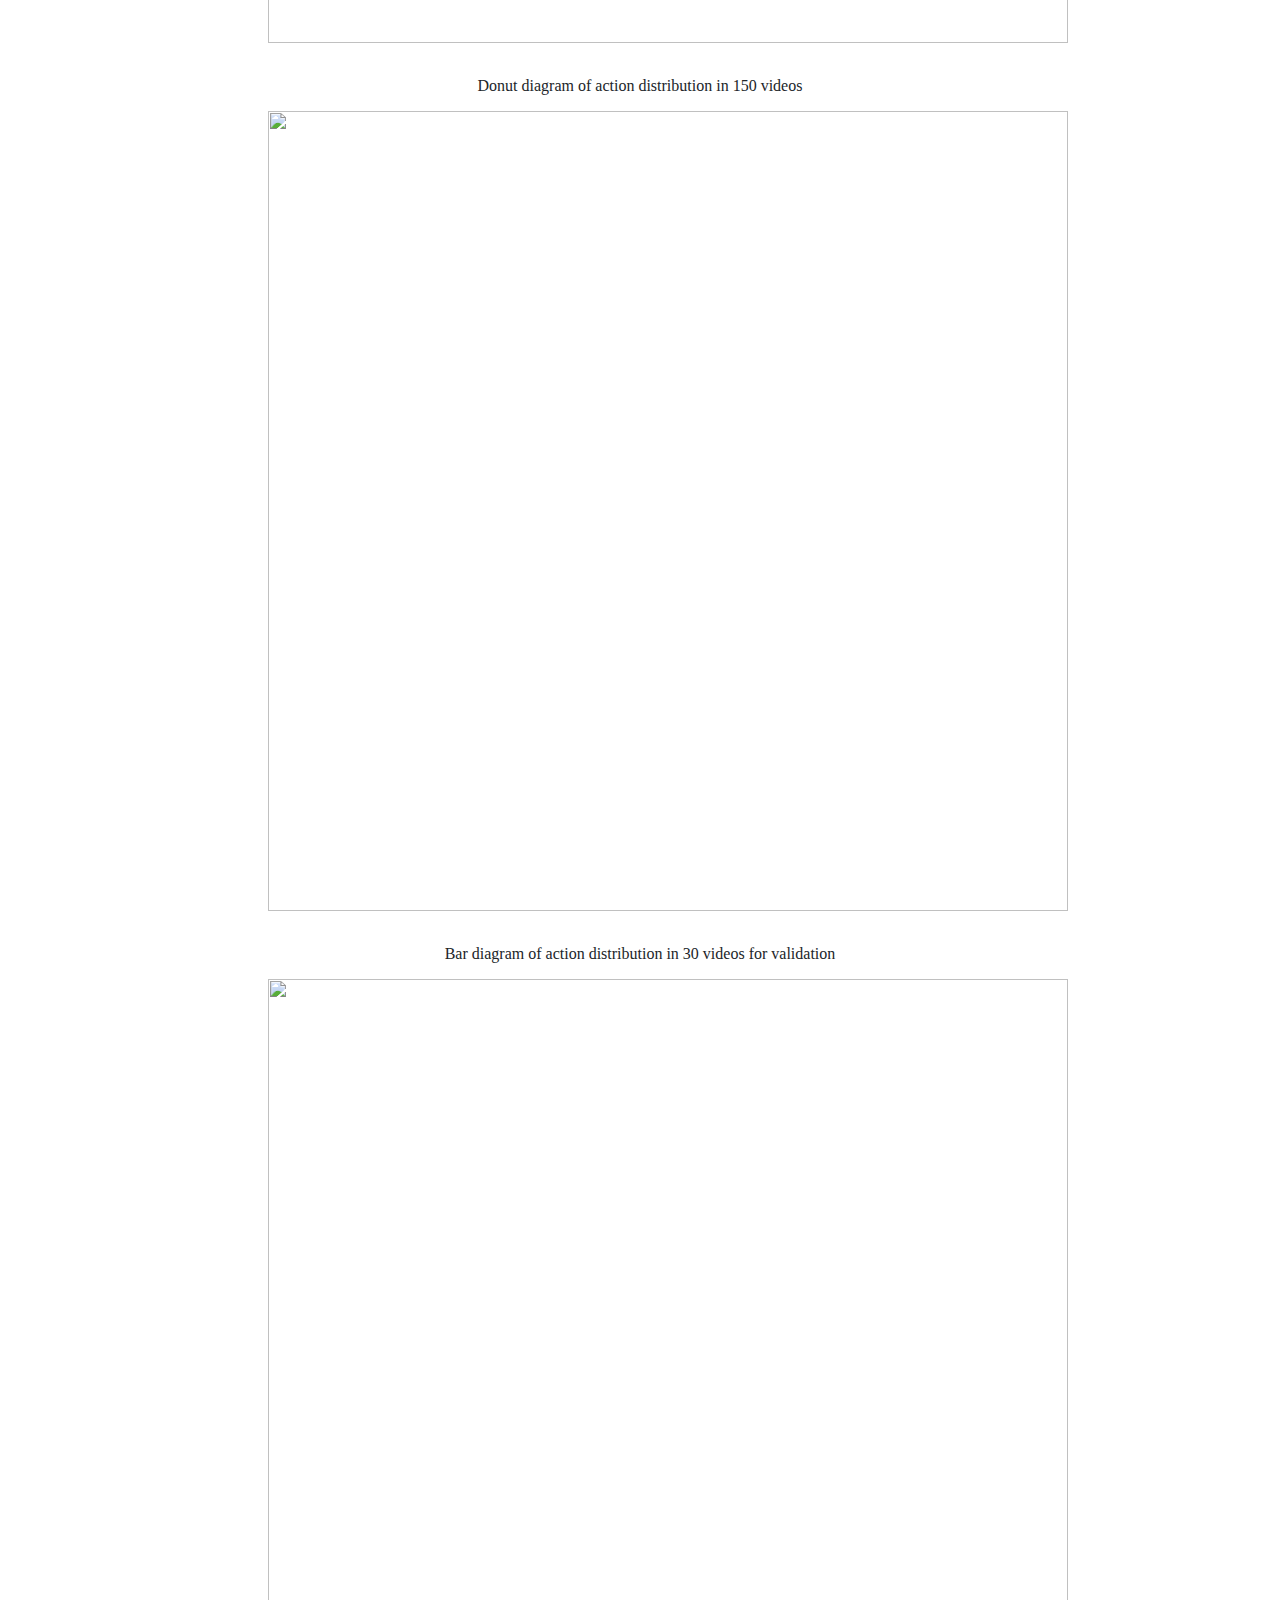
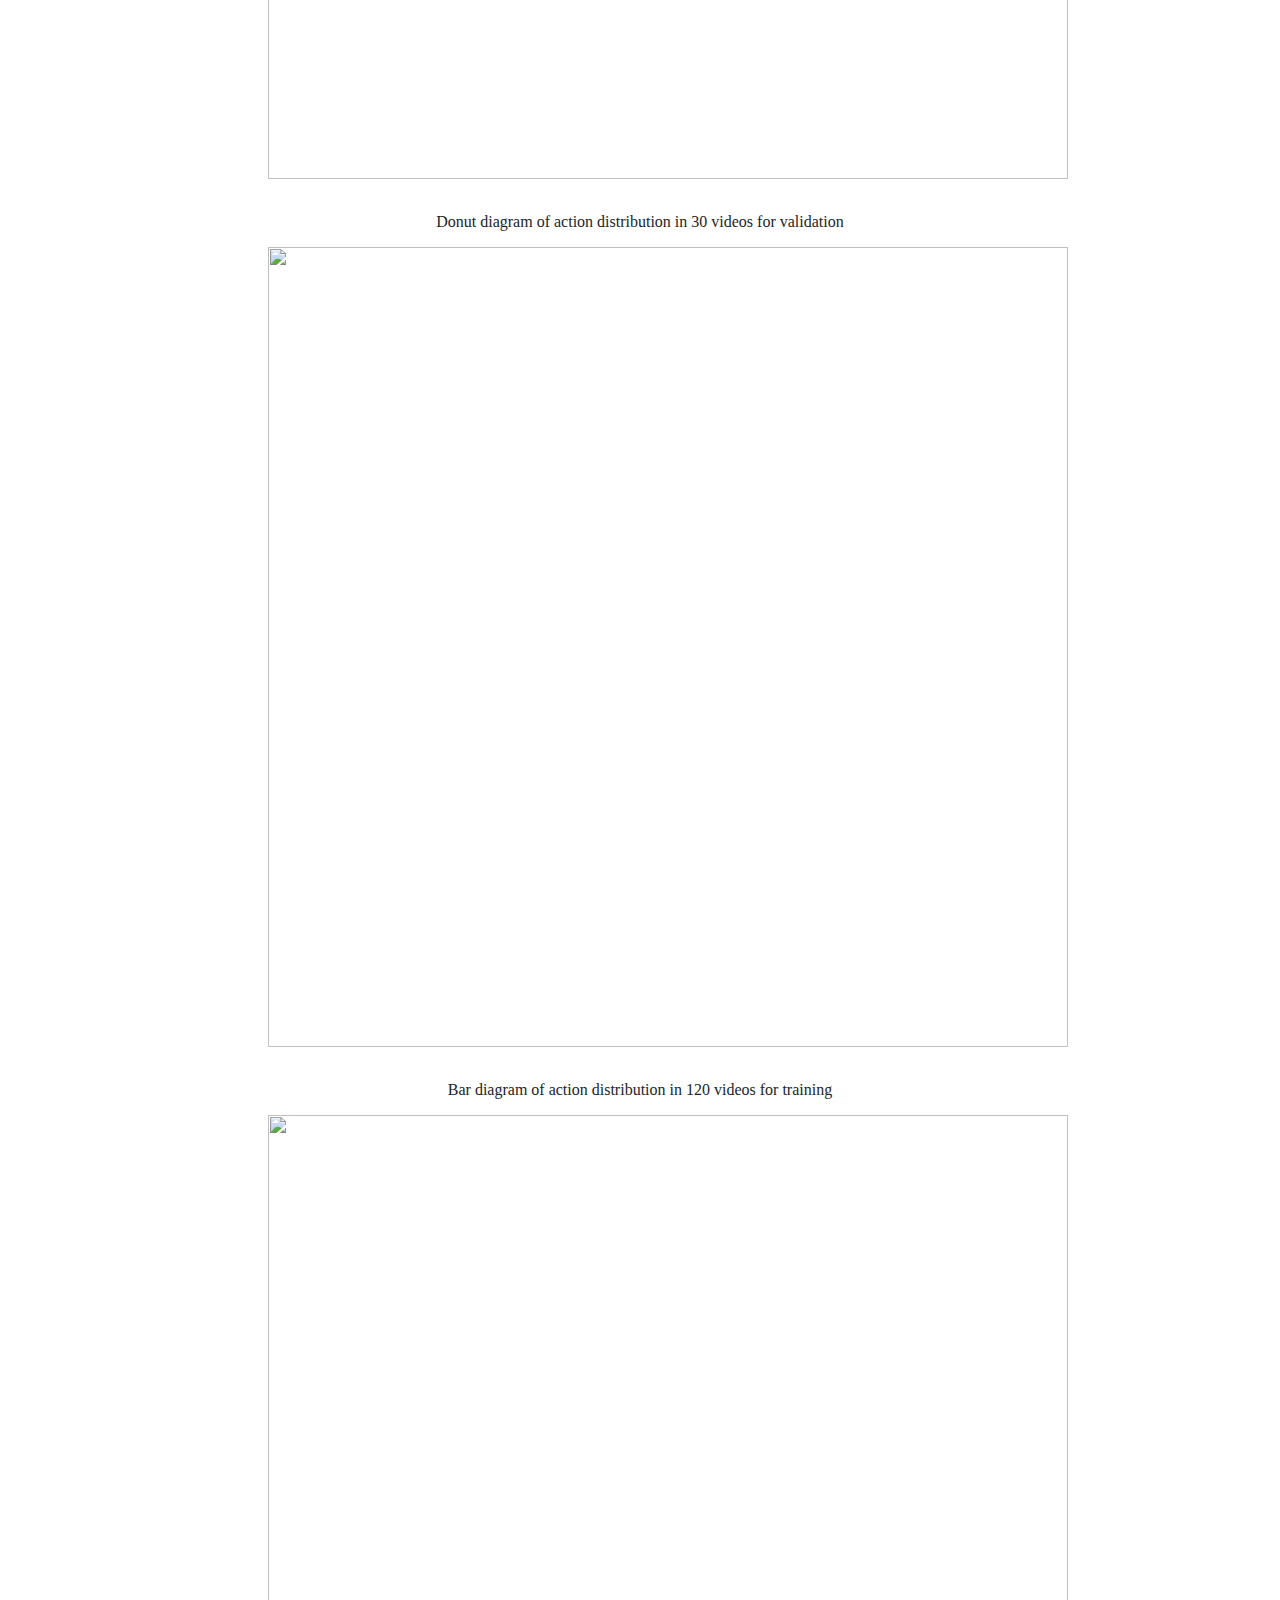
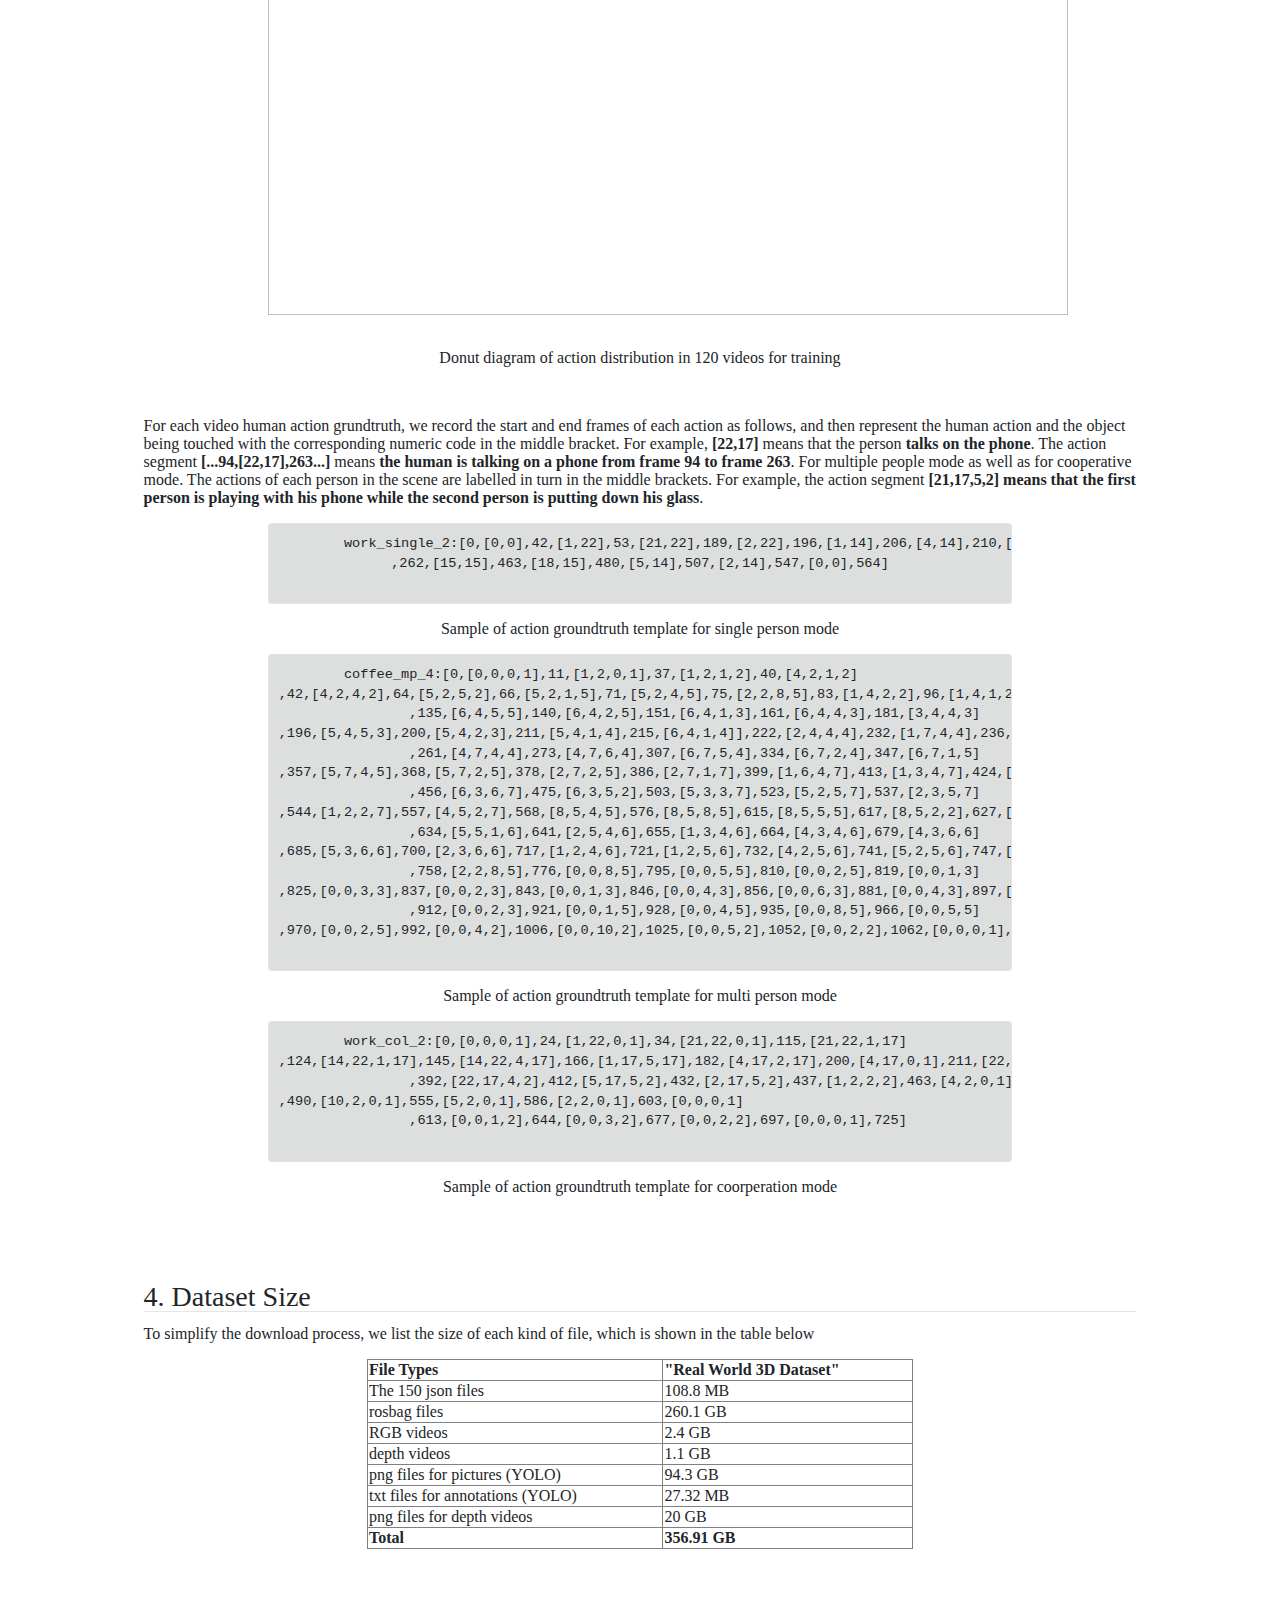
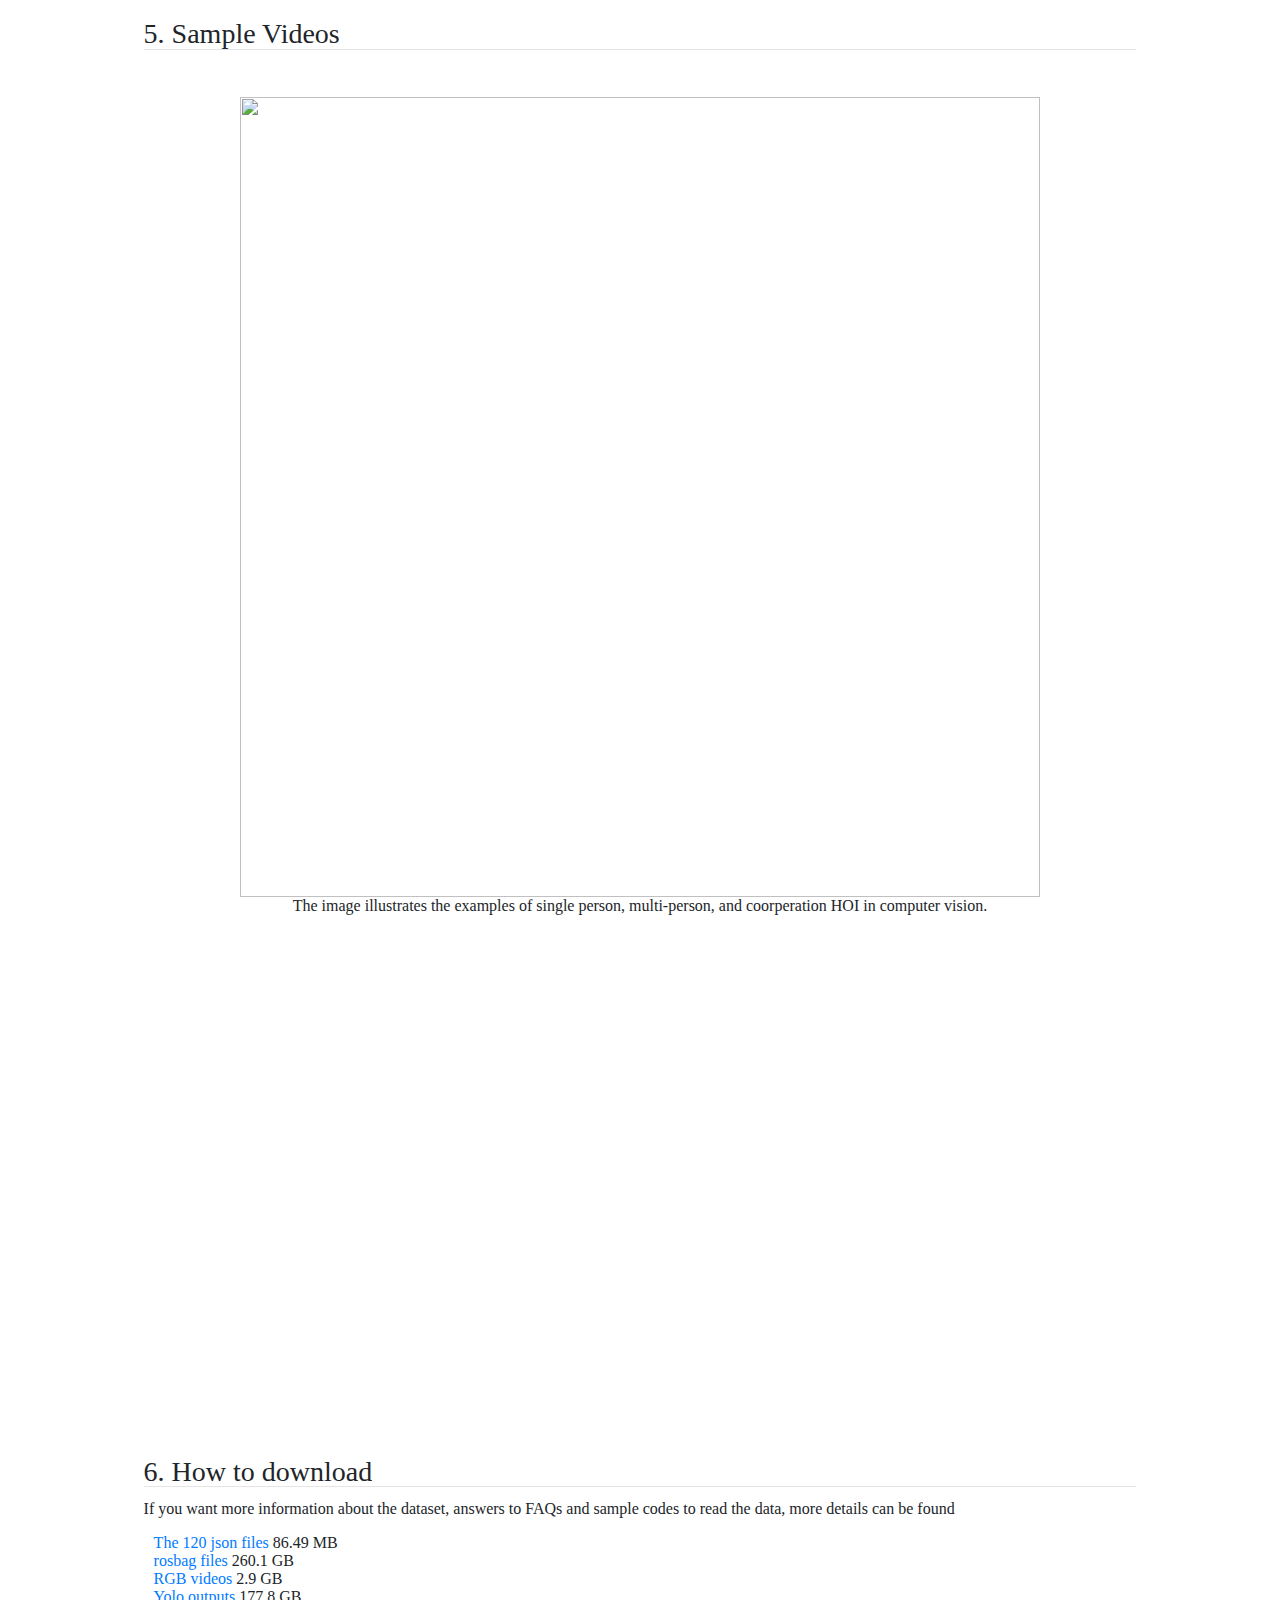
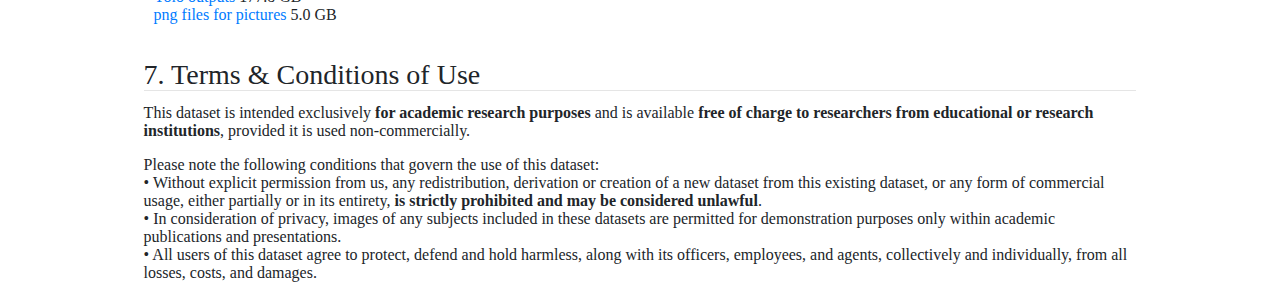
==== commit 0ee1ff25: "/" ====
--- a/web_design/index.html
+++ b/web_design/index.html
@@ -255,7 +255,7 @@
         </tr>
         <tr>
             <td >Playtime</td>
-            <td >1 hour and 15 minute, or 113454 RGB-D image frames</td>
+            <td >1 hour and 15 minutes, or 113454 RGB-D image frames</td>
         </tr>
 		<tr>
             <td >mean frames</td>
@@ -523,15 +523,10 @@
         <tr>
 			<td>object 40: toothbrush</td>
 			<td>object 41: toothpaste </td>
-			<td>object 42: </td>
-			<td>-</td>
-		</tr>
-		<tr>
-			<td>object 40: toothbrush</td>
-			<td>object 41: toothpaste </td>
 			<td>object 42: shaver</td>
 			<td>-</td>
 		</tr>
+		
 	</tbody>
 </table>
 </div>
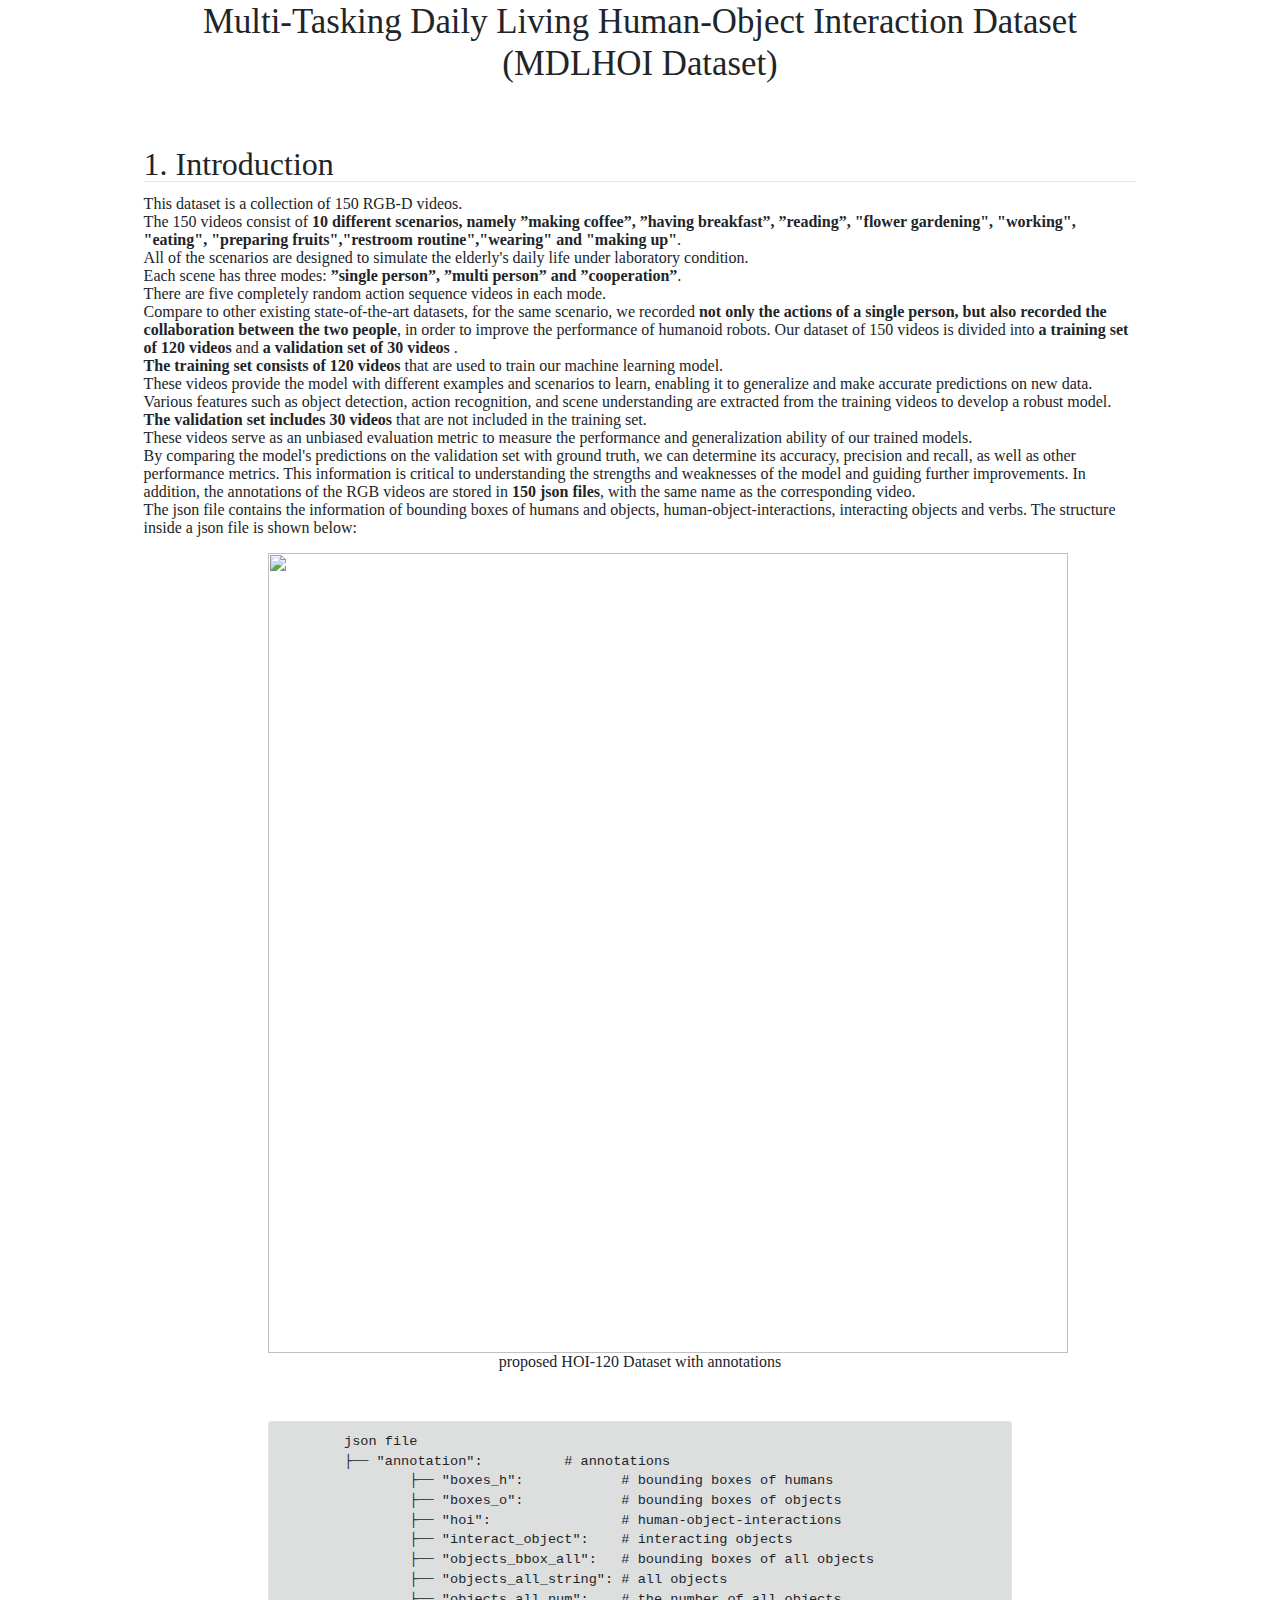
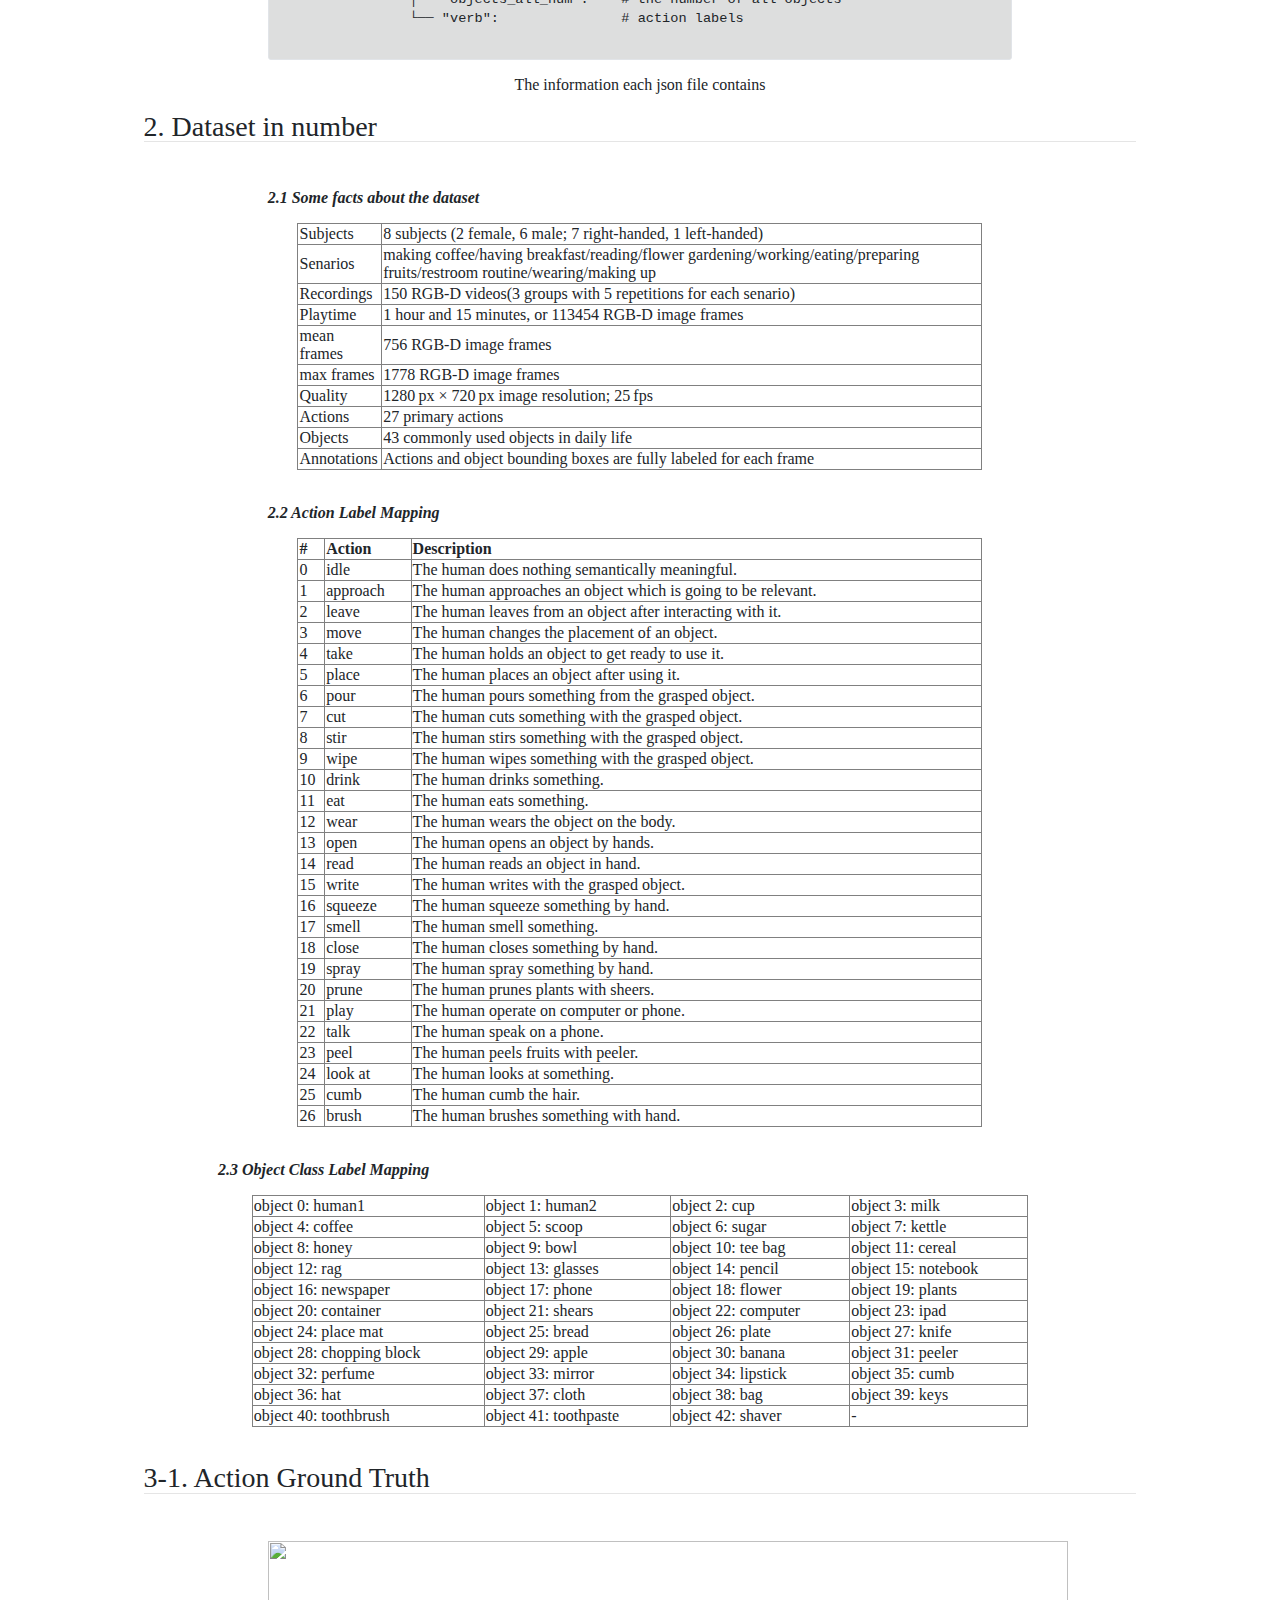
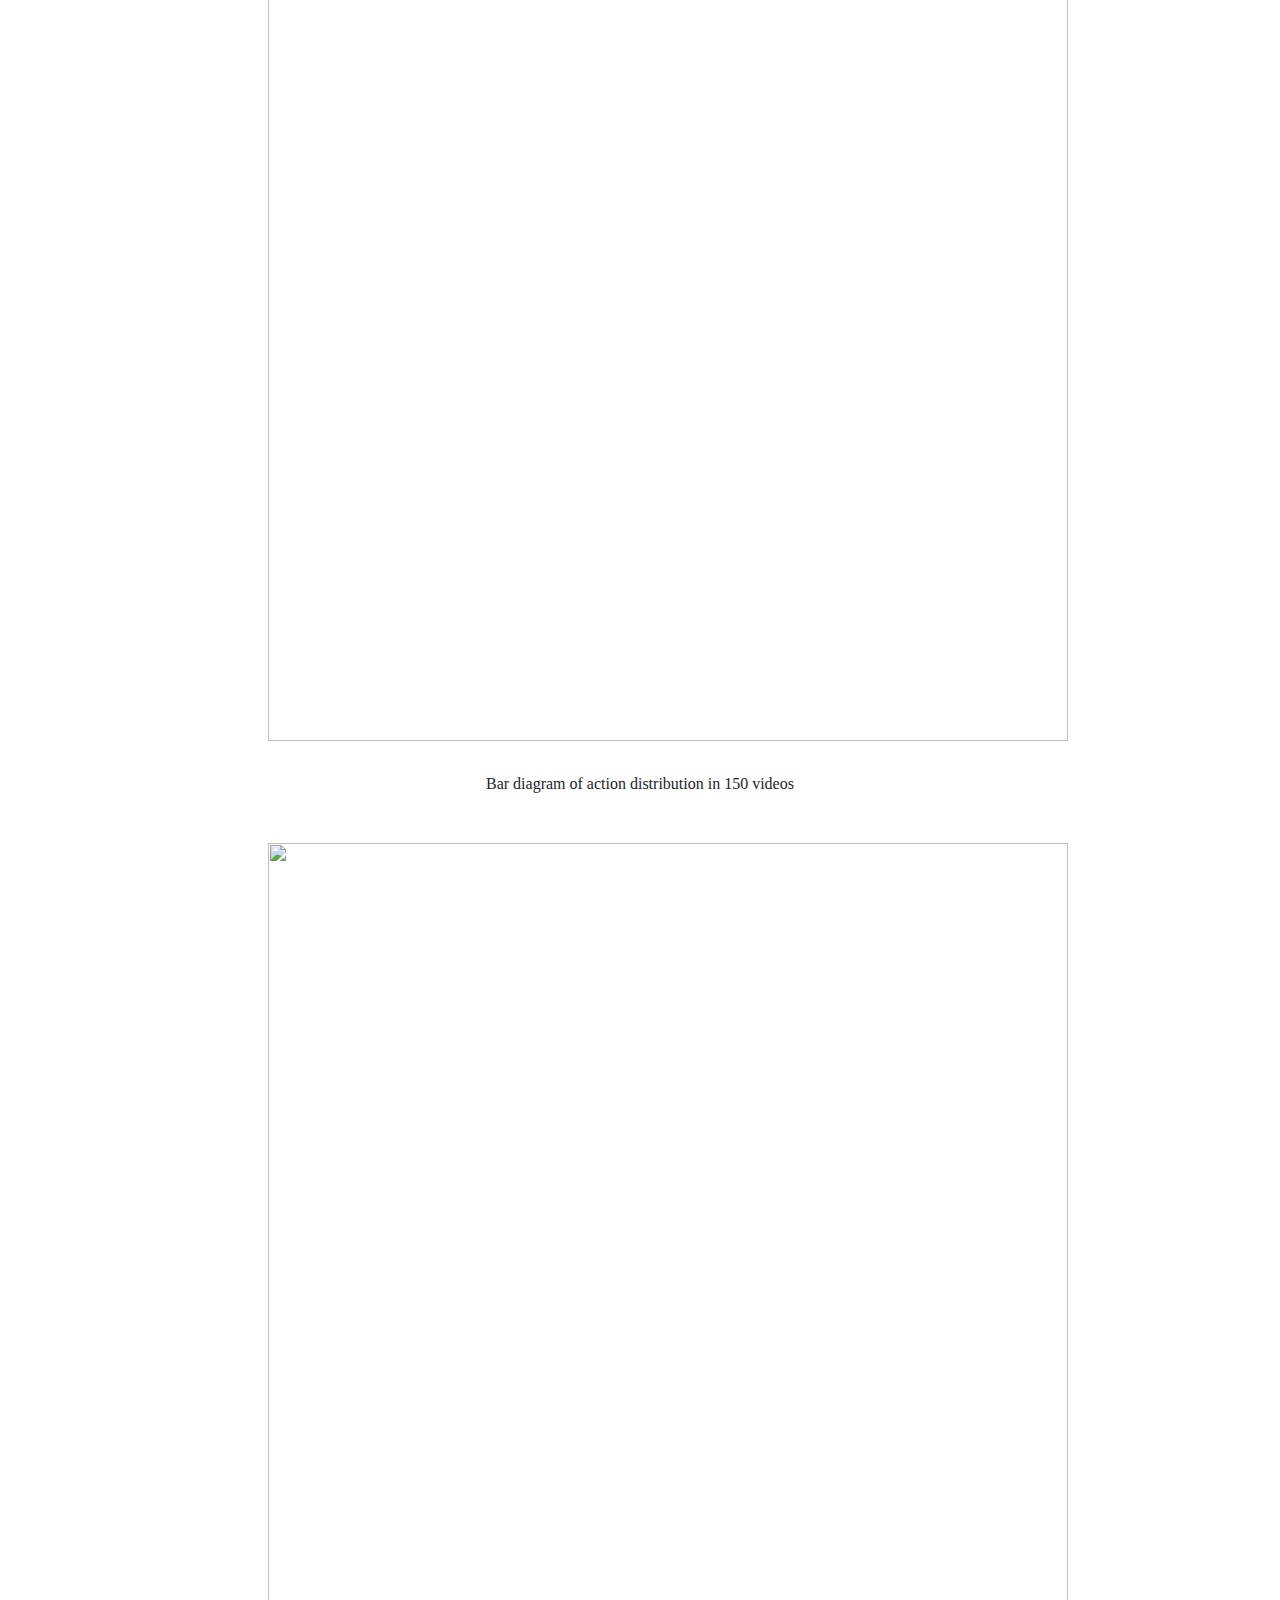
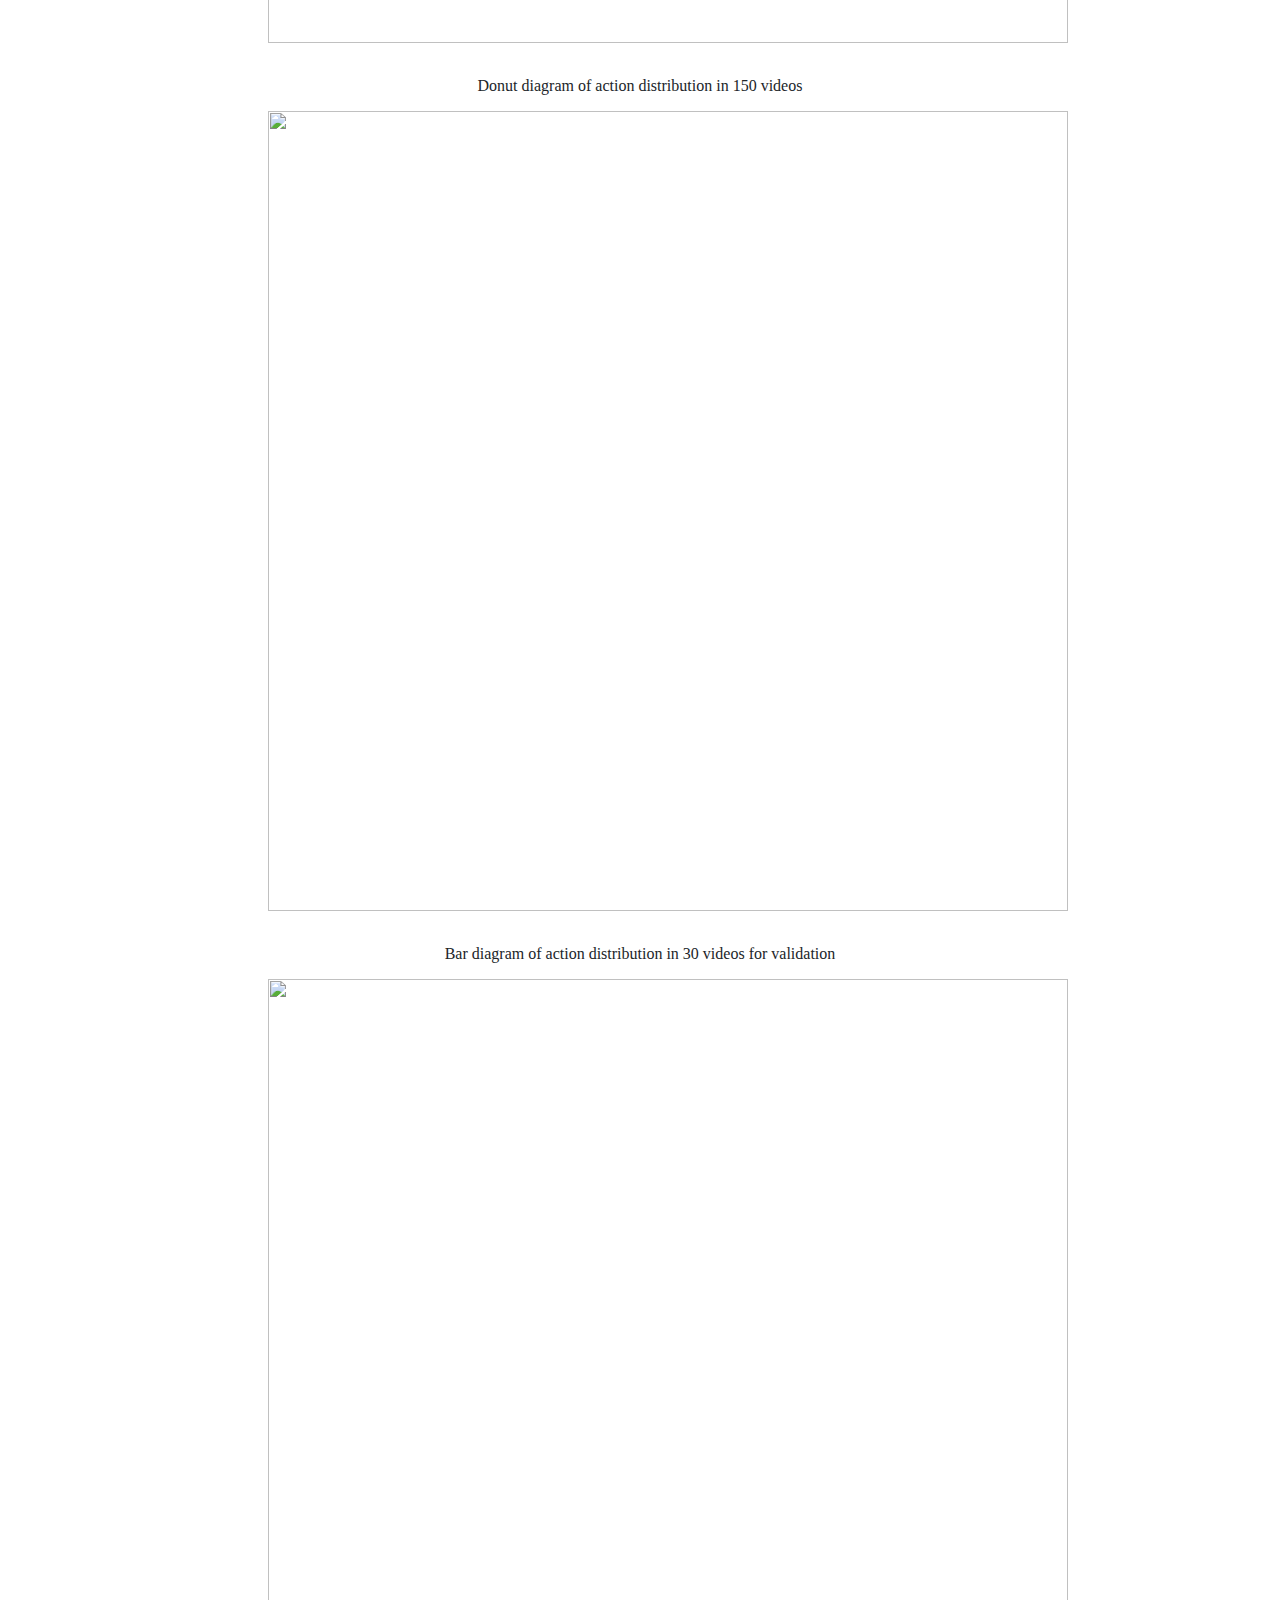
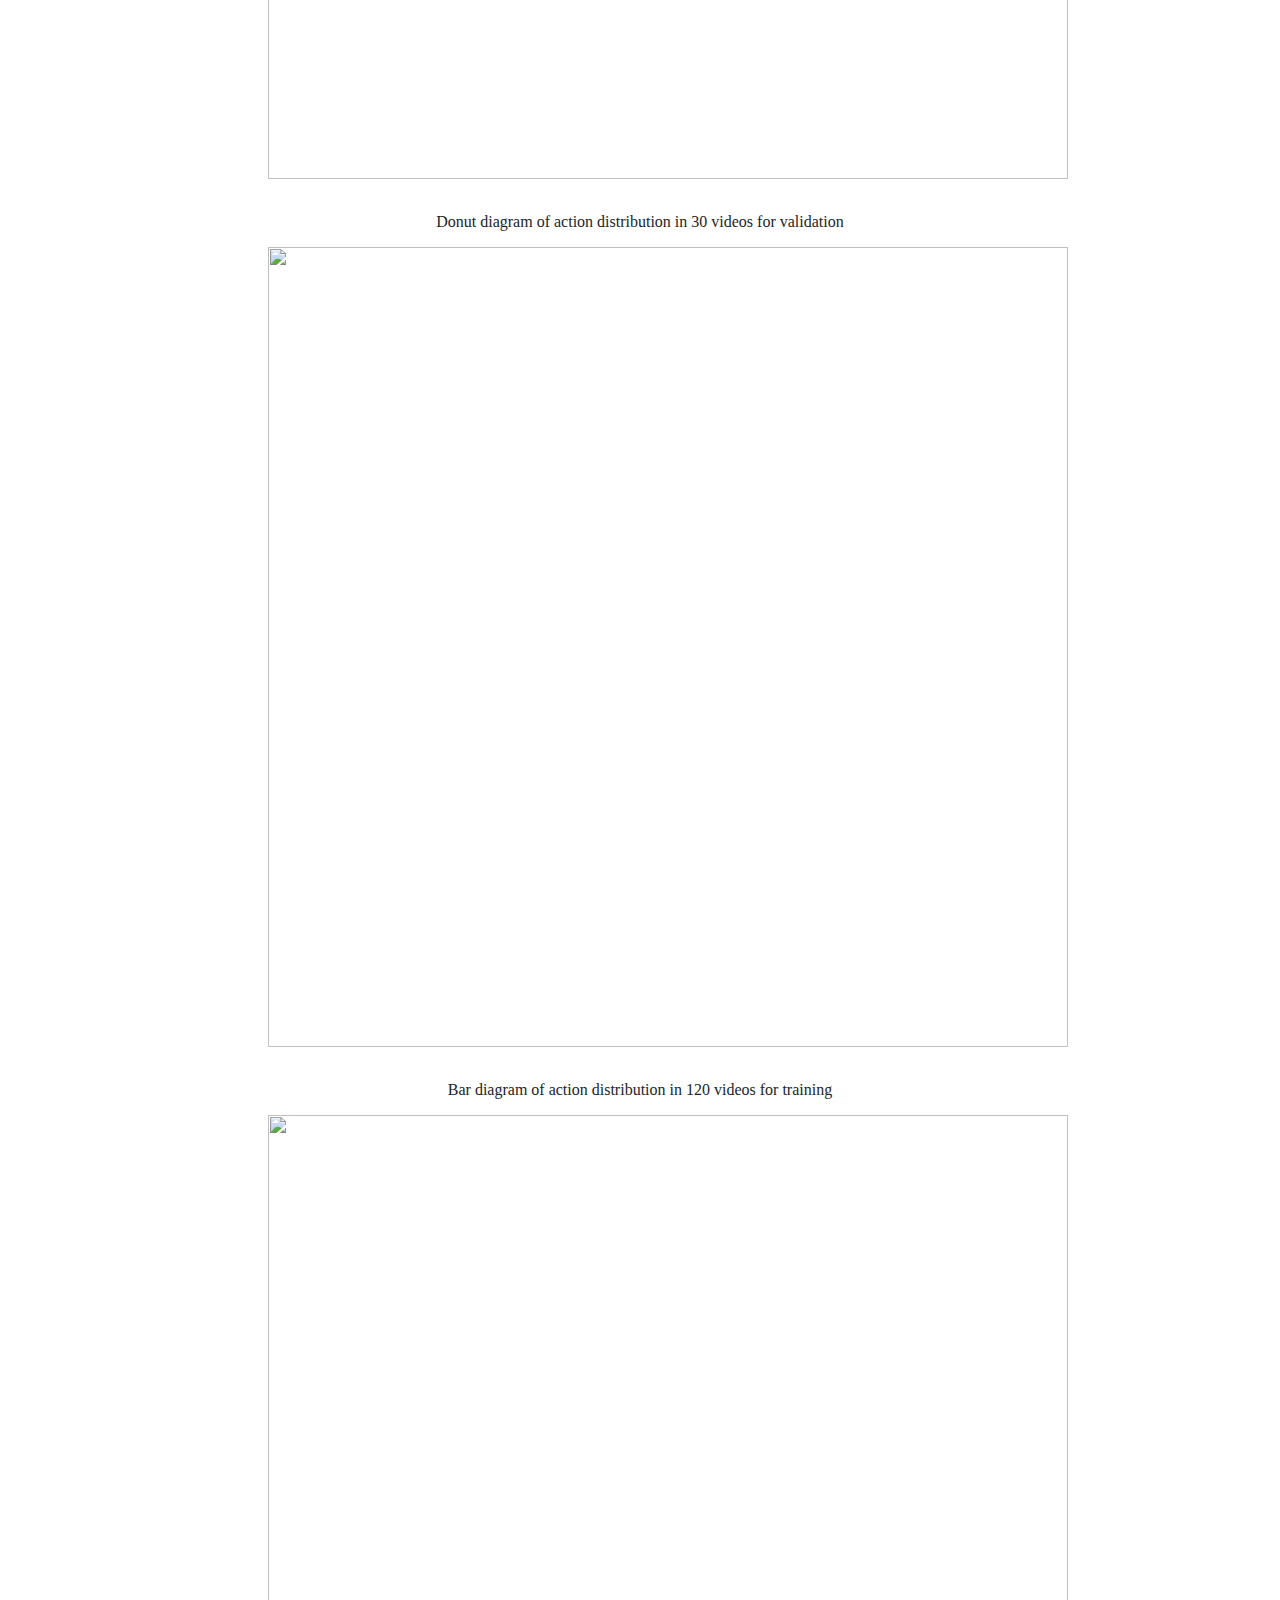
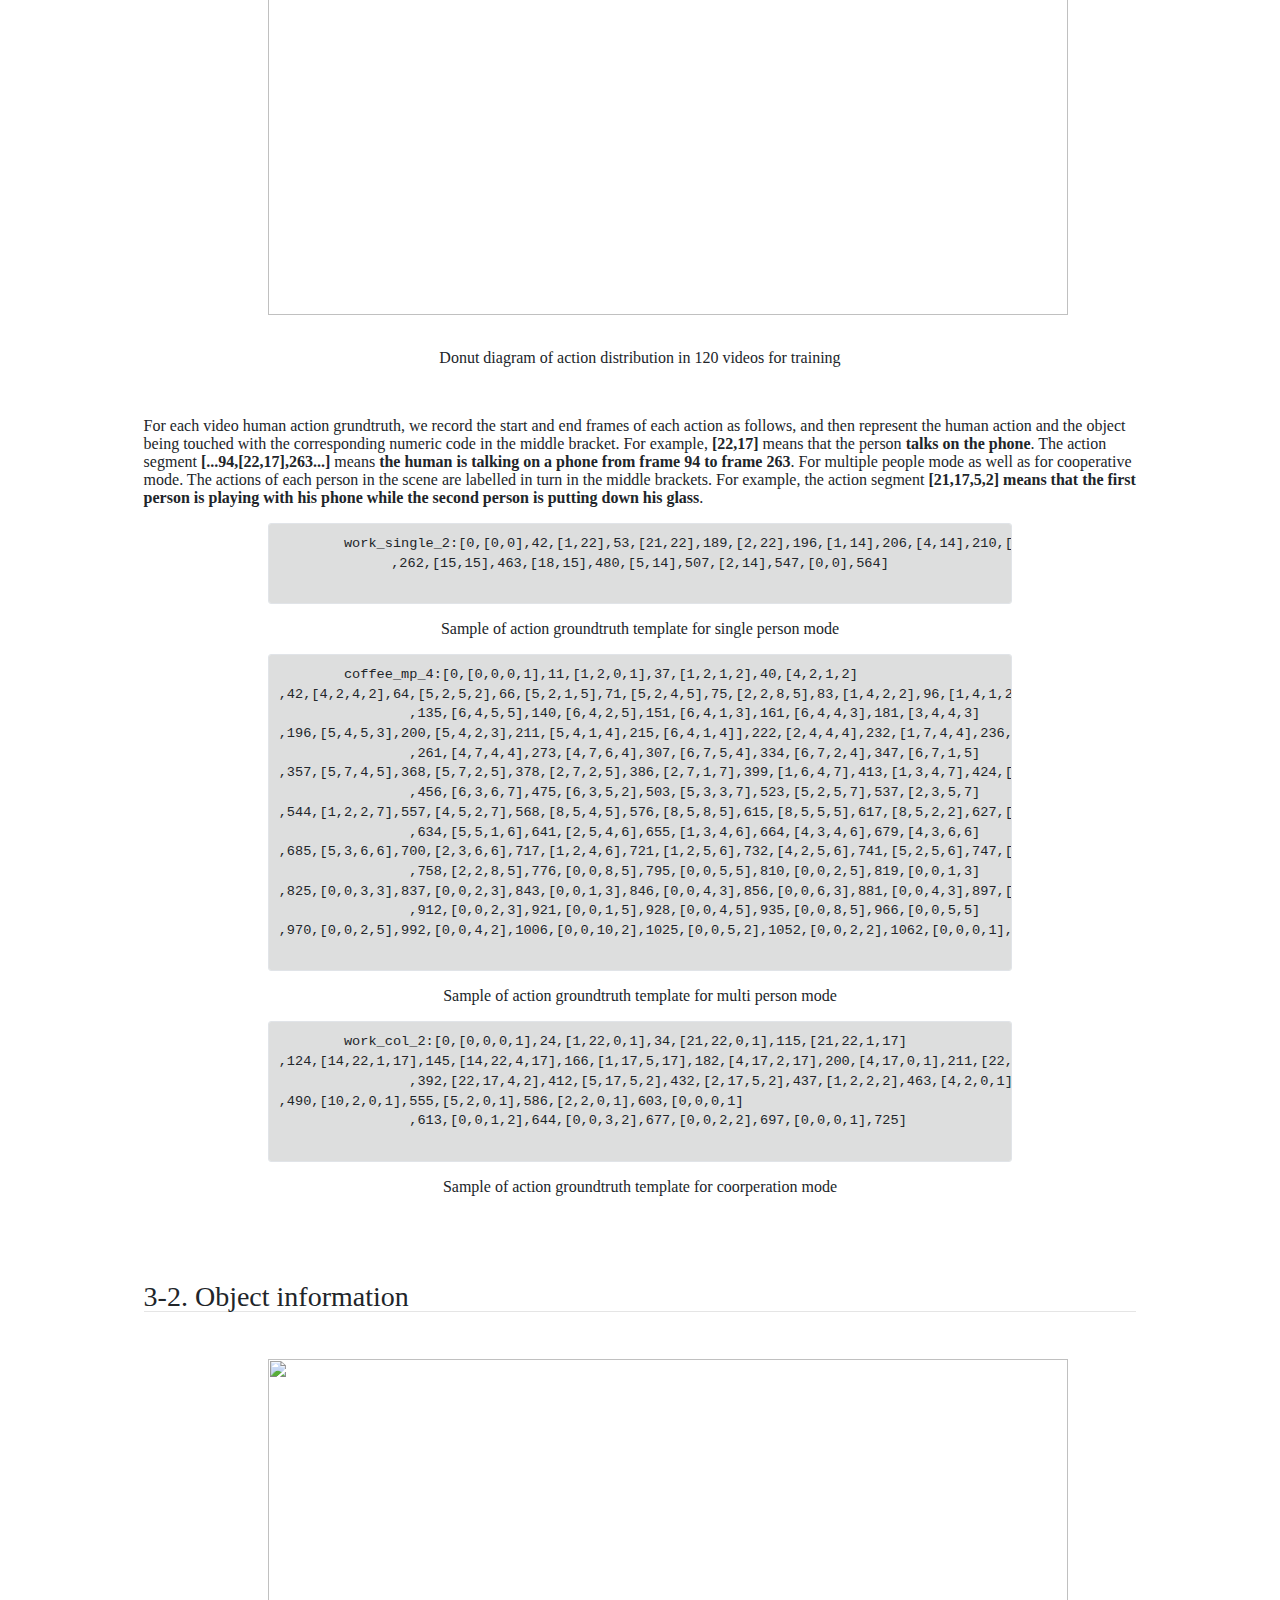
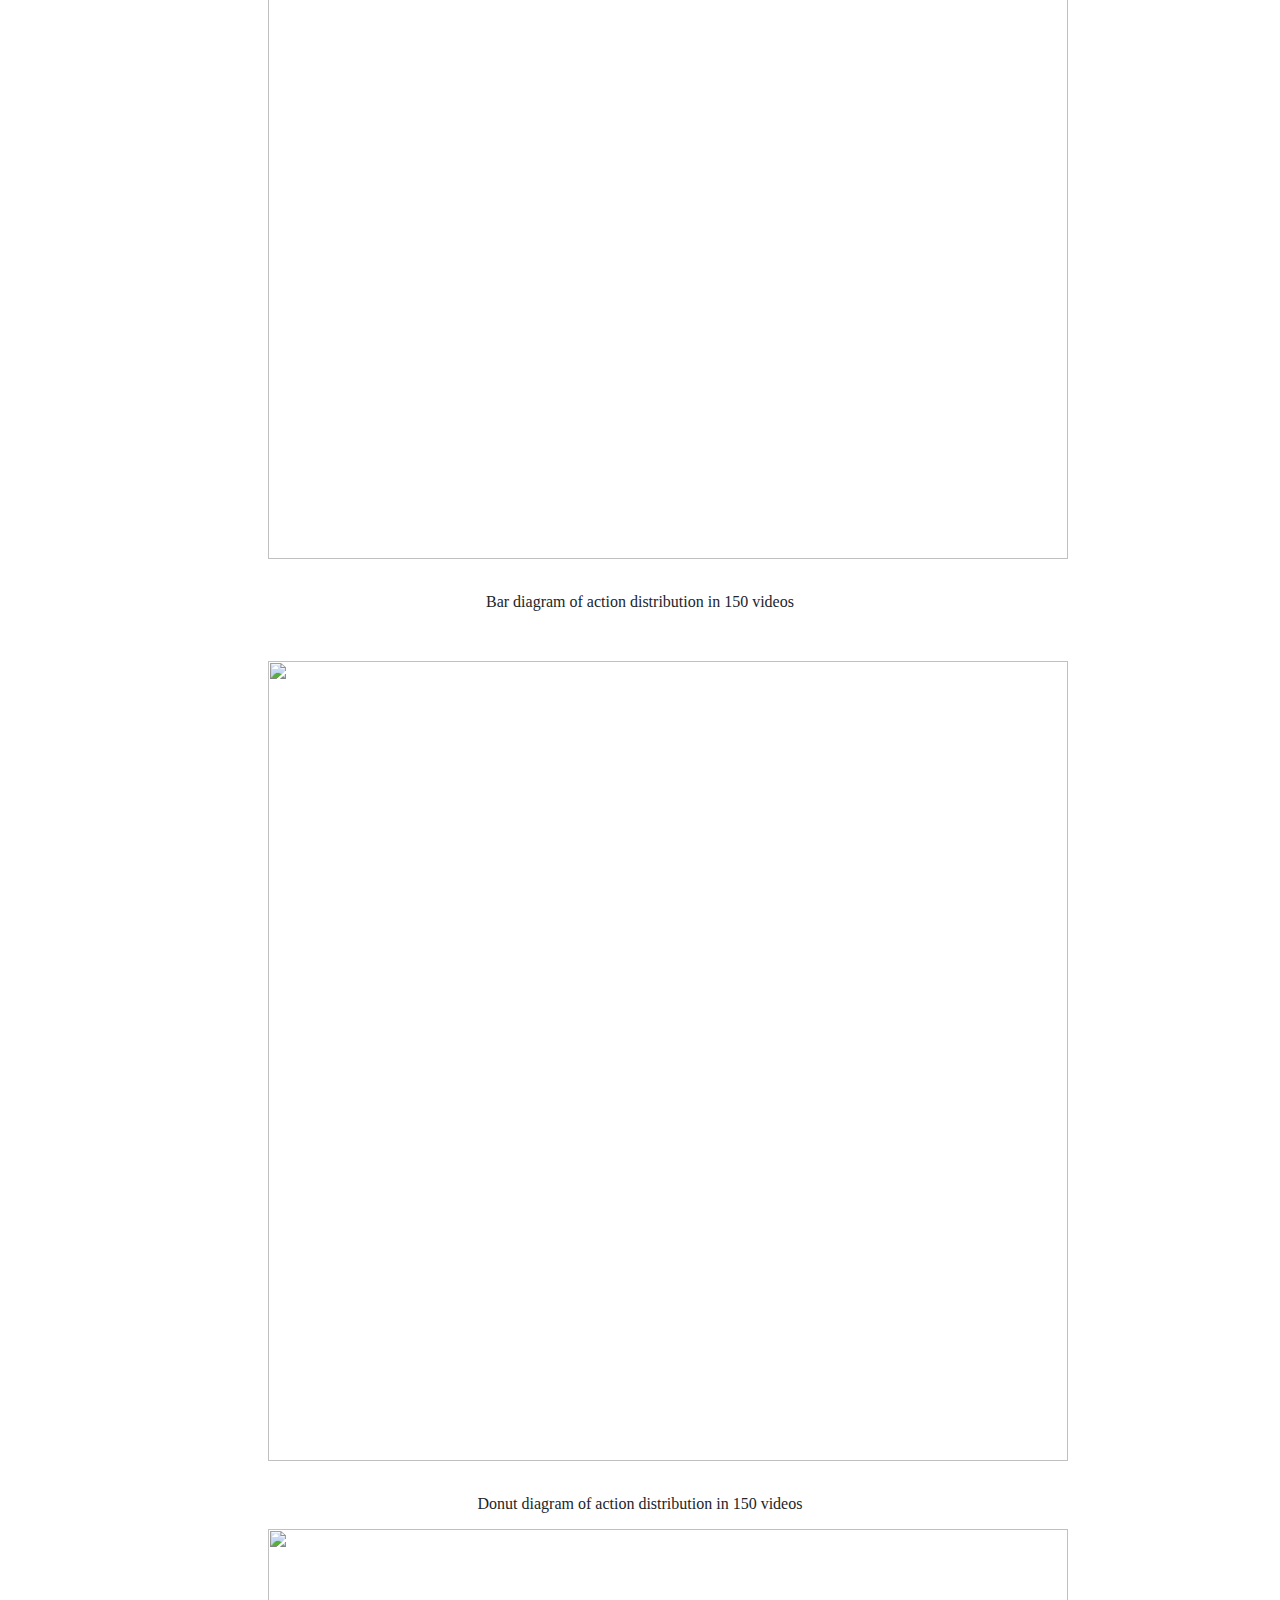
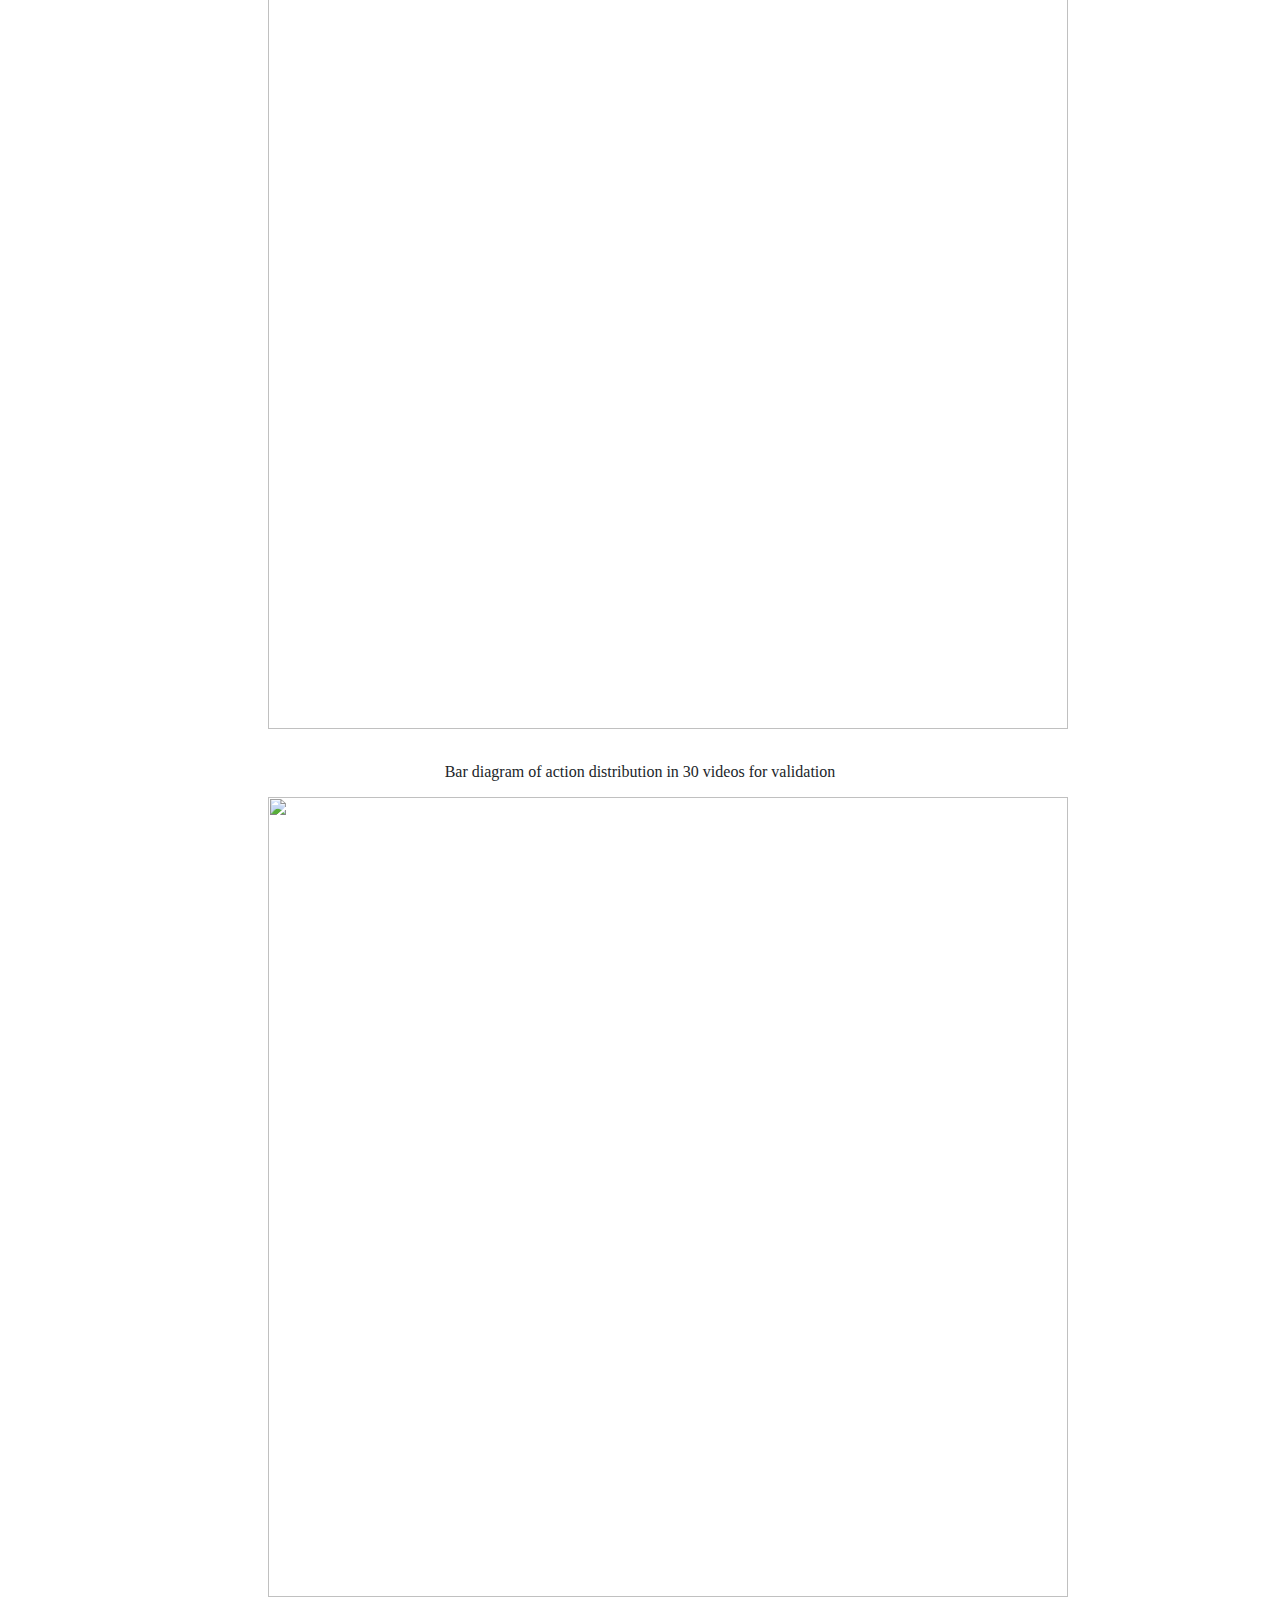
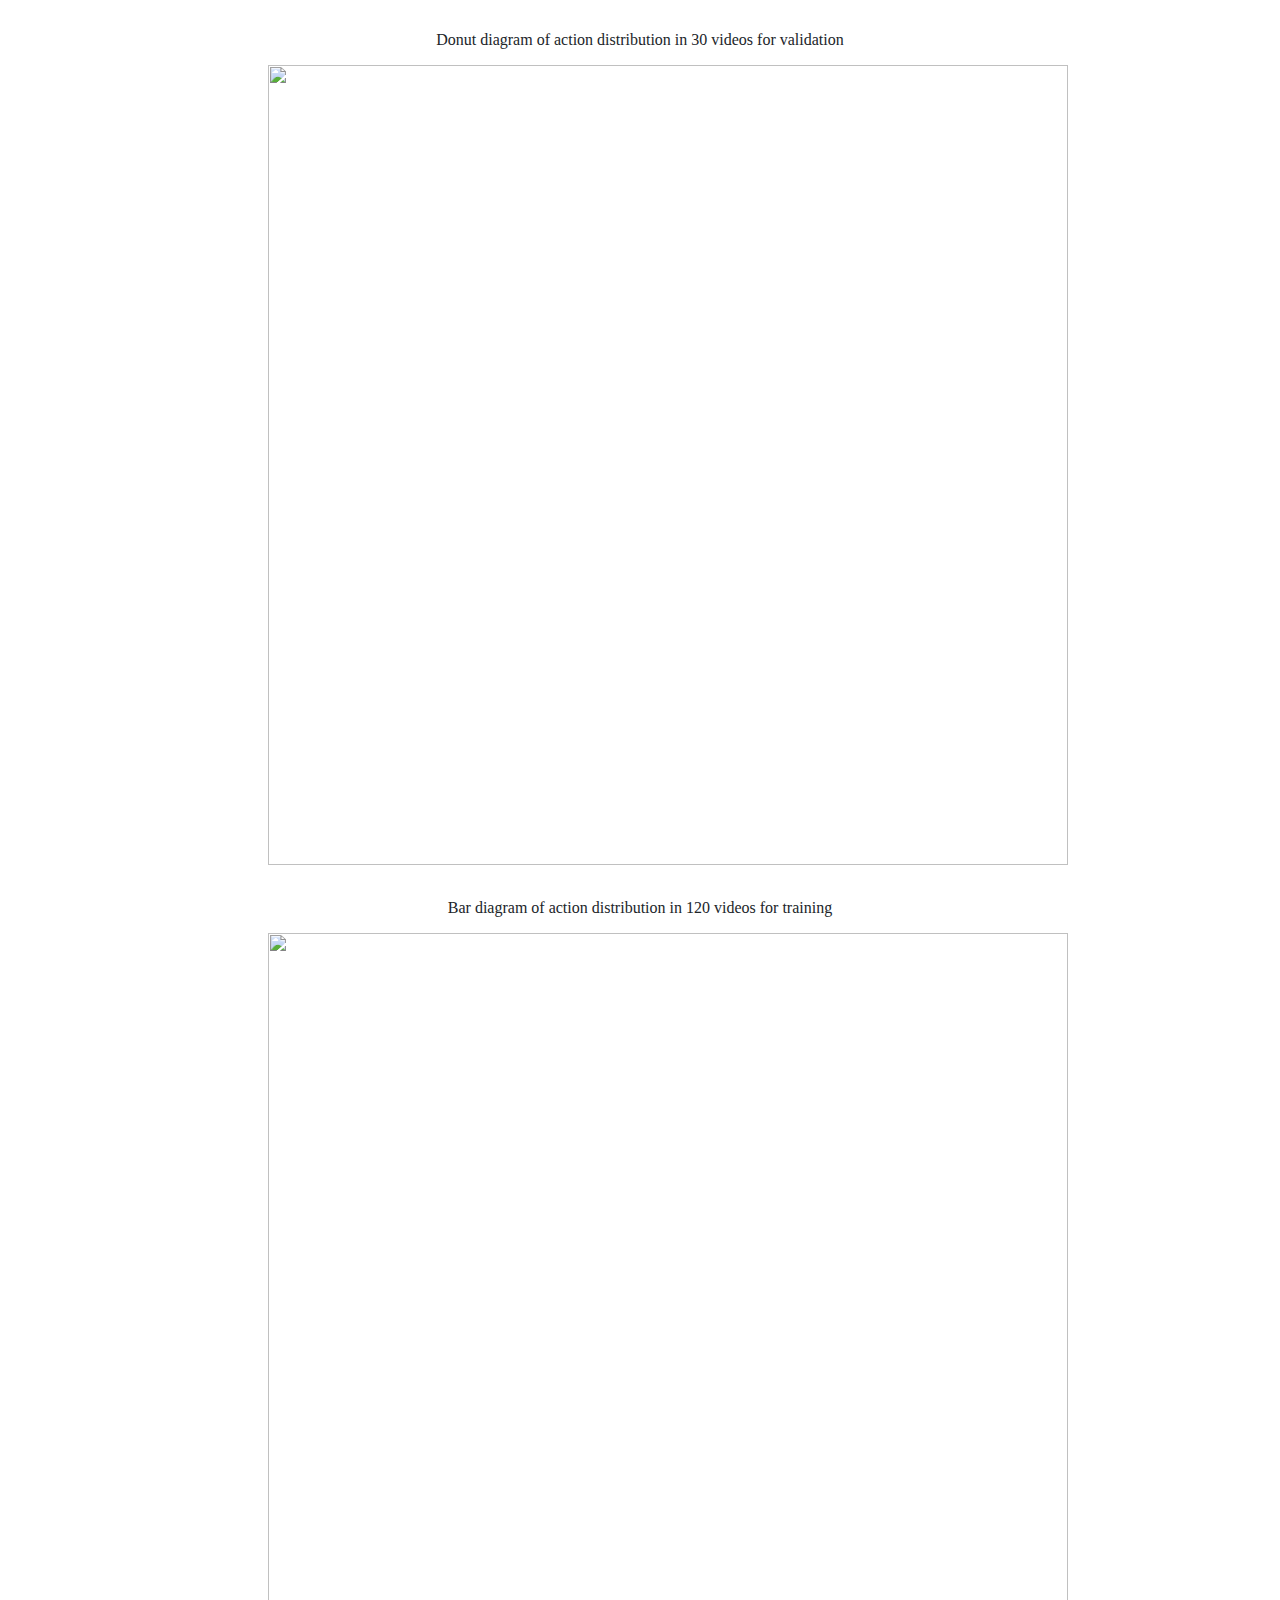
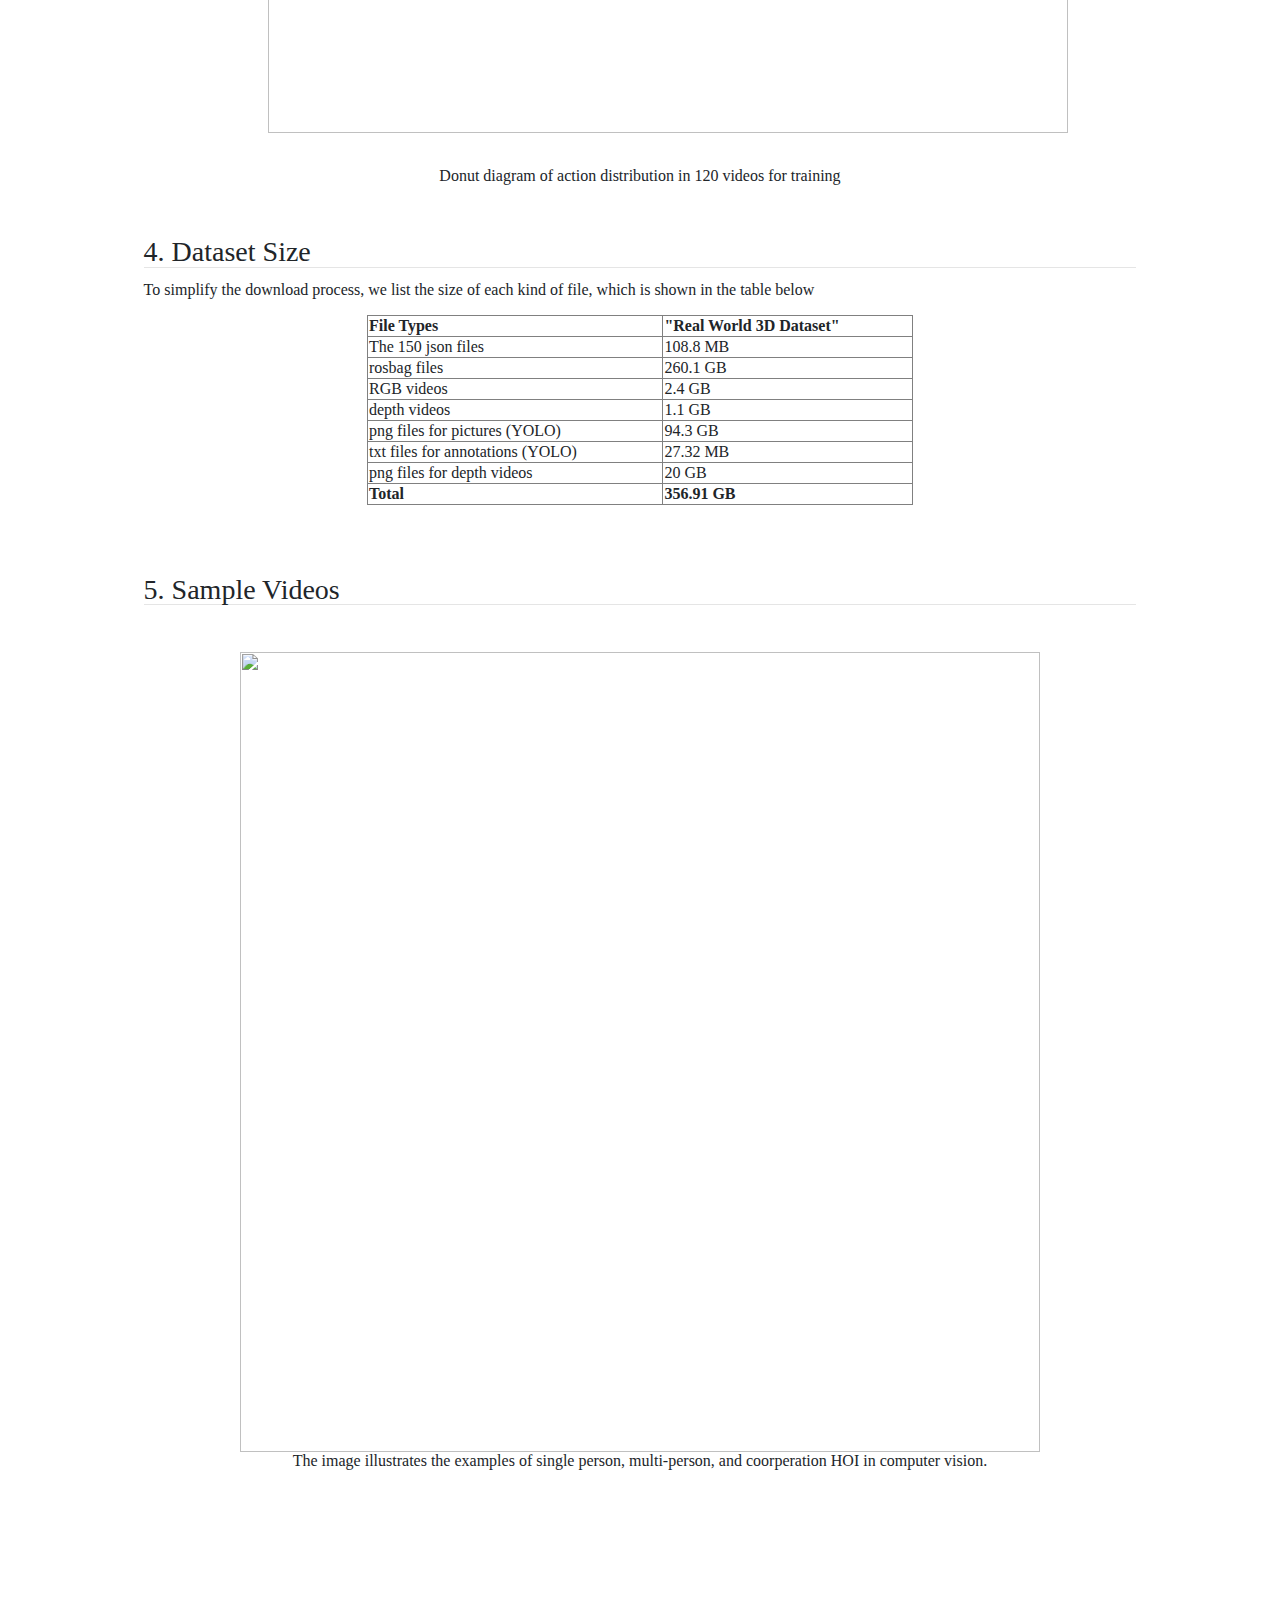
==== commit 7761c576: "/" ====
--- a/web_design/index.html
+++ b/web_design/index.html
@@ -535,7 +535,7 @@
 
 
 <p>&nbsp;</p>
-<h3>3. Action Ground Truth</h3>
+<h3>3-1. Action Ground Truth</h3>
 <hr style="margin-top:-10px; margin-bottom:13px">
 
 
@@ -543,7 +543,7 @@
 <p>&nbsp;</p>
 <div style="width:75%; margin:auto;" align="center">
 	<figure style="text-align:center;">
-<img alt="" src="https://raw.githubusercontent.com/junpeng2023/Real-World-3D-Dataset/main/images/150_histo_new.png" style="float:center; height:auto; width: 800px;">
+<img alt="" src="https://raw.githubusercontent.com/junpeng2023/Real-World-3D-Dataset/main/statistics/150_histo_new.png" style="float:center; height:auto; width: 800px;">
 <div style="clear:both;"></div>
 <p>&nbsp;</p>
 <figcaption style="text-align:center;"> Bar diagram of action distribution in 150 videos</figcaption>
@@ -553,7 +553,7 @@
 <p>&nbsp;</p>
 <div style="width:75%; margin:auto;" align="center">
 	<figure style="text-align:center;">
-<img alt="" src="https://raw.githubusercontent.com/junpeng2023/Real-World-3D-Dataset/main/images/150_donut_new.png" style="float:center; height:auto; width: 800px;">
+<img alt="" src="https://raw.githubusercontent.com/junpeng2023/Real-World-3D-Dataset/main/statistics/150_donut_new.png" style="float:center; height:auto; width: 800px;">
 <div style="clear:both;"></div>
 <p>&nbsp;</p>
 <figcaption style="text-align:center;">Donut diagram of action distribution in 150 videos</figcaption>
@@ -562,7 +562,7 @@
 
 <div style="width:75%; margin:auto;" align="center">
 	<figure style="text-align:center;">
-<img alt="" src="https://raw.githubusercontent.com/junpeng2023/Real-World-3D-Dataset/main/images/30_histo_new.png" style="float:center; height:auto; width: 800px;">
+<img alt="" src="https://raw.githubusercontent.com/junpeng2023/Real-World-3D-Dataset/main/statistics/action_histo_new_30.png.png" style="float:center; height:auto; width: 800px;">
 <div style="clear:both;"></div>
 <p>&nbsp;</p>
 <figcaption style="text-align:center;">Bar diagram of action distribution in 30 videos for validation</figcaption>
@@ -571,7 +571,7 @@
 
 <div style="width:75%; margin:auto;" align="center">
 	<figure style="text-align:center;">
-<img alt="" src="https://raw.githubusercontent.com/junpeng2023/Real-World-3D-Dataset/main/images/30_donut_new.png" style="float:center; height:auto; width: 800px;">
+<img alt="" src="https://raw.githubusercontent.com/junpeng2023/Real-World-3D-Dataset/main/statistics/action_donut_new_30.png" style="float:center; height:auto; width: 800px;">
 <div style="clear:both;"></div>
 <p>&nbsp;</p>
 <figcaption style="text-align:center;">Donut diagram of action distribution in 30 videos for validation</figcaption>
@@ -580,7 +580,7 @@
 
 <div style="width:75%; margin:auto;" align="center">
 	<figure style="text-align:center;">
-<img alt="" src="https://raw.githubusercontent.com/junpeng2023/Real-World-3D-Dataset/main/images/120_histo_new.png" style="float:center; height:auto; width: 800px;">
+<img alt="" src="https://raw.githubusercontent.com/junpeng2023/Real-World-3D-Dataset/main/statistics/action_new_120.png" style="float:center; height:auto; width: 800px;">
 <div style="clear:both;"></div>
 <p>&nbsp;</p>
 <figcaption style="text-align:center;">Bar diagram of action distribution in 120 videos for training</figcaption>
@@ -589,7 +589,7 @@
 
 <div style="width:75%; margin:auto;" align="center">
 	<figure style="text-align:center;">
-<img alt="" src="https://raw.githubusercontent.com/junpeng2023/Real-World-3D-Dataset/main/images/120_donut_new.png" style="float:center; height:auto; width: 800px;">
+<img alt="" src="https://raw.githubusercontent.com/junpeng2023/Real-World-3D-Dataset/main/statistics/action_donut_new_120.png" style="float:center; height:auto; width: 800px;">
 <div style="clear:both;"></div>
 <p>&nbsp;</p>
 <figcaption style="text-align:center;">Donut diagram of action distribution in 120 videos for training</figcaption>
@@ -659,6 +659,70 @@
 
 <p>&nbsp;</p>
 
+
+
+<p>&nbsp;</p>
+<h3>3-2. Object information</h3>
+<hr style="margin-top:-10px; margin-bottom:13px">
+
+
+<div style="clear:both;"></div>
+<p>&nbsp;</p>
+<div style="width:75%; margin:auto;" align="center">
+	<figure style="text-align:center;">
+<img alt="" src="https://raw.githubusercontent.com/junpeng2023/Real-World-3D-Dataset/main/statistics/object_histo_new_150.png" style="float:center; height:auto; width: 800px;">
+<div style="clear:both;"></div>
+<p>&nbsp;</p>
+<figcaption style="text-align:center;"> Bar diagram of action distribution in 150 videos</figcaption>
+</figure>
+</div>
+<div style="clear:both;"></div>
+<p>&nbsp;</p>
+<div style="width:75%; margin:auto;" align="center">
+	<figure style="text-align:center;">
+<img alt="" src="https://raw.githubusercontent.com/junpeng2023/Real-World-3D-Dataset/main/statistics/object_donut_new_150.png" style="float:center; height:auto; width: 800px;">
+<div style="clear:both;"></div>
+<p>&nbsp;</p>
+<figcaption style="text-align:center;">Donut diagram of action distribution in 150 videos</figcaption>
+</figure>
+</div>
+
+<div style="width:75%; margin:auto;" align="center">
+	<figure style="text-align:center;">
+<img alt="" src="https://raw.githubusercontent.com/junpeng2023/Real-World-3D-Dataset/main/statistics/object_histo_new_30.png" style="float:center; height:auto; width: 800px;">
+<div style="clear:both;"></div>
+<p>&nbsp;</p>
+<figcaption style="text-align:center;">Bar diagram of action distribution in 30 videos for validation</figcaption>
+</figure>
+</div>
+
+<div style="width:75%; margin:auto;" align="center">
+	<figure style="text-align:center;">
+<img alt="" src="https://raw.githubusercontent.com/junpeng2023/Real-World-3D-Dataset/main/statistics/object_donut_new_30.png" style="float:center; height:auto; width: 800px;">
+<div style="clear:both;"></div>
+<p>&nbsp;</p>
+<figcaption style="text-align:center;">Donut diagram of action distribution in 30 videos for validation</figcaption>
+</figure>
+</div>
+
+<div style="width:75%; margin:auto;" align="center">
+	<figure style="text-align:center;">
+<img alt="" src="https://raw.githubusercontent.com/junpeng2023/Real-World-3D-Dataset/main/statistics/object_histo_new_120.png" style="float:center; height:auto; width: 800px;">
+<div style="clear:both;"></div>
+<p>&nbsp;</p>
+<figcaption style="text-align:center;">Bar diagram of action distribution in 120 videos for training</figcaption>
+</figure>
+</div>
+
+<div style="width:75%; margin:auto;" align="center">
+	<figure style="text-align:center;">
+<img alt="" src="https://raw.githubusercontent.com/junpeng2023/Real-World-3D-Dataset/main/statistics/object_donut_new_120.png" style="float:center; height:auto; width: 800px;">
+<div style="clear:both;"></div>
+<p>&nbsp;</p>
+<figcaption style="text-align:center;">Donut diagram of action distribution in 120 videos for training</figcaption>
+</figure>
+</div>
+
 <!-- <h3>3. RGB-D Camera Setup</h3>
 
 <p>We use Intel RealSense Depth Camera D435i as RGB-D camera to record data.<br>The Intel® RealSense™ D435i places an IMU into our cutting‑edge stereo depth camera. With an Intel module and vision processor in a small form factor, the D435i is a powerful  complete package which can be paired with customizable software for a depth camera that is capable of understanding it's own movement.</p>
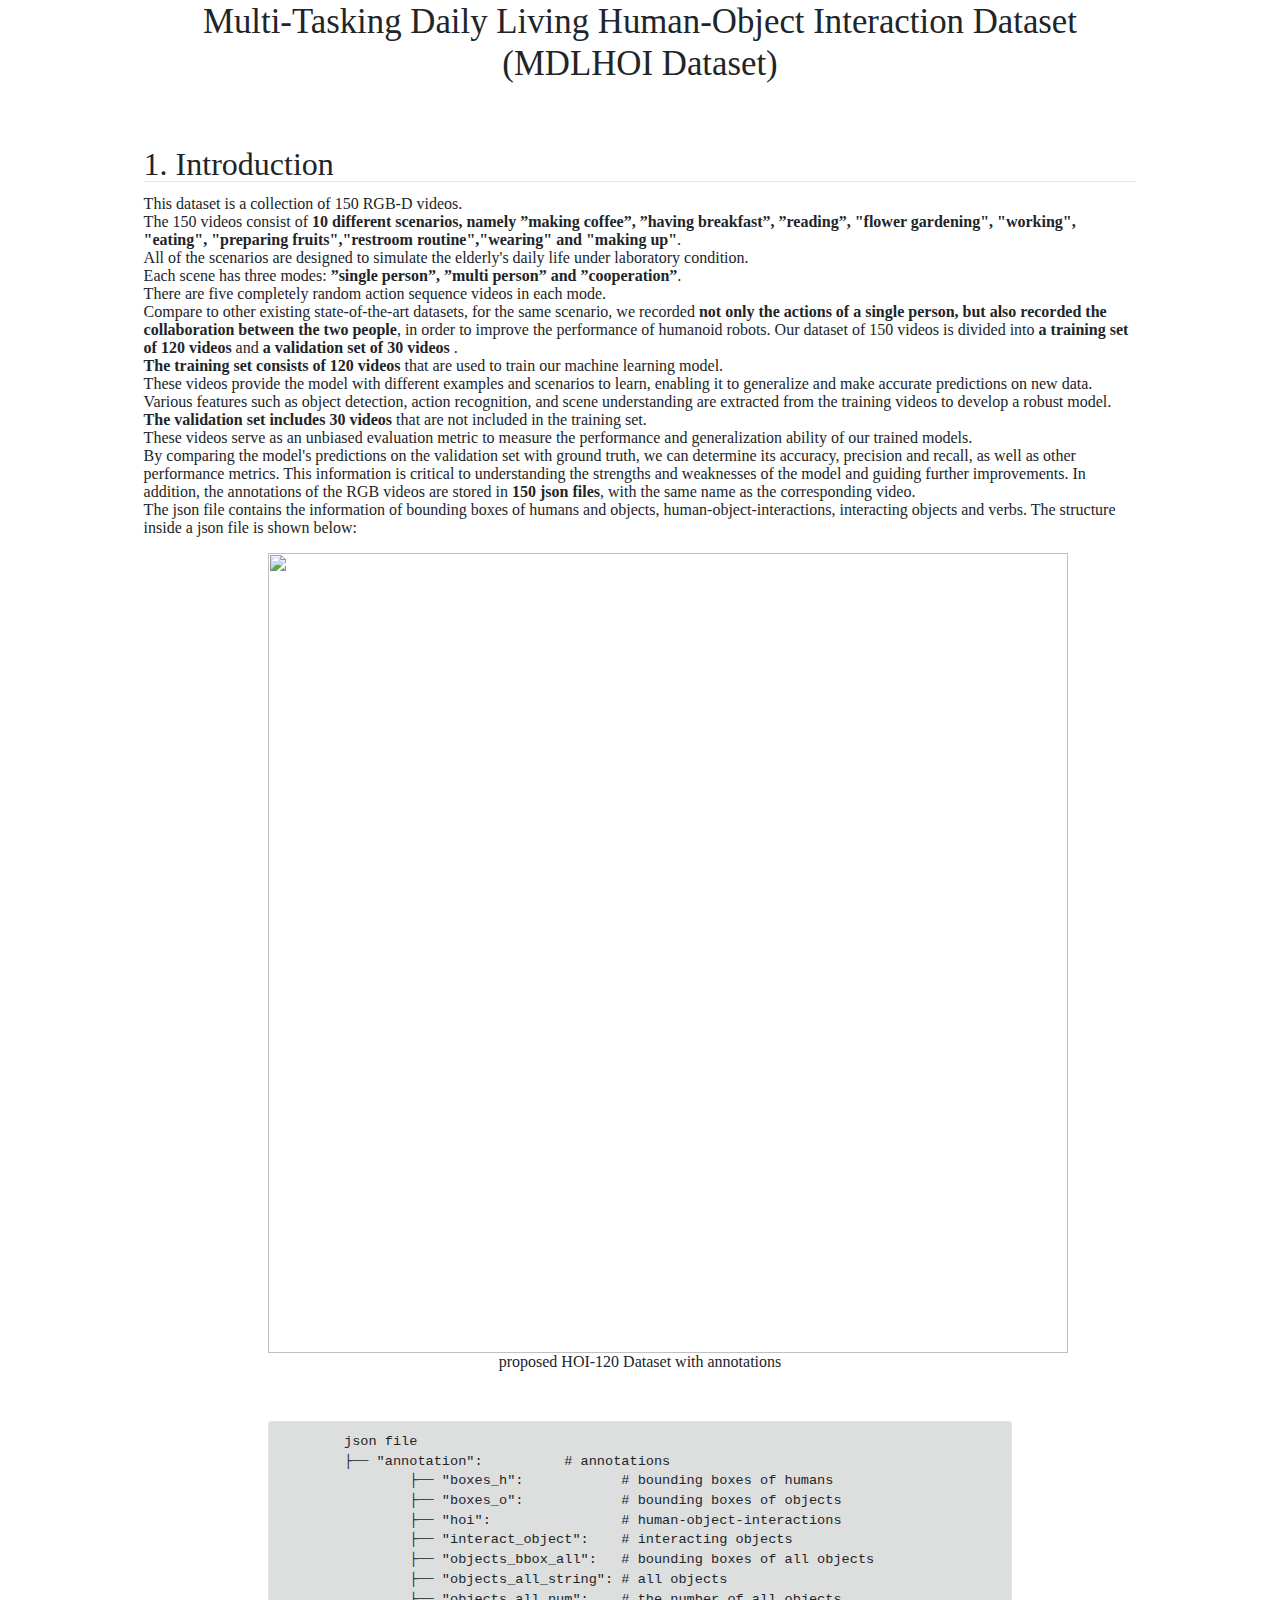
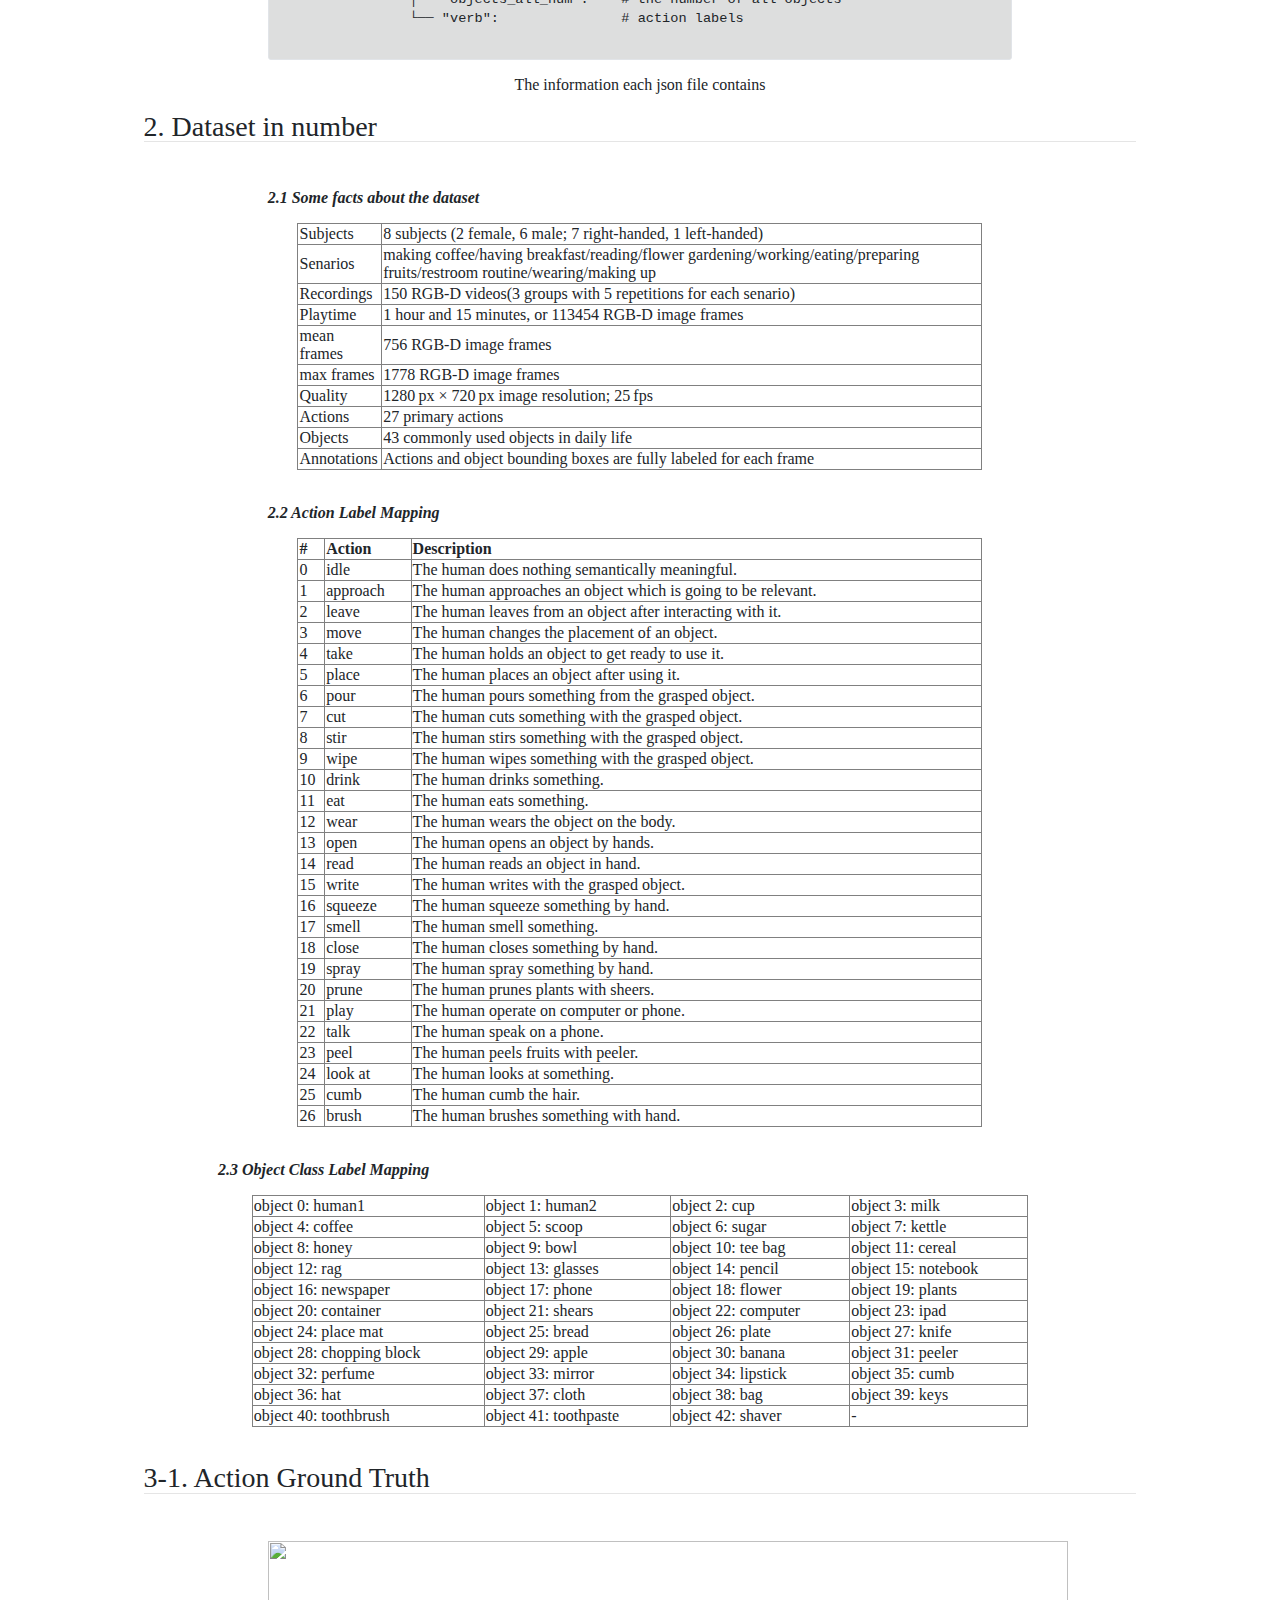
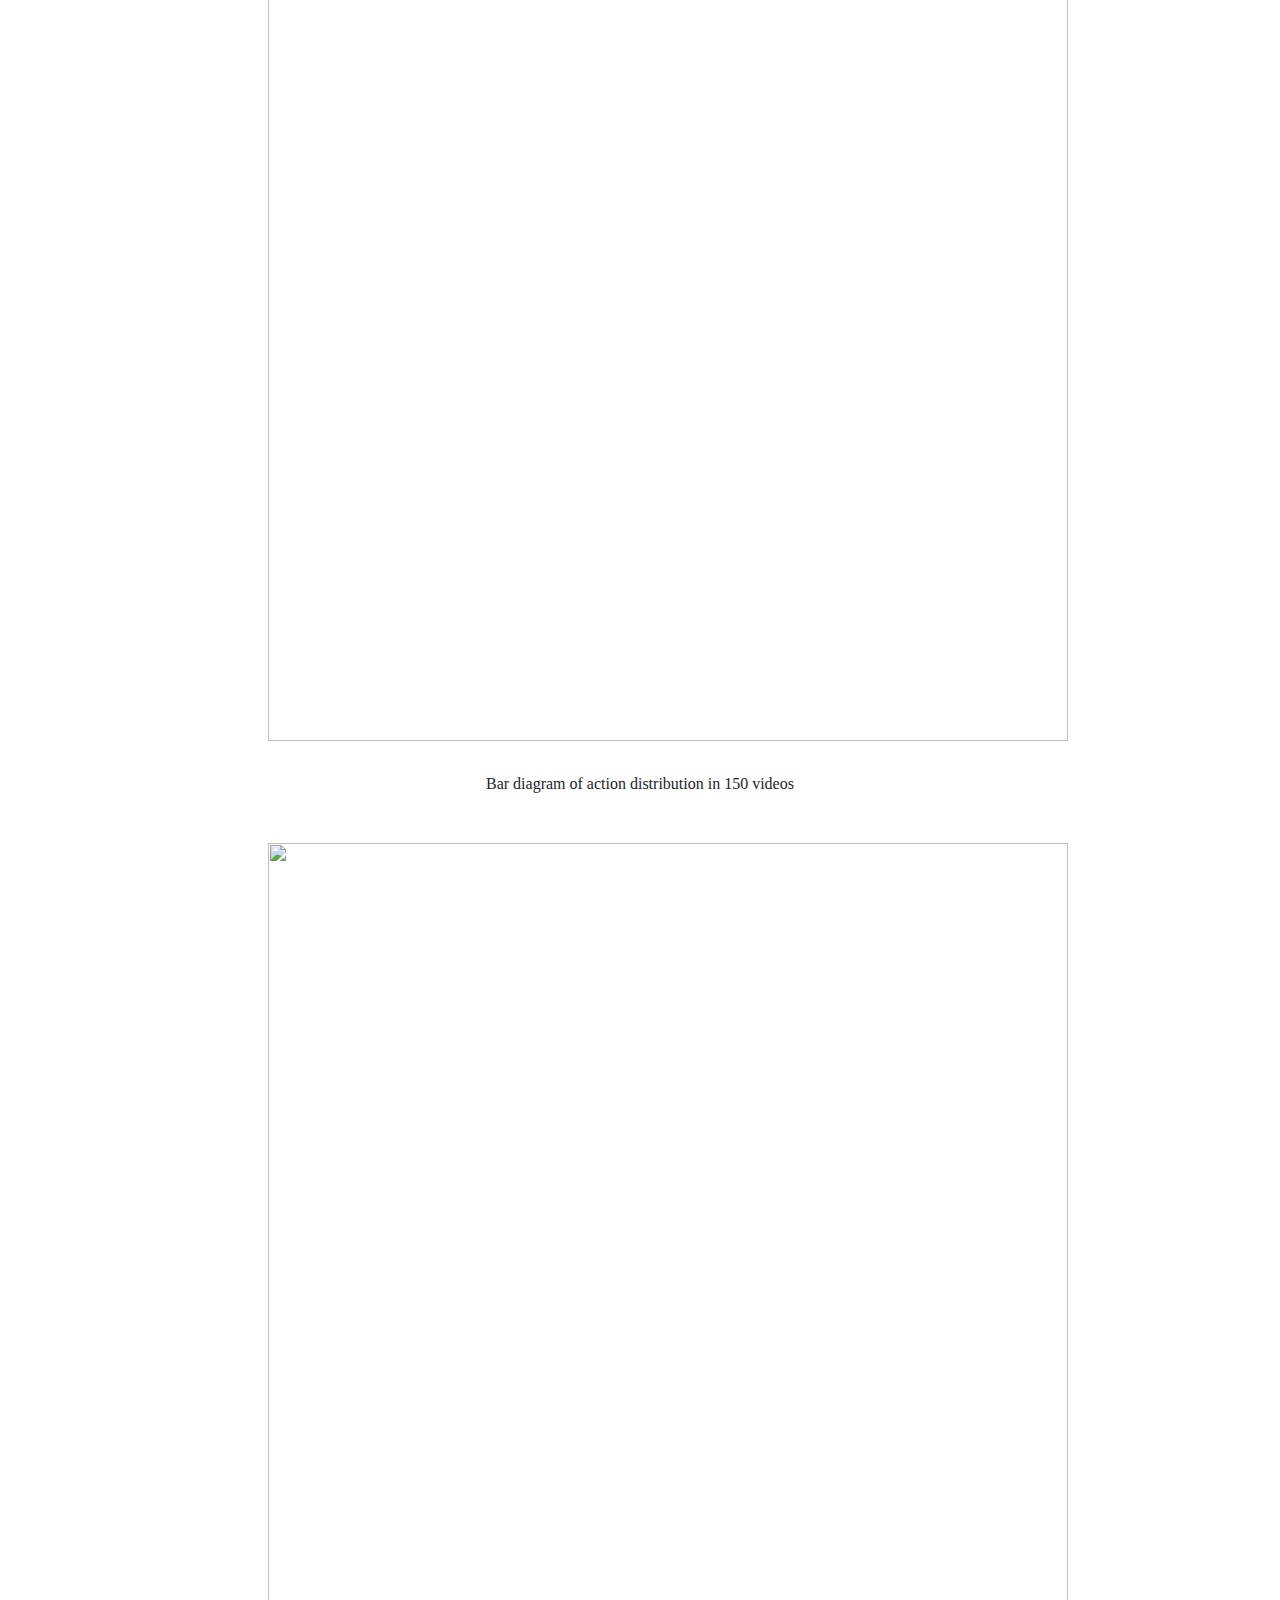
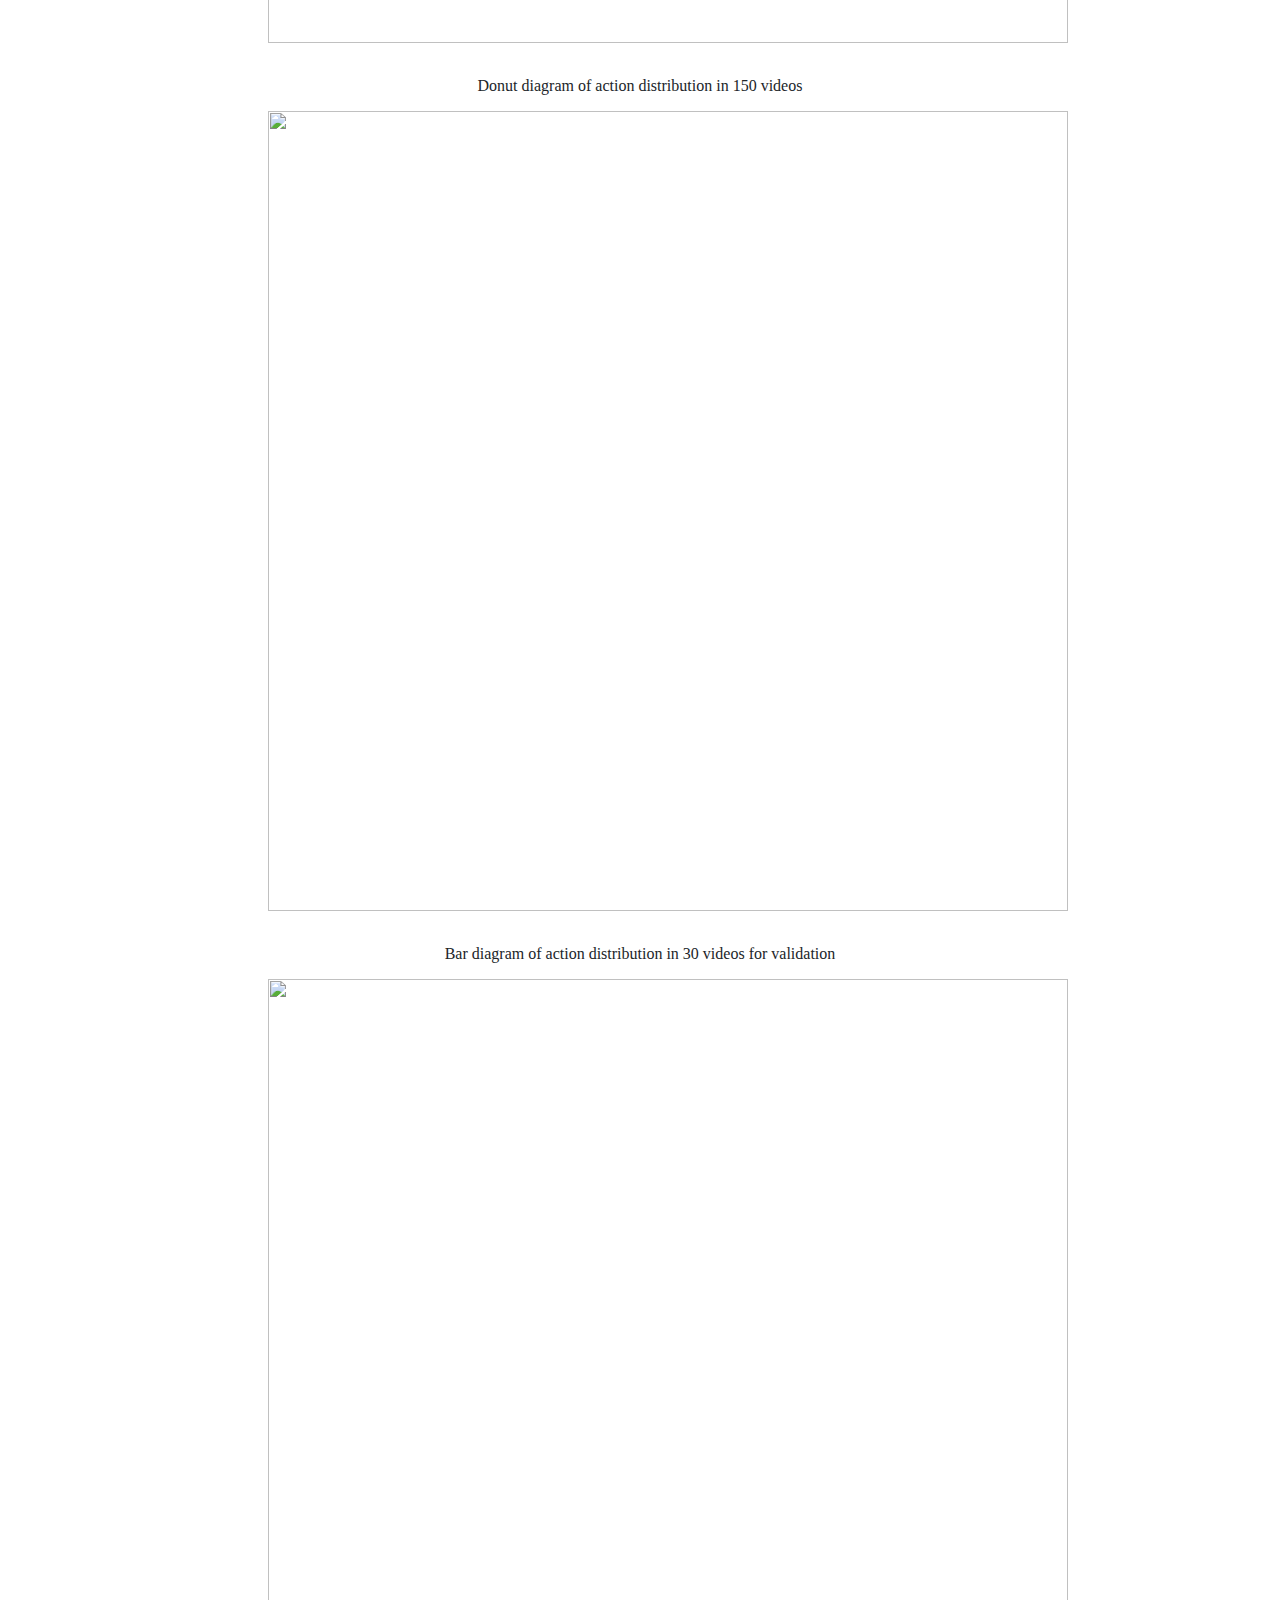
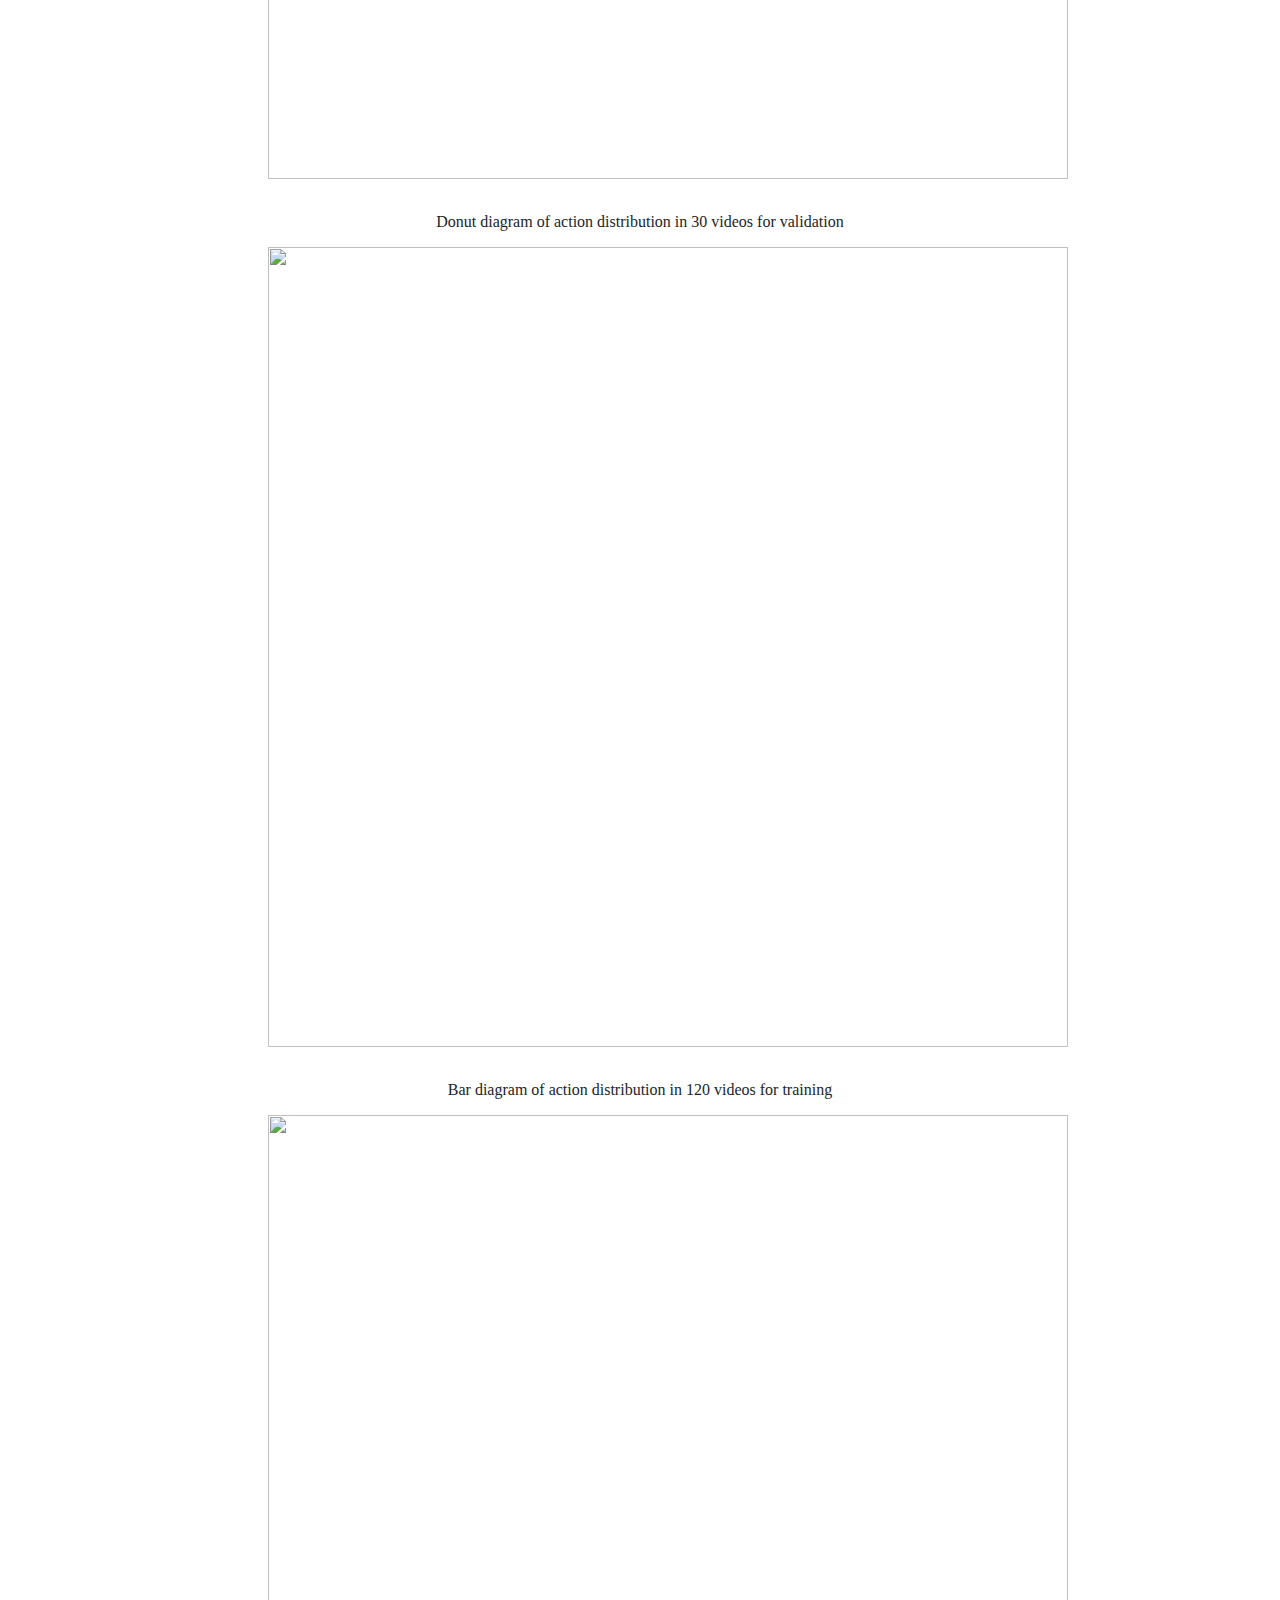
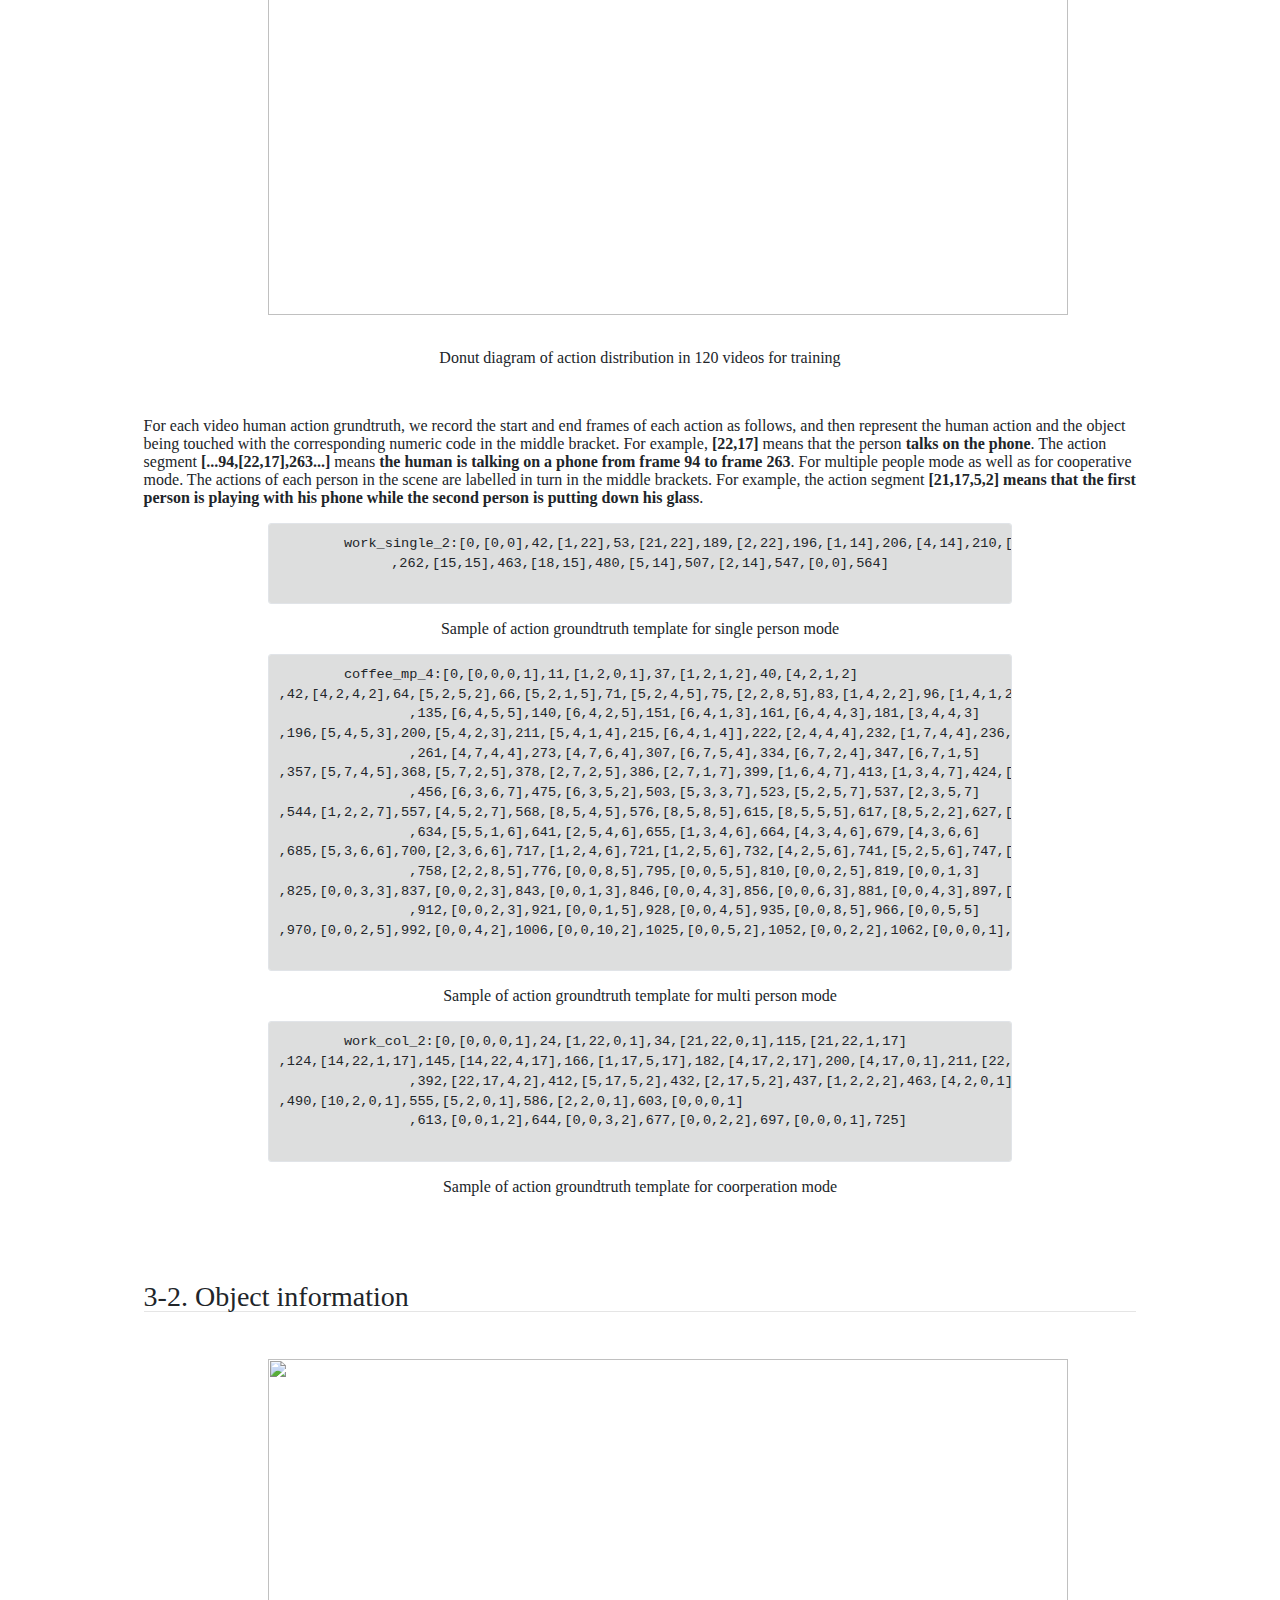
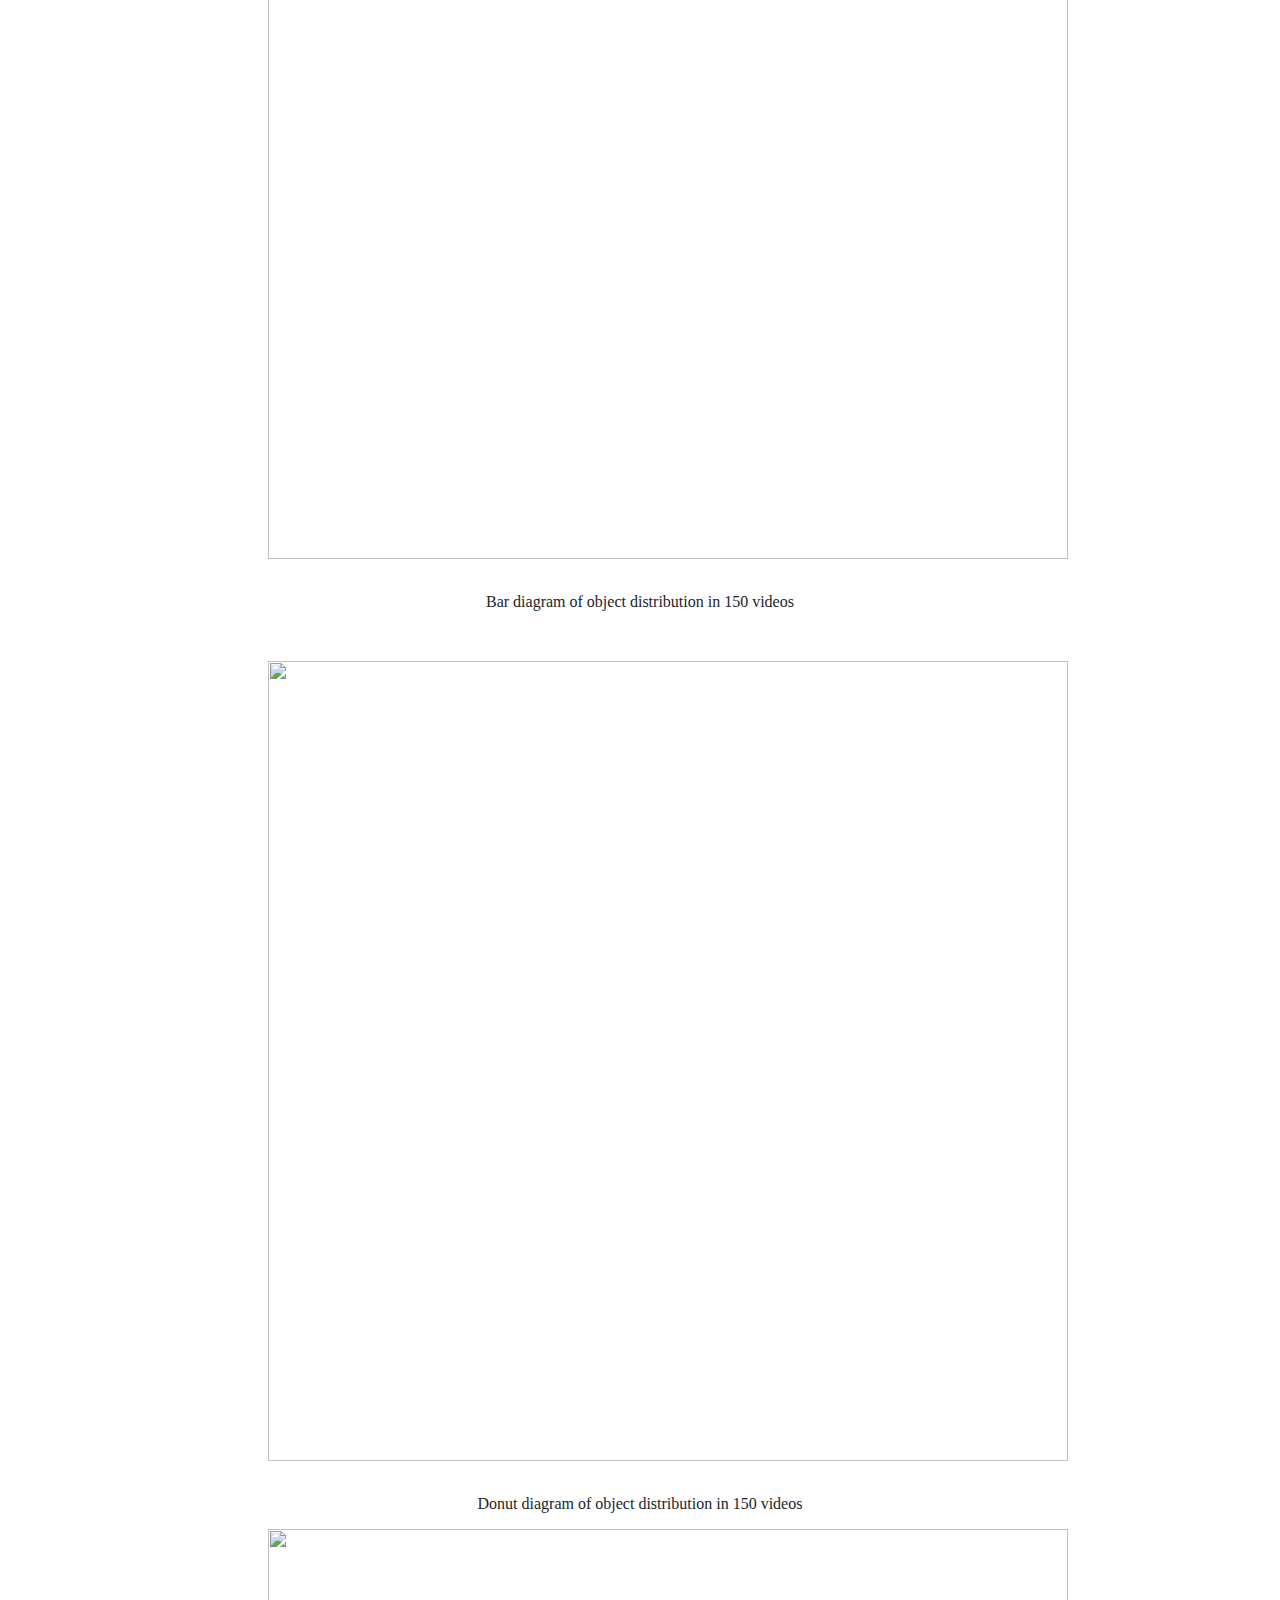
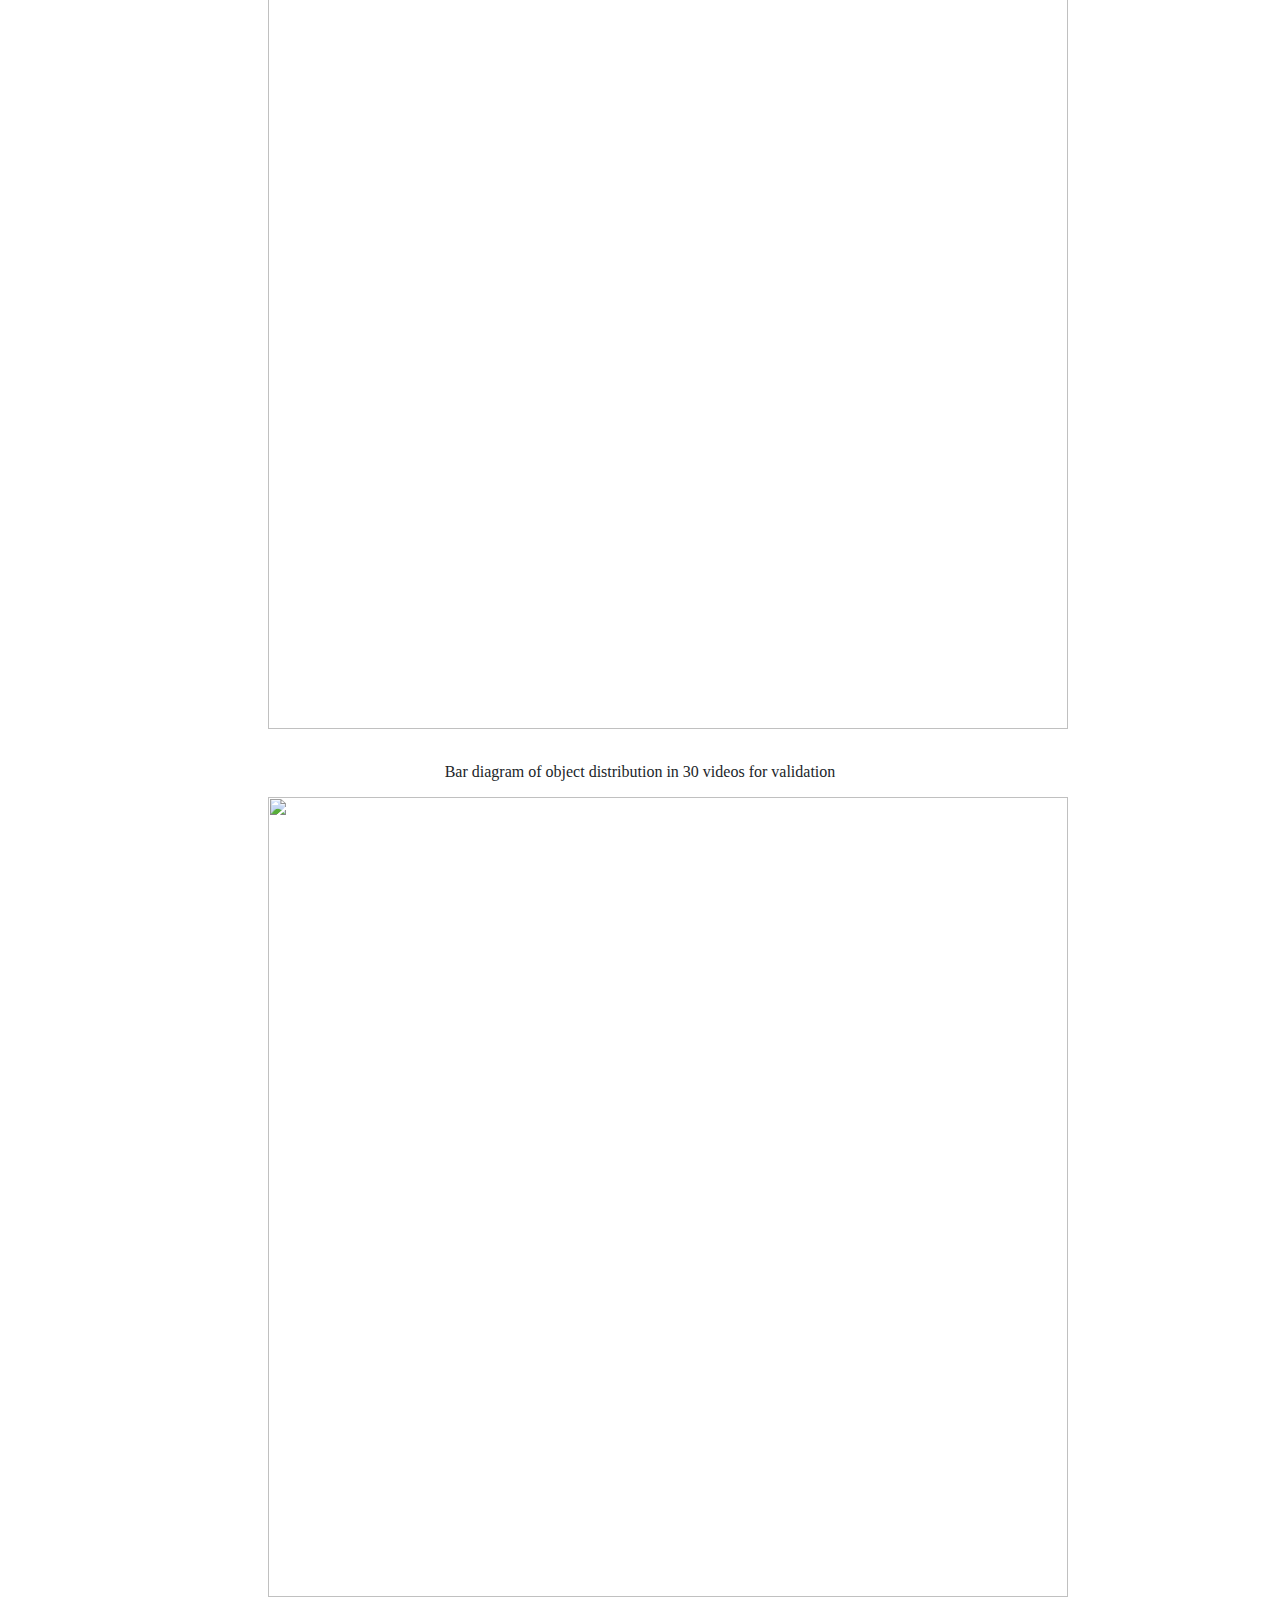
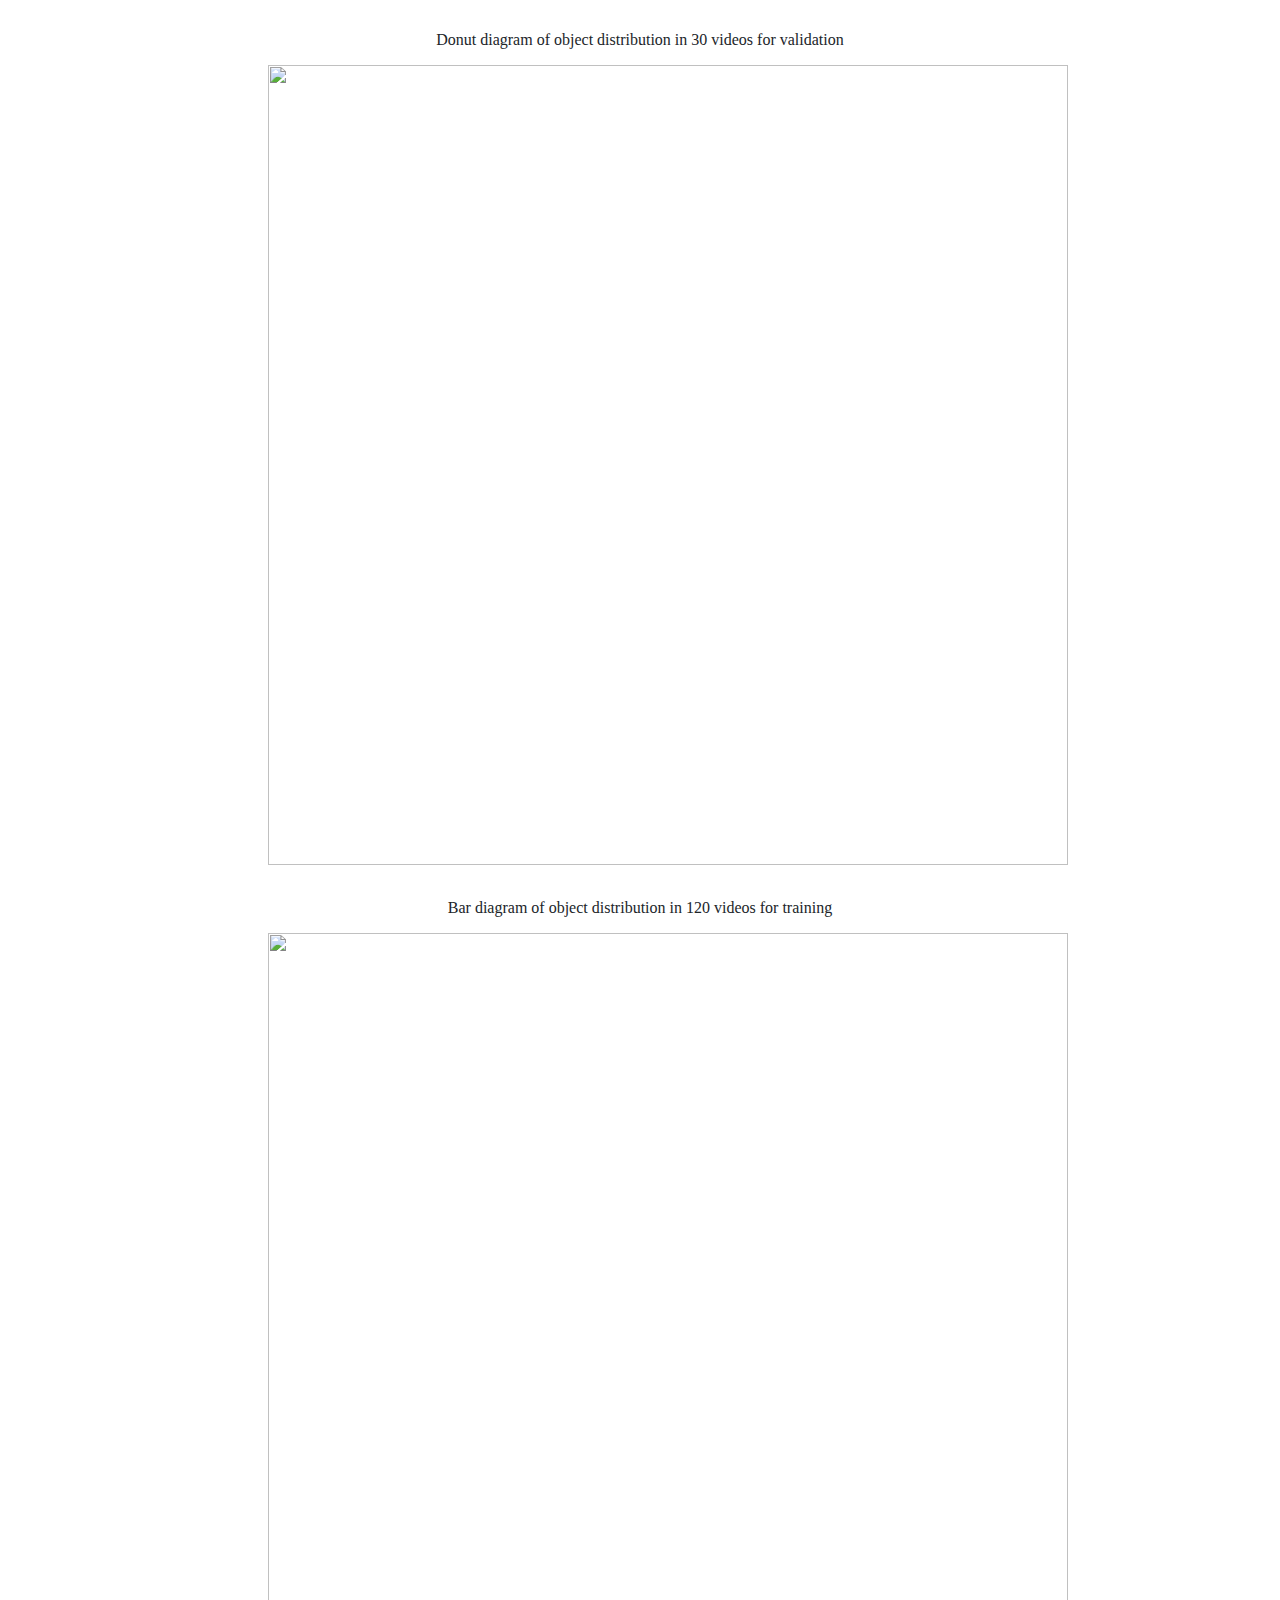
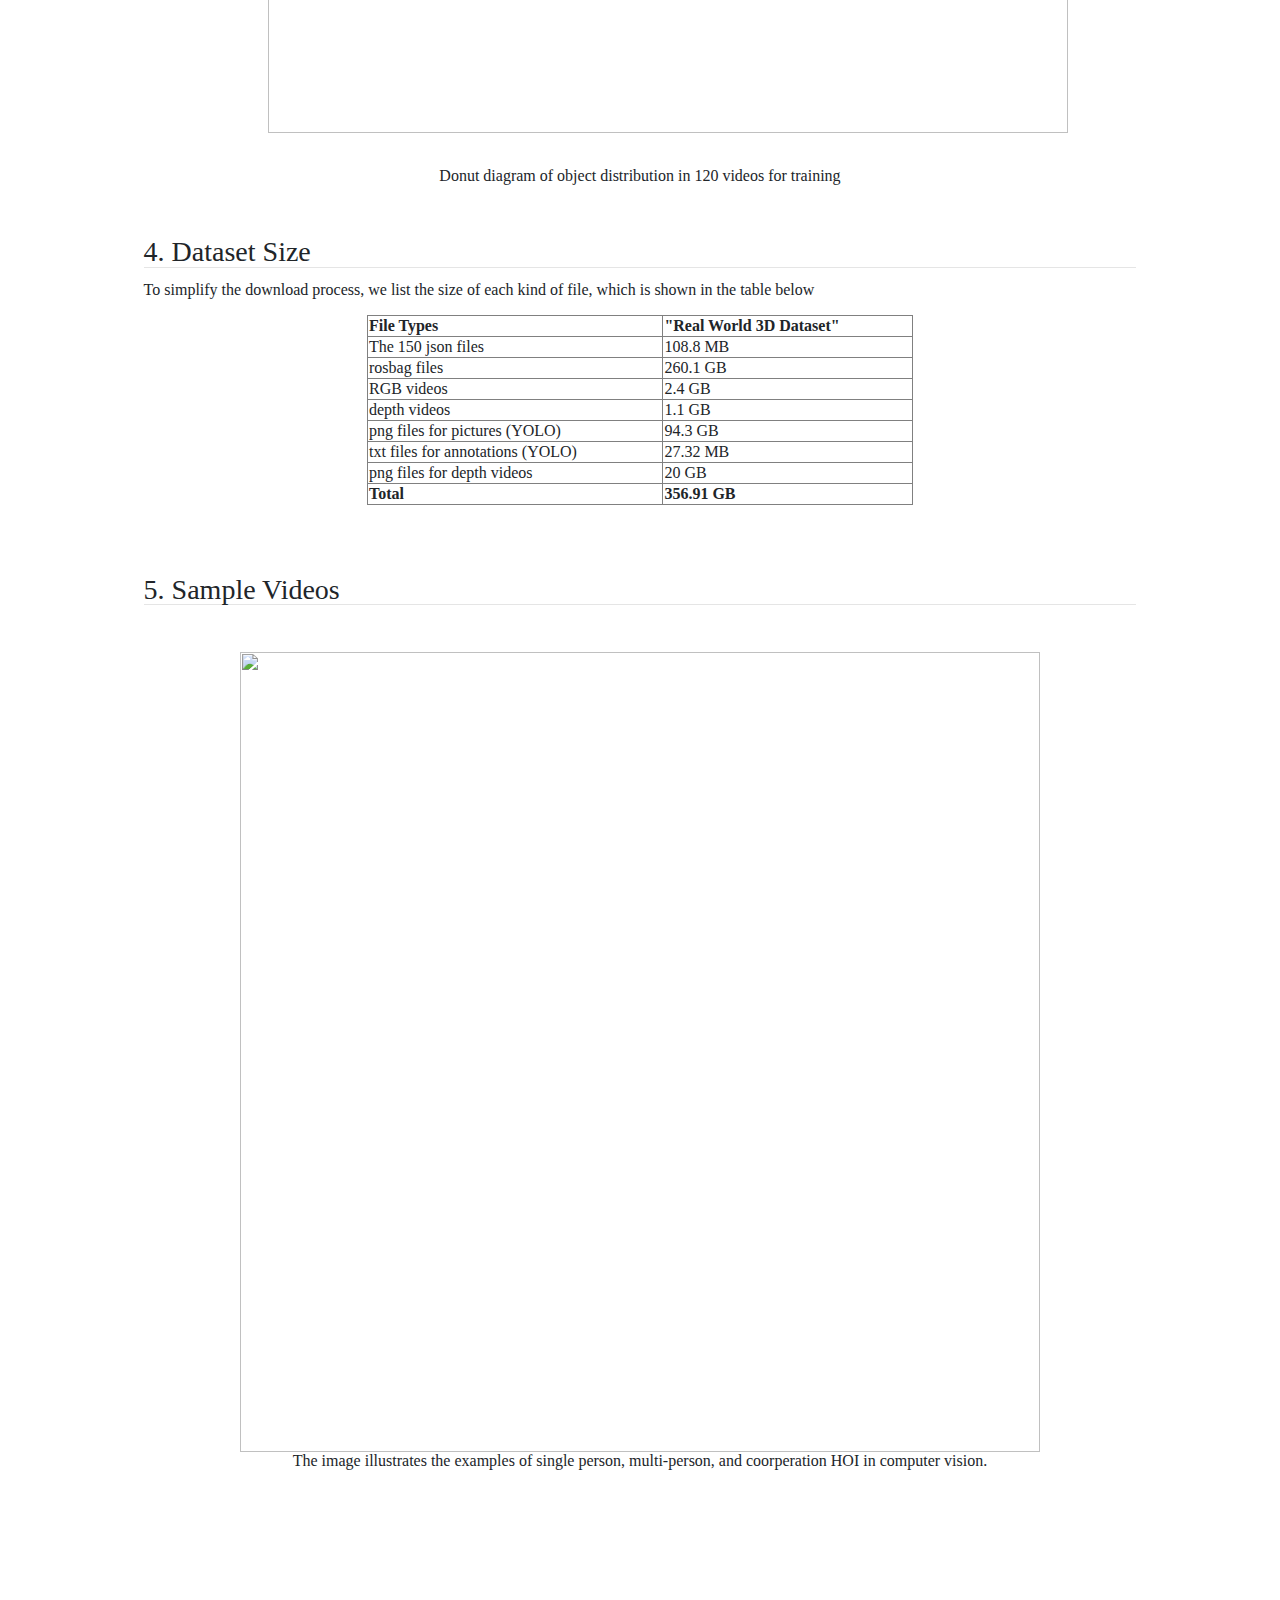
==== commit ed6809a6: "/" ====
--- a/web_design/index.html
+++ b/web_design/index.html
@@ -673,17 +673,17 @@
 <img alt="" src="https://raw.githubusercontent.com/junpeng2023/Real-World-3D-Dataset/main/statistics/object_histo_new_150.png" style="float:center; height:auto; width: 800px;">
 <div style="clear:both;"></div>
 <p>&nbsp;</p>
-<figcaption style="text-align:center;"> Bar diagram of action distribution in 150 videos</figcaption>
-</figure>
-</div>
-<div style="clear:both;"></div>
-<p>&nbsp;</p>
-<div style="width:75%; margin:auto;" align="center">
-	<figure style="text-align:center;">
-<img alt="" src="https://raw.githubusercontent.com/junpeng2023/Real-World-3D-Dataset/main/statistics/object_donut_new_150.png" style="float:center; height:auto; width: 800px;">
-<div style="clear:both;"></div>
-<p>&nbsp;</p>
-<figcaption style="text-align:center;">Donut diagram of action distribution in 150 videos</figcaption>
+<figcaption style="text-align:center;"> Bar diagram of object distribution in 150 videos</figcaption>
+</figure>
+</div>
+<div style="clear:both;"></div>
+<p>&nbsp;</p>
+<div style="width:75%; margin:auto;" align="center">
+	<figure style="text-align:center;">
+<img alt="" src="https://raw.githubusercontent.com/junpeng2023/Real-World-3D-Dataset/main/statistics/object_donut_modified_150.png" style="float:center; height:auto; width: 800px;">
+<div style="clear:both;"></div>
+<p>&nbsp;</p>
+<figcaption style="text-align:center;">Donut diagram of object distribution in 150 videos</figcaption>
 </figure>
 </div>
 
@@ -692,16 +692,16 @@
 <img alt="" src="https://raw.githubusercontent.com/junpeng2023/Real-World-3D-Dataset/main/statistics/object_histo_new_30.png" style="float:center; height:auto; width: 800px;">
 <div style="clear:both;"></div>
 <p>&nbsp;</p>
-<figcaption style="text-align:center;">Bar diagram of action distribution in 30 videos for validation</figcaption>
-</figure>
-</div>
-
-<div style="width:75%; margin:auto;" align="center">
-	<figure style="text-align:center;">
-<img alt="" src="https://raw.githubusercontent.com/junpeng2023/Real-World-3D-Dataset/main/statistics/object_donut_new_30.png" style="float:center; height:auto; width: 800px;">
-<div style="clear:both;"></div>
-<p>&nbsp;</p>
-<figcaption style="text-align:center;">Donut diagram of action distribution in 30 videos for validation</figcaption>
+<figcaption style="text-align:center;">Bar diagram of object distribution in 30 videos for validation</figcaption>
+</figure>
+</div>
+
+<div style="width:75%; margin:auto;" align="center">
+	<figure style="text-align:center;">
+<img alt="" src="https://raw.githubusercontent.com/junpeng2023/Real-World-3D-Dataset/main/statistics/object_donut_modified_30.png" style="float:center; height:auto; width: 800px;">
+<div style="clear:both;"></div>
+<p>&nbsp;</p>
+<figcaption style="text-align:center;">Donut diagram of object distribution in 30 videos for validation</figcaption>
 </figure>
 </div>
 
@@ -710,16 +710,16 @@
 <img alt="" src="https://raw.githubusercontent.com/junpeng2023/Real-World-3D-Dataset/main/statistics/object_histo_new_120.png" style="float:center; height:auto; width: 800px;">
 <div style="clear:both;"></div>
 <p>&nbsp;</p>
-<figcaption style="text-align:center;">Bar diagram of action distribution in 120 videos for training</figcaption>
-</figure>
-</div>
-
-<div style="width:75%; margin:auto;" align="center">
-	<figure style="text-align:center;">
-<img alt="" src="https://raw.githubusercontent.com/junpeng2023/Real-World-3D-Dataset/main/statistics/object_donut_new_120.png" style="float:center; height:auto; width: 800px;">
-<div style="clear:both;"></div>
-<p>&nbsp;</p>
-<figcaption style="text-align:center;">Donut diagram of action distribution in 120 videos for training</figcaption>
+<figcaption style="text-align:center;">Bar diagram of object distribution in 120 videos for training</figcaption>
+</figure>
+</div>
+
+<div style="width:75%; margin:auto;" align="center">
+	<figure style="text-align:center;">
+<img alt="" src="https://raw.githubusercontent.com/junpeng2023/Real-World-3D-Dataset/main/statistics/object_donut_modified_120.png" style="float:center; height:auto; width: 800px;">
+<div style="clear:both;"></div>
+<p>&nbsp;</p>
+<figcaption style="text-align:center;">Donut diagram of object distribution in 120 videos for training</figcaption>
 </figure>
 </div>
 
